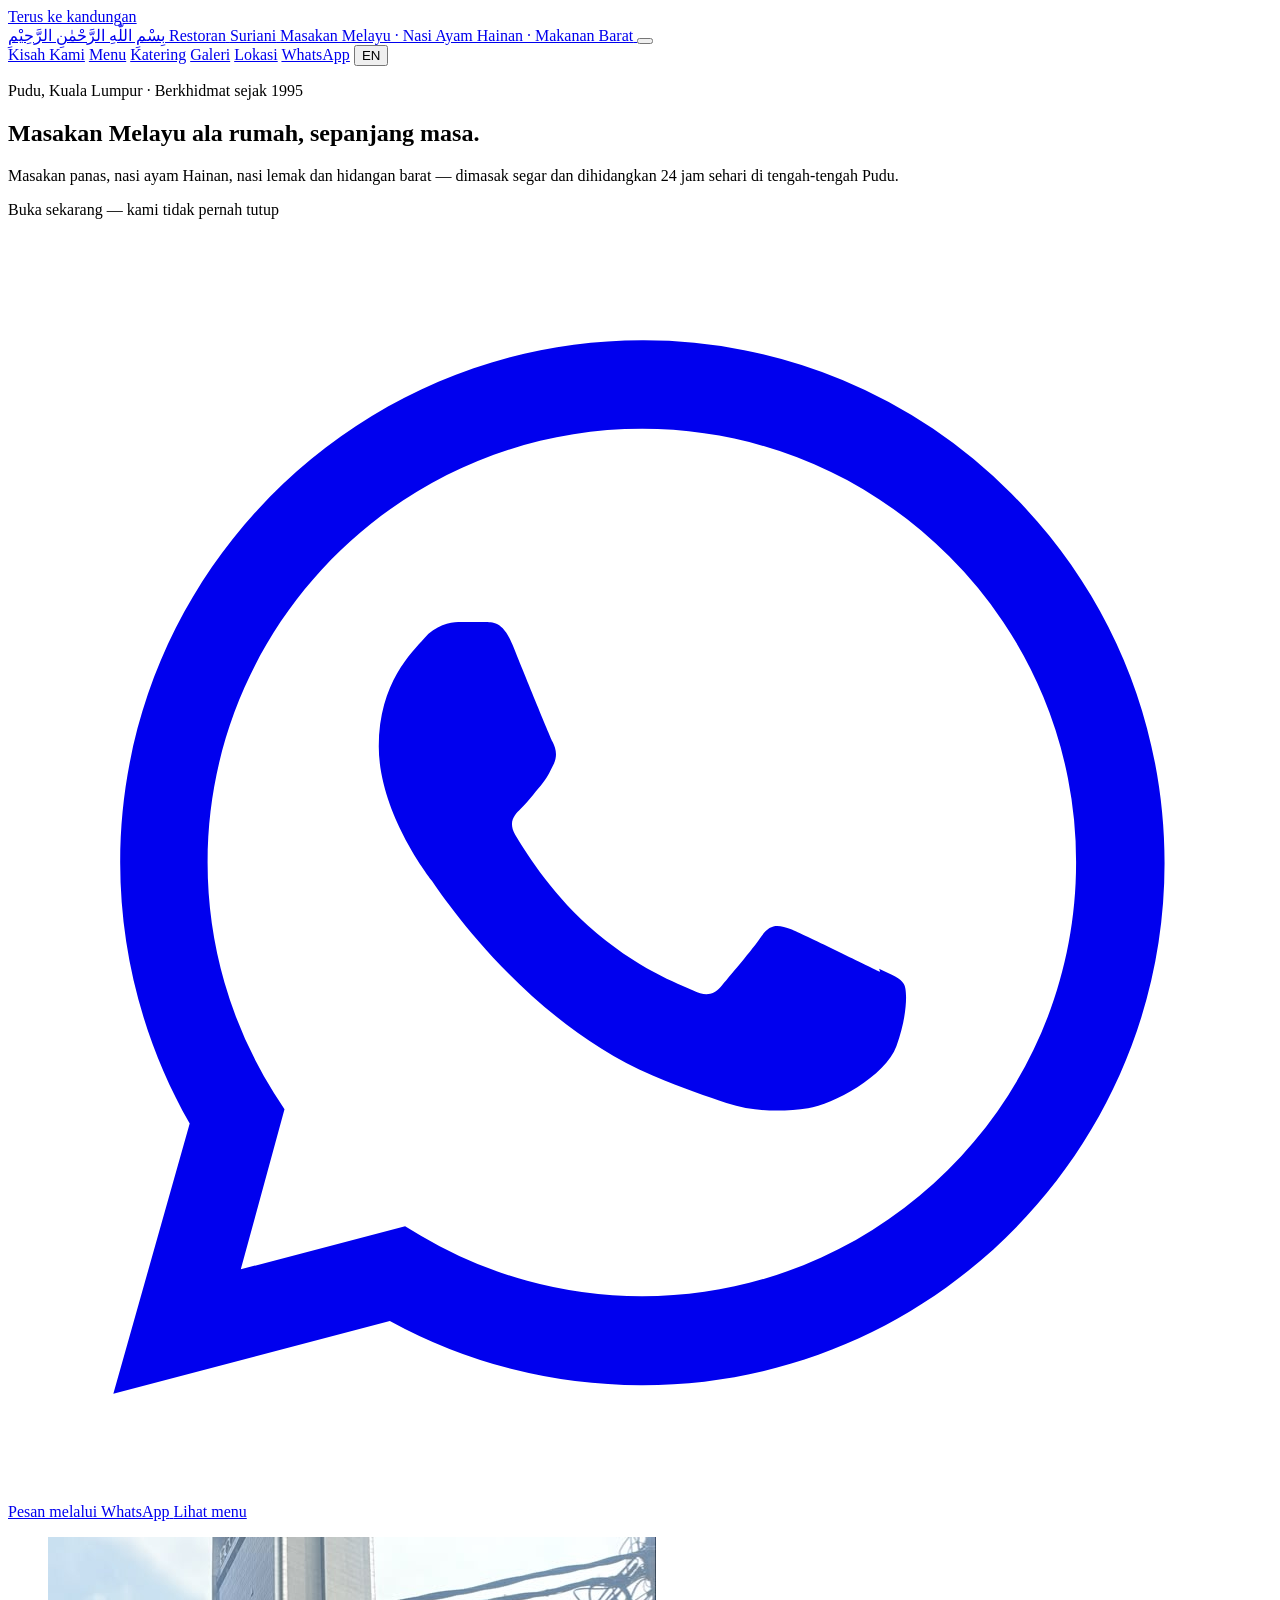
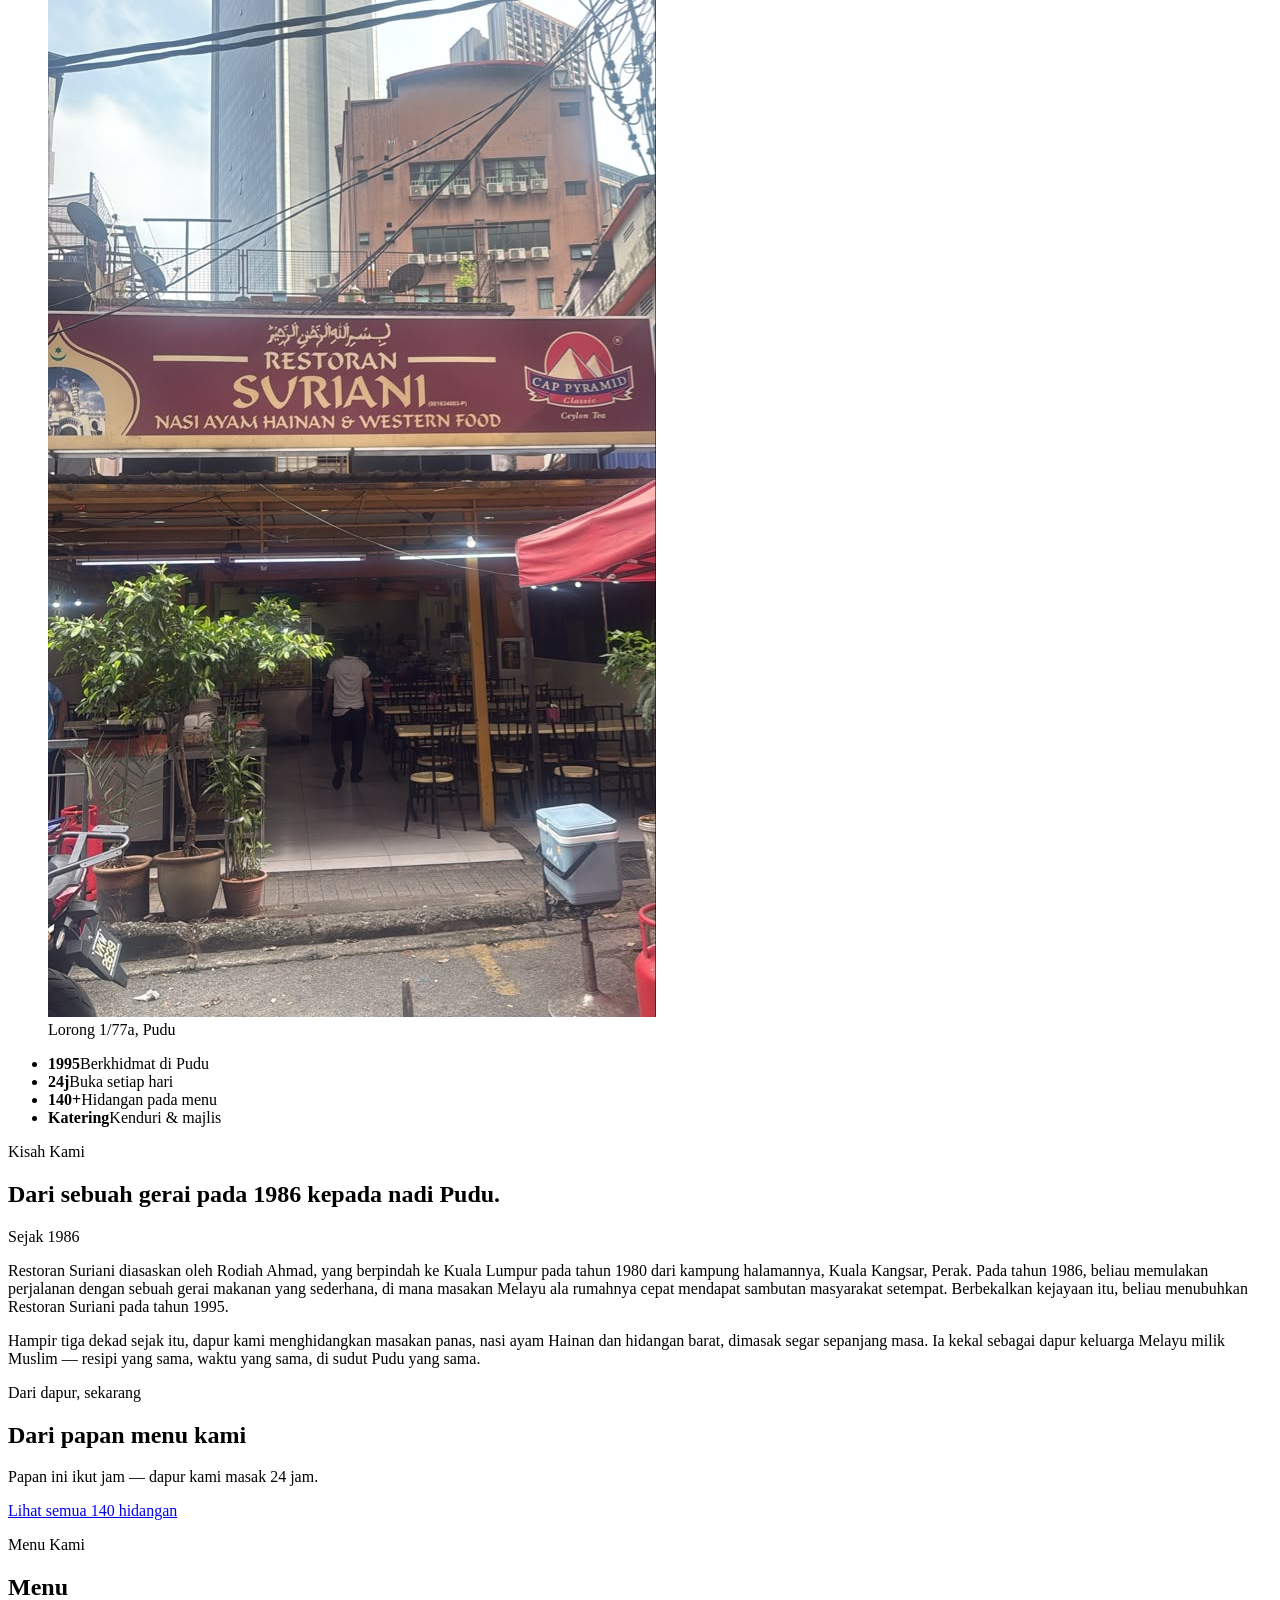
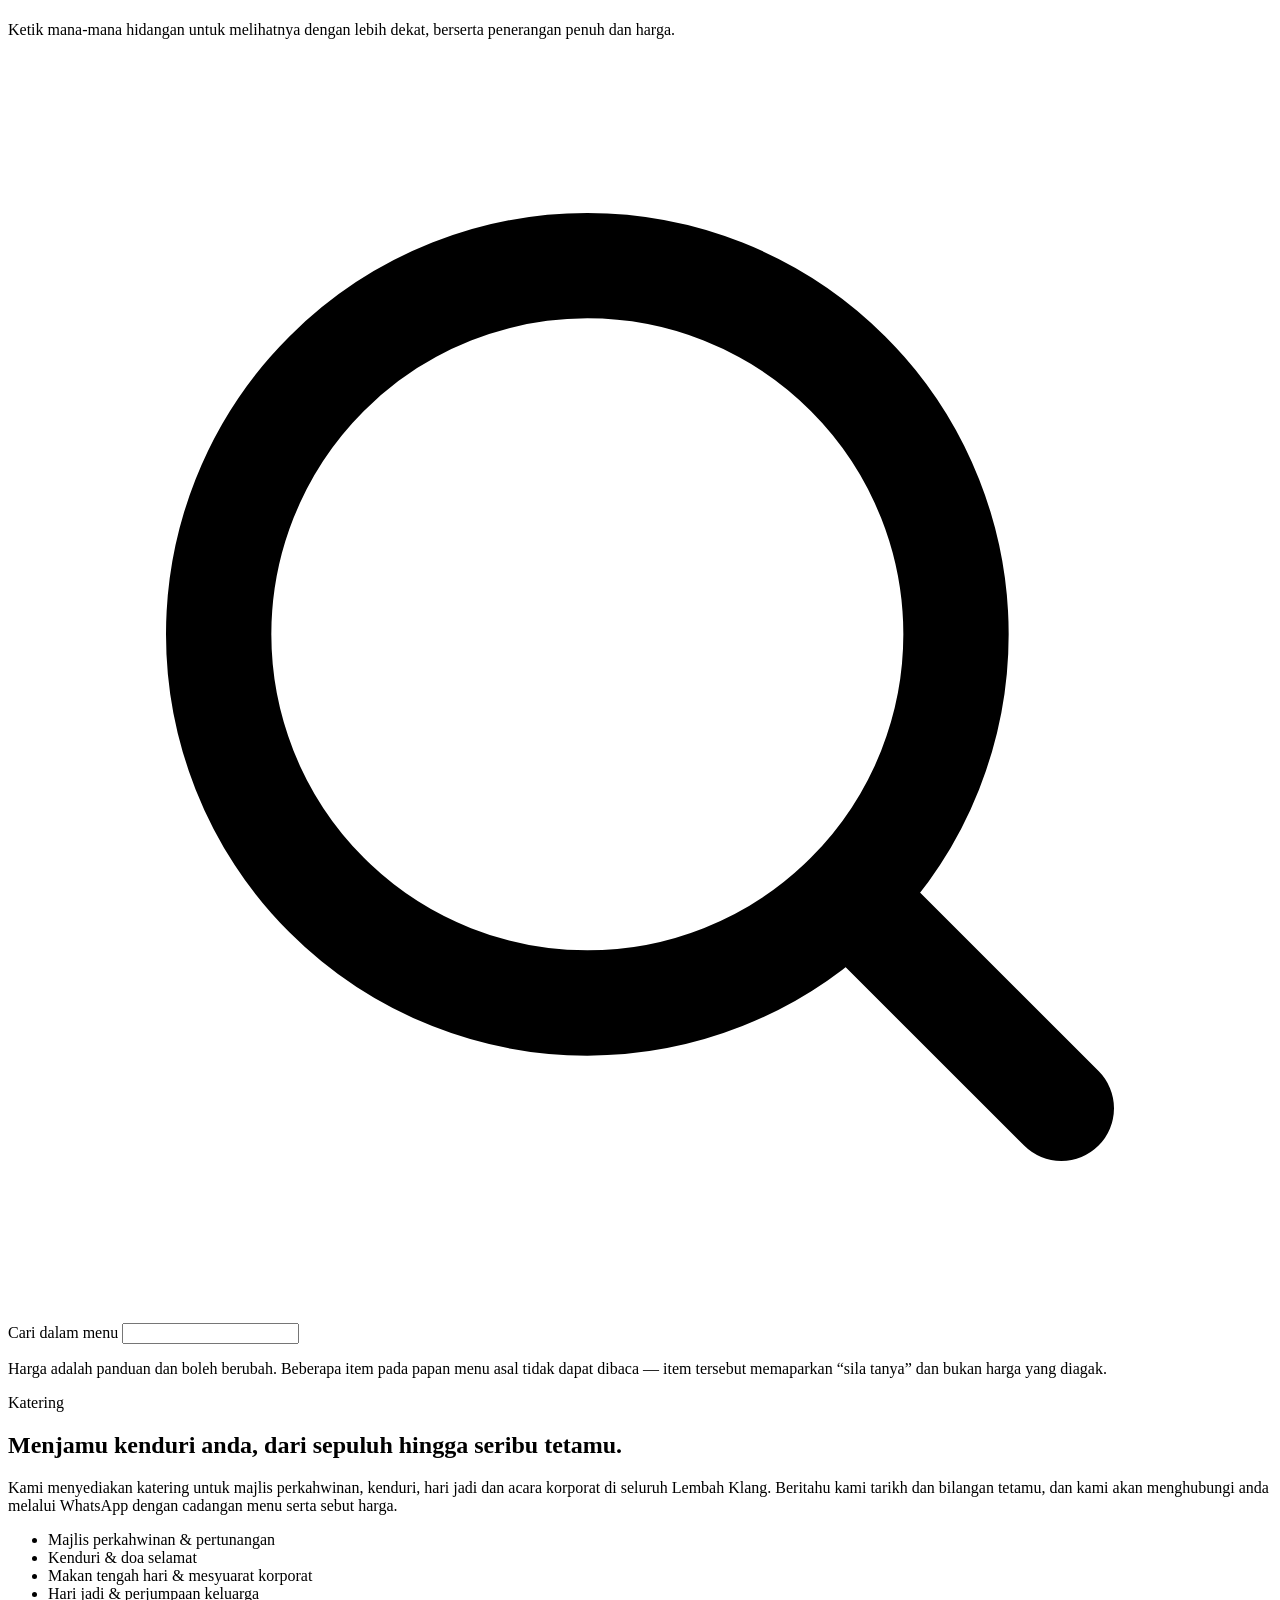
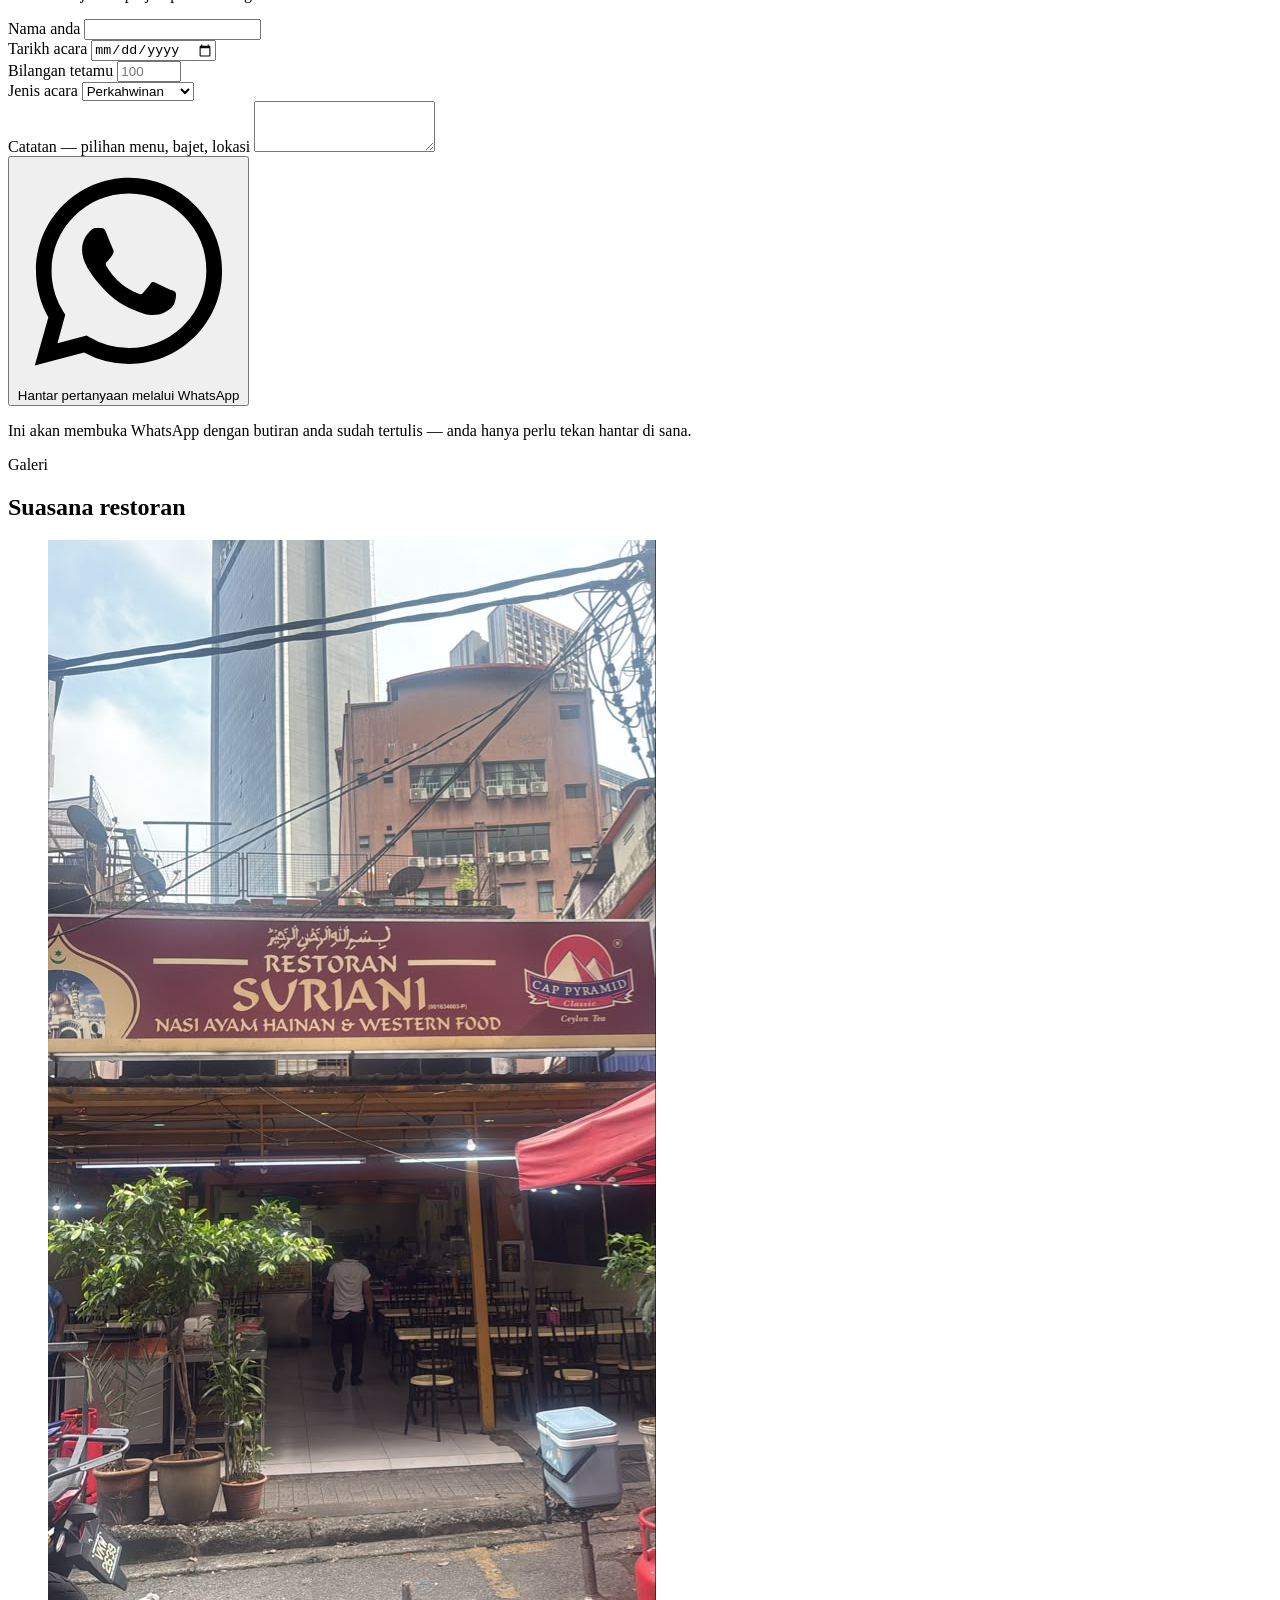
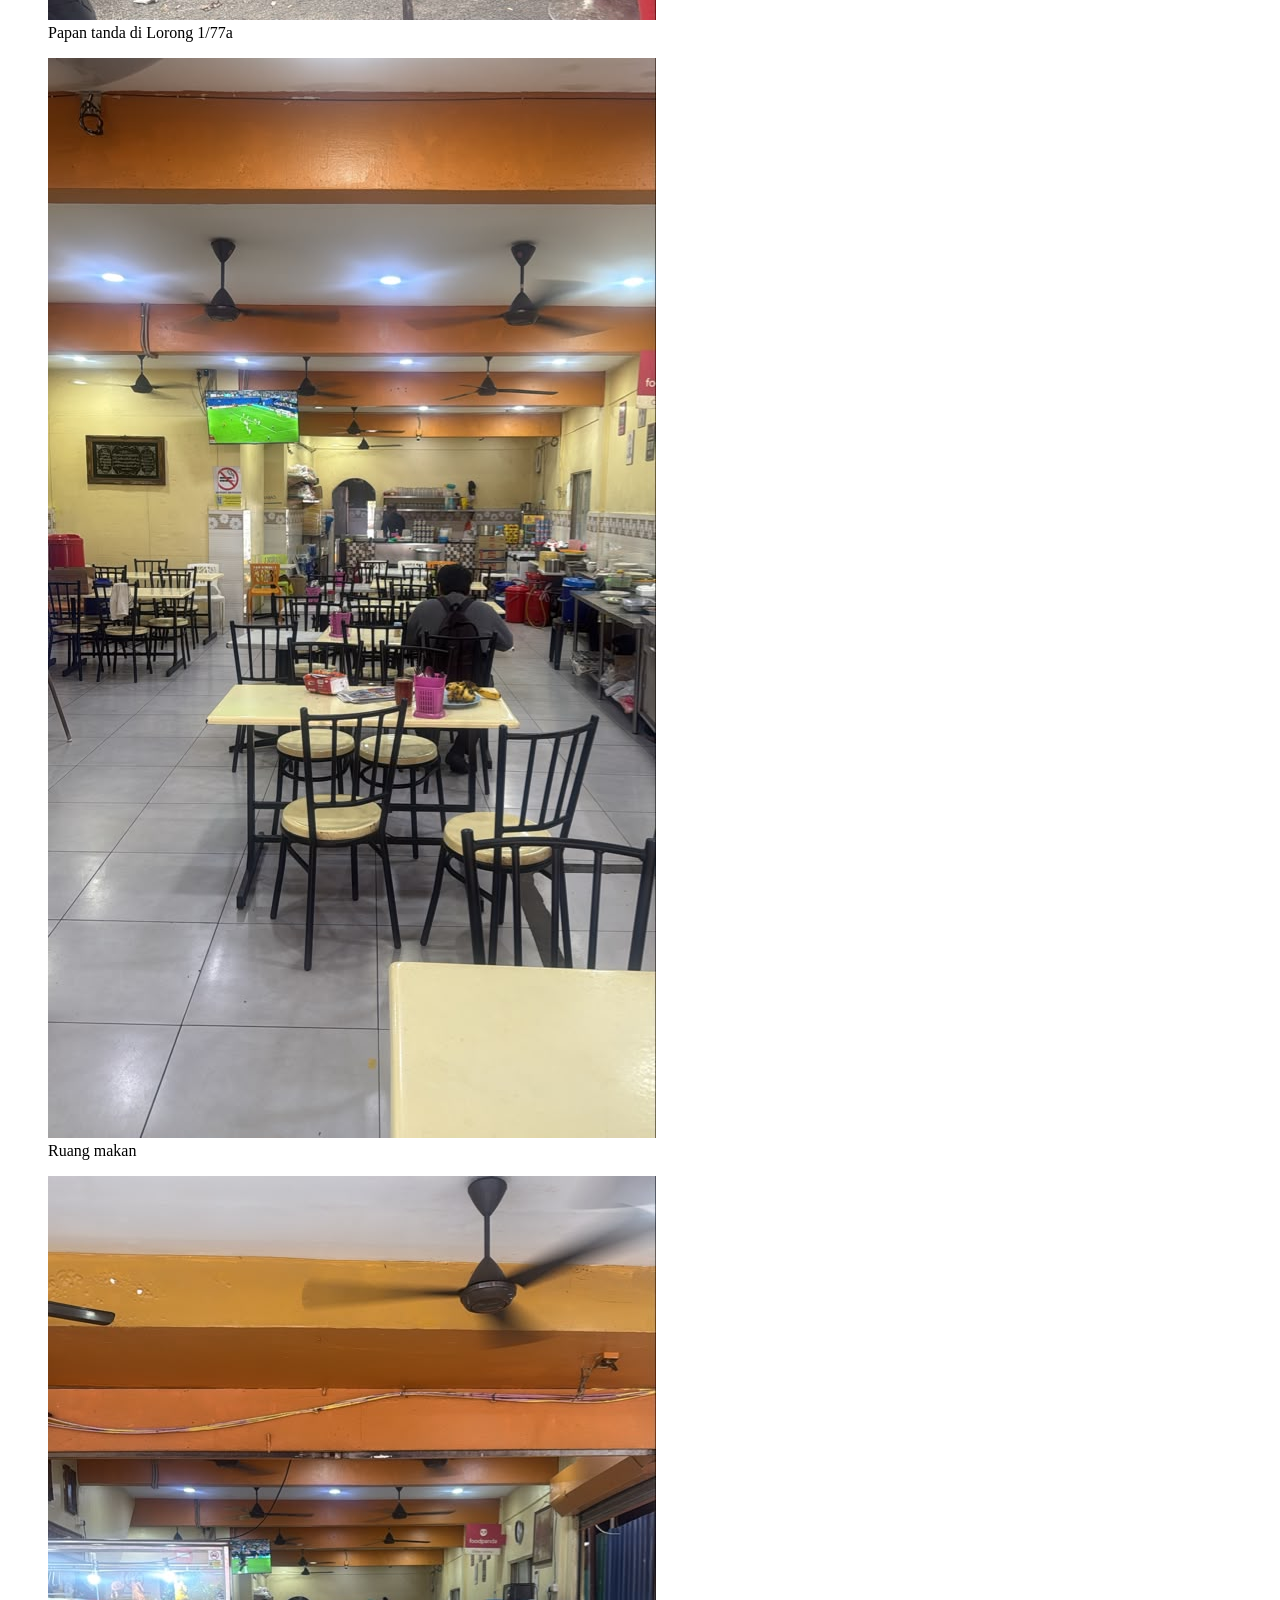
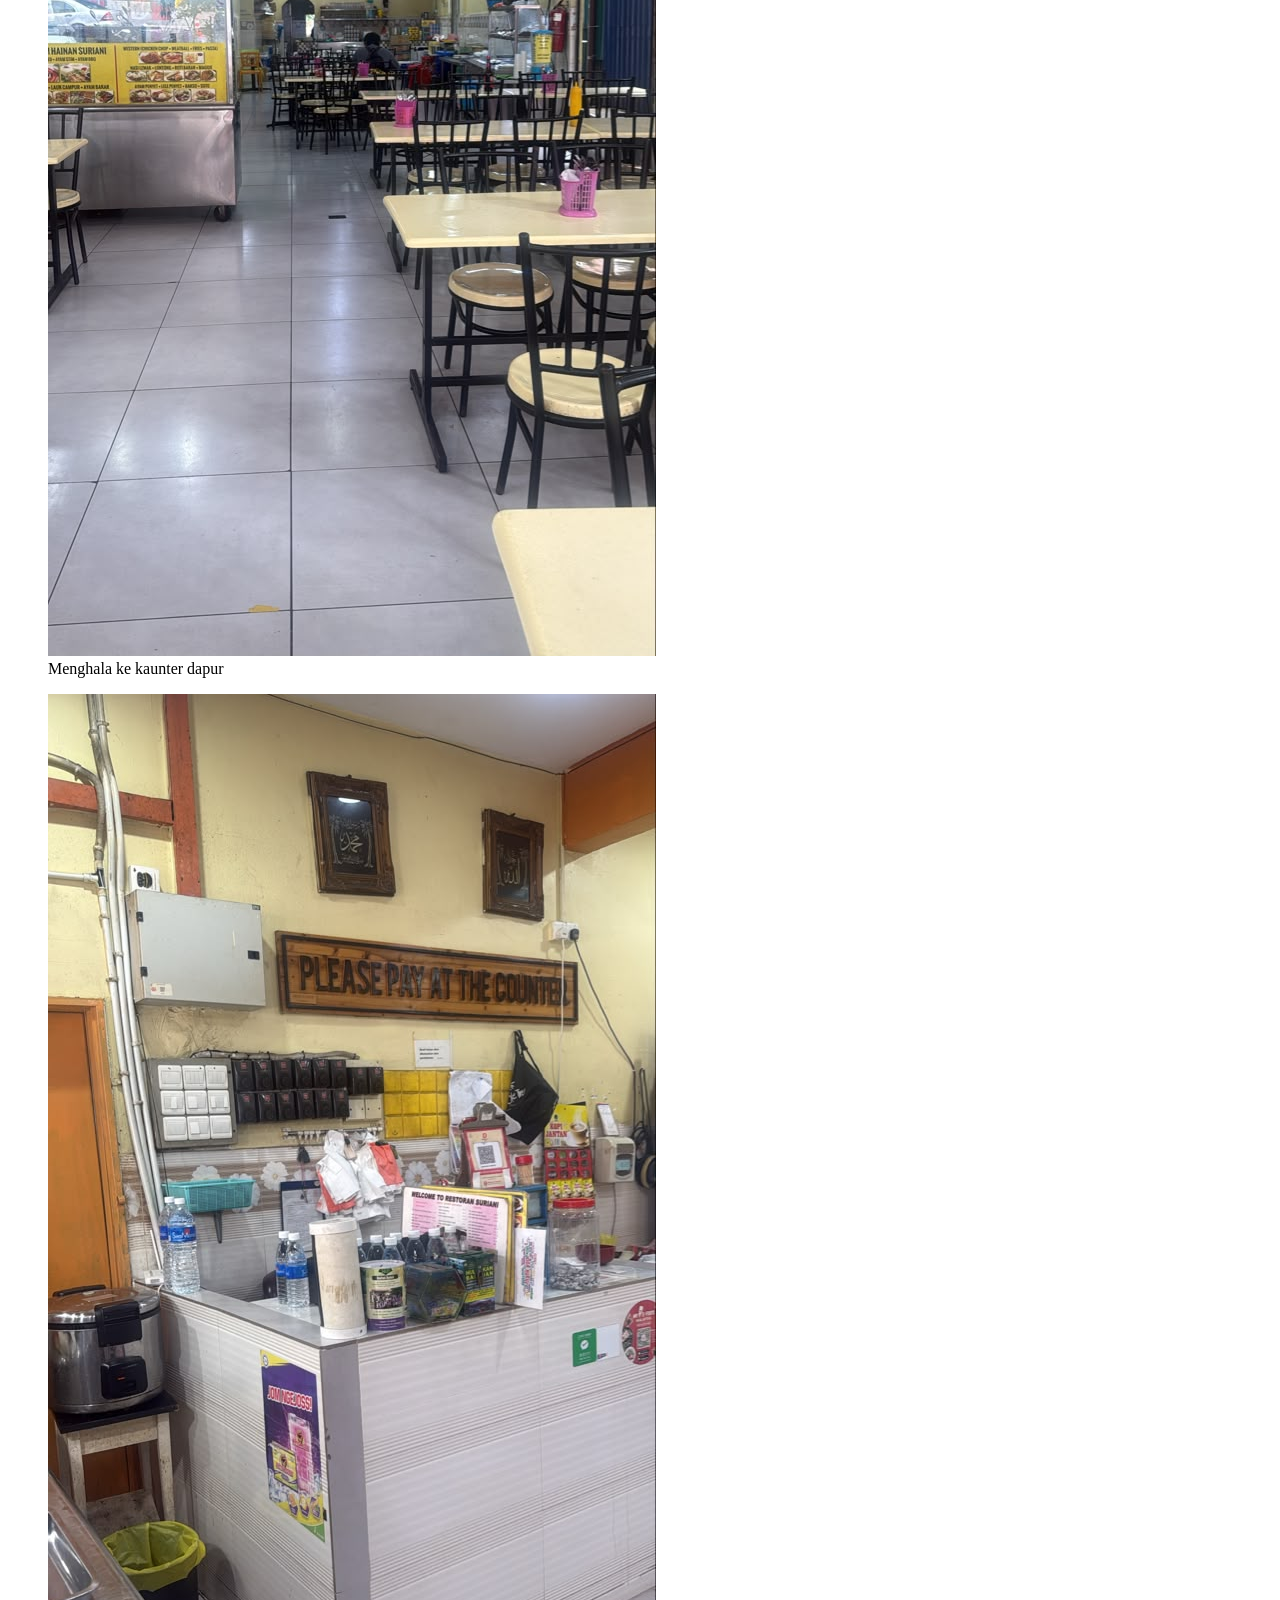
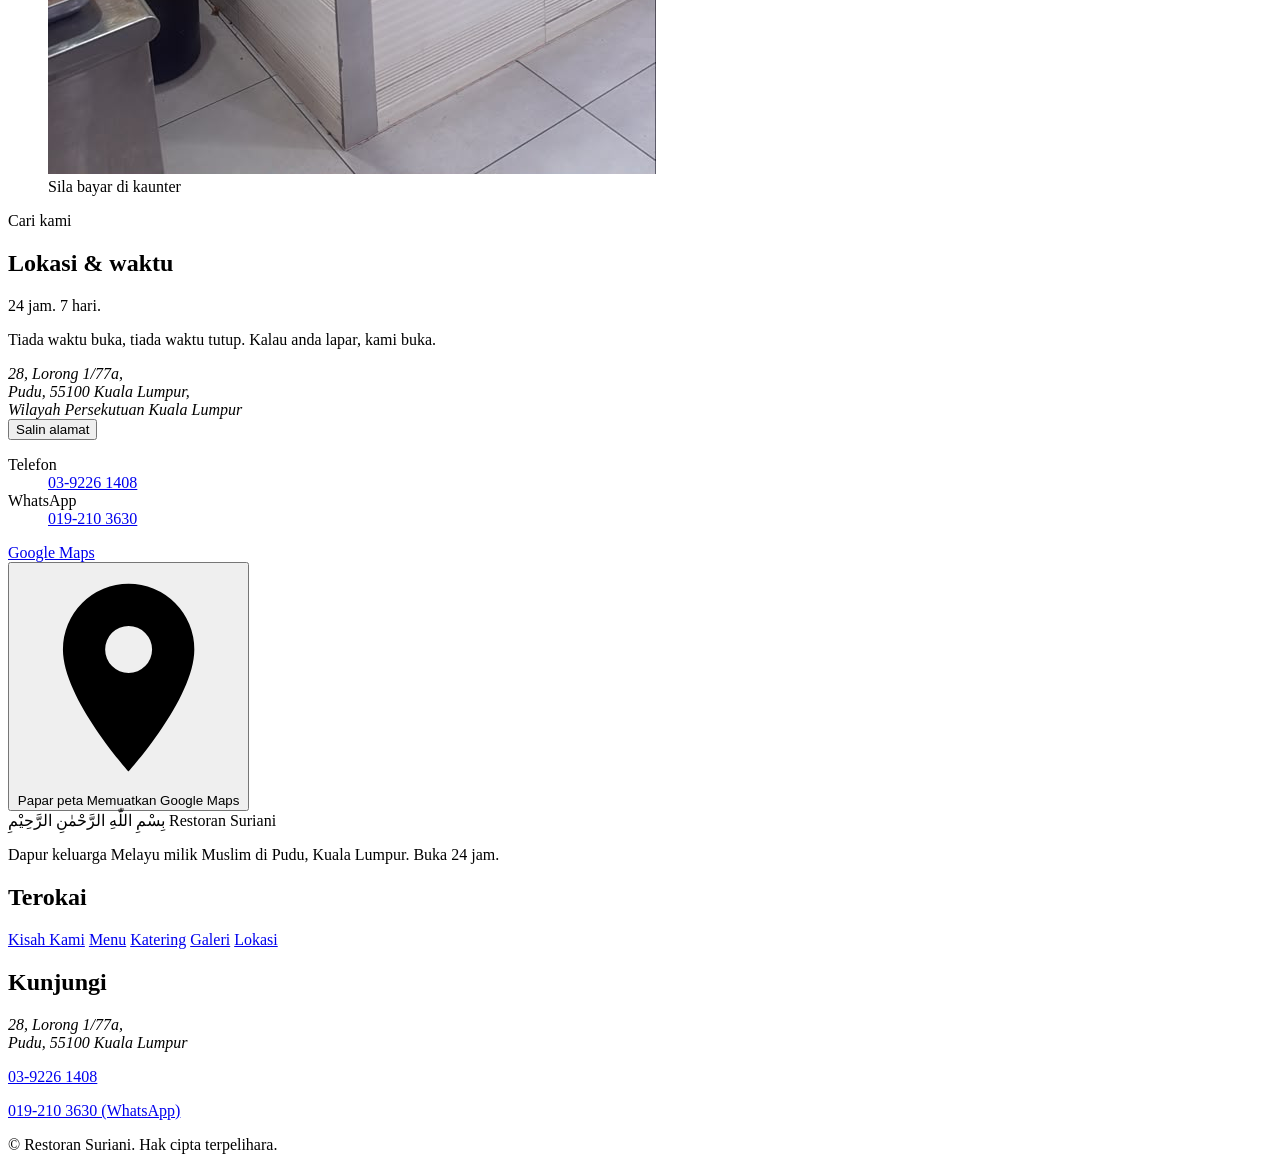
==== public/index.html @ cc097530 "Signboard II: the hand-painted kopitiam The redesign quoted the signboard's shapes in flat digital c" ====
<!DOCTYPE html>
<html lang="ms">
<head>
<meta charset="UTF-8">
<meta name="viewport" content="width=device-width, initial-scale=1.0">

<title>Restoran Suriani — Masakan Melayu &amp; Nasi Ayam Hainan, Pudu KL · Buka 24 Jam</title>
<meta name="description" content="Restoran Suriani di Pudu, Kuala Lumpur. Masakan panas, nasi ayam Hainan, nasi lemak dan makanan barat — buka 24 jam sejak 1995. Tempahan katering melalui WhatsApp.">
<link rel="canonical" href="https://suriani.rest/">
<meta name="theme-color" content="#4a0c14">

<!-- Google Search Console ownership. Kept permanently: Google re-checks it
     and un-verifies the property if it disappears. -->
<meta name="google-site-verification" content="32TdlL1zwr4yjvpR2Qi6vtohPLOQ4MPaTSAkqbSQWdg">

<meta property="og:type" content="restaurant">
<meta property="og:site_name" content="Restoran Suriani">
<meta property="og:title" content="Restoran Suriani — Masakan Melayu &amp; Nasi Ayam Hainan, Pudu KL">
<meta property="og:description" content="Masakan panas, nasi ayam Hainan, nasi lemak dan makanan barat di Pudu, Kuala Lumpur. Buka 24 jam.">
<meta property="og:url" content="https://suriani.rest/">
<meta property="og:locale" content="ms_MY">
<meta property="og:locale:alternate" content="en_MY">
<meta property="og:image" content="https://suriani.rest/assets/og-image.jpg">
<meta property="og:image:type" content="image/jpeg">
<meta property="og:image:width" content="1200">
<meta property="og:image:height" content="630">
<meta property="og:image:alt" content="Restoran Suriani — masakan Melayu, nasi ayam Hainan &amp; makanan barat. Pudu, Kuala Lumpur. Buka 24 jam.">
<meta name="twitter:card" content="summary_large_image">

<link rel="icon" href="/favicon.svg" type="image/svg+xml">
<link rel="apple-touch-icon" href="/apple-touch-icon.png">

<link rel="preload" href="/assets/fonts/figtree-latin-var.woff2" as="font" type="font/woff2" crossorigin>
<link rel="preload" href="/assets/fonts/fraunces-latin-var-2.woff2" as="font" type="font/woff2" crossorigin>
<link rel="stylesheet" href="/styles.css">
</head>
<body id="top">

<a class="skip-link" href="#main" data-en="Skip to content" data-ms="Terus ke kandungan">Terus ke kandungan</a>

<!-- Ogee arch taken from the mosque motif on the restaurant's own signboard.
     Used to frame the hero photograph and the gallery lead image. -->
<svg class="svg-defs" aria-hidden="true" focusable="false" width="0" height="0">
  <defs>
    <clipPath id="arch" clipPathUnits="objectBoundingBox">
      <path d="M0,1 L0,0.5 C0,0.3 0.11,0.23 0.235,0.165 C0.375,0.093 0.458,0.055 0.5,0 C0.542,0.055 0.625,0.093 0.765,0.165 C0.89,0.23 1,0.3 1,0.5 L1,1 Z"/>
    </clipPath>
  </defs>
</svg>

<header class="site-header" id="site-header">
  <div class="container header-inner">

    <a class="brand" href="#top">
      <span class="brand-bismillah" lang="ar" dir="rtl">بِسْمِ اللّٰهِ الرَّحْمٰنِ الرَّحِيْمِ</span>
      <span class="brand-lockup">
        <span class="brand-restoran">Restoran</span>
        <span class="brand-name">Suriani</span>
      </span>
      <span class="brand-tagline" data-en="Malay Cuisine · Hainanese Chicken Rice · Western Food" data-ms="Masakan Melayu · Nasi Ayam Hainan · Makanan Barat">Masakan Melayu · Nasi Ayam Hainan · Makanan Barat</span>
    </a>

    <button class="nav-toggle" id="nav-toggle" type="button" aria-expanded="false" aria-controls="site-nav" aria-label="Menu">
      <span class="nav-toggle-bar" aria-hidden="true"></span>
      <span class="nav-toggle-bar" aria-hidden="true"></span>
      <span class="nav-toggle-bar" aria-hidden="true"></span>
    </button>

    <nav class="site-nav" id="site-nav">
      <a href="#about" data-en="Our Story" data-ms="Kisah Kami">Kisah Kami</a>
      <a href="#menu" data-en="Menu" data-ms="Menu">Menu</a>
      <a href="#catering" data-en="Catering" data-ms="Katering">Katering</a>
      <a href="#gallery" data-en="Gallery" data-ms="Galeri">Galeri</a>
      <a href="#location" data-en="Location" data-ms="Lokasi">Lokasi</a>
      <a class="nav-cta" href="https://wa.me/60192103630" target="_blank" rel="noopener noreferrer" data-en="WhatsApp" data-ms="WhatsApp">WhatsApp</a>
      <button id="lang-toggle" class="lang-toggle" type="button" aria-label="Switch language">EN</button>
    </nav>

  </div>
</header>

<section class="hero">
  <div class="container hero-inner">

    <div class="hero-copy">
      <p class="hero-eyebrow" data-en="Pudu, Kuala Lumpur · Serving since 1995" data-ms="Pudu, Kuala Lumpur · Berkhidmat sejak 1995">Pudu, Kuala Lumpur · Berkhidmat sejak 1995</p>
      <h1 data-en="Home-style Malay cooking, around the clock." data-ms="Masakan Melayu ala rumah, sepanjang masa.">Masakan Melayu ala rumah, sepanjang masa.</h1>
      <p class="hero-tagline" data-en="Masakan panas, Hainanese chicken rice, nasi lemak and western favourites — cooked fresh and served 24 hours a day in the heart of Pudu." data-ms="Masakan panas, nasi ayam Hainan, nasi lemak dan hidangan barat — dimasak segar dan dihidangkan 24 jam sehari di tengah-tengah Pudu.">Masakan panas, nasi ayam Hainan, nasi lemak dan hidangan barat — dimasak segar dan dihidangkan 24 jam sehari di tengah-tengah Pudu.</p>

      <p class="hero-open">
        <span class="open-dot" aria-hidden="true"></span>
        <span data-en="Open now — we never close" data-ms="Buka sekarang — kami tidak pernah tutup">Buka sekarang — kami tidak pernah tutup</span>
      </p>

      <div class="hero-actions">
        <a class="btn btn-whatsapp" href="https://wa.me/60192103630" target="_blank" rel="noopener noreferrer">
          <svg class="btn-icon" viewBox="0 0 24 24" aria-hidden="true" focusable="false"><path fill="currentColor" d="M12.04 2C6.58 2 2.13 6.45 2.13 11.91c0 1.75.46 3.46 1.32 4.96L2 22l5.25-1.38a9.9 9.9 0 0 0 4.79 1.22h.01c5.46 0 9.91-4.45 9.91-9.91 0-2.65-1.03-5.14-2.9-7.01A9.82 9.82 0 0 0 12.04 2Zm0 18.15h-.01a8.2 8.2 0 0 1-4.19-1.15l-.3-.18-3.12.82.83-3.04-.2-.31a8.19 8.19 0 0 1-1.26-4.38c0-4.54 3.7-8.23 8.25-8.23 2.2 0 4.27.86 5.83 2.42a8.18 8.18 0 0 1 2.41 5.82c0 4.54-3.7 8.23-8.24 8.23Zm4.52-6.16c-.25-.12-1.47-.72-1.69-.81-.23-.08-.39-.12-.56.13-.16.24-.64.8-.78.97-.15.16-.29.18-.53.06-.25-.12-1.05-.39-1.99-1.23-.74-.66-1.23-1.47-1.38-1.72-.14-.25-.01-.38.11-.5.11-.11.25-.29.37-.43.13-.15.17-.25.25-.41.08-.17.04-.31-.02-.43-.06-.12-.56-1.34-.76-1.84-.2-.48-.4-.42-.56-.43h-.47c-.16 0-.43.06-.65.31-.22.25-.86.84-.86 2.05s.88 2.38 1 2.54c.12.16 1.73 2.65 4.2 3.71.59.25 1.04.4 1.4.52.59.19 1.12.16 1.55.1.47-.07 1.47-.6 1.68-1.18.21-.58.21-1.07.14-1.18-.06-.11-.22-.17-.47-.29Z"/></svg>
          <span data-en="Order on WhatsApp" data-ms="Pesan melalui WhatsApp">Pesan melalui WhatsApp</span>
        </a>
        <a class="btn btn-outline" href="#menu" data-en="See the menu" data-ms="Lihat menu">Lihat menu</a>
      </div>
    </div>

    <figure class="hero-figure">
      <div class="hero-arch">
        <img src="/assets/storefront.jpg" alt="Papan tanda Restoran Suriani di Lorong 1/77a, Pudu" width="608" height="1080" fetchpriority="high" decoding="async">
      </div>
      <figcaption class="hero-figcaption" data-en="Lorong 1/77a, Pudu" data-ms="Lorong 1/77a, Pudu">Lorong 1/77a, Pudu</figcaption>
    </figure>

  </div>
</section>

<ul class="trust-strip">
  <li><strong>1995</strong><span data-en="Serving Pudu" data-ms="Berkhidmat di Pudu">Berkhidmat di Pudu</span></li>
  <li><strong>24<span class="trust-unit" data-en="h" data-ms="j">j</span></strong><span data-en="Open every day" data-ms="Buka setiap hari">Buka setiap hari</span></li>
  <li><strong>140+</strong><span data-en="Dishes on the menu" data-ms="Hidangan pada menu">Hidangan pada menu</span></li>
  <li><strong data-en="Catering" data-ms="Katering">Katering</strong><span data-en="Kenduri &amp; events" data-ms="Kenduri &amp; majlis">Kenduri &amp; majlis</span></li>
</ul>

<main id="main">

  <section id="about" class="section">
    <div class="container about-grid">
      <div class="about-lead">
        <p class="section-eyebrow" data-en="Our Story" data-ms="Kisah Kami">Kisah Kami</p>
        <h2 data-en="From one stall in 1986 to a Pudu institution." data-ms="Dari sebuah gerai pada 1986 kepada nadi Pudu.">Dari sebuah gerai pada 1986 kepada nadi Pudu.</h2>
        <p class="stamp" data-en="Since 1986" data-ms="Sejak 1986">Sejak 1986</p>
      </div>
      <div class="about-body">
        <p data-en="Restoran Suriani was founded by Rodiah Ahmad, who moved to Kuala Lumpur in 1980 from her hometown of Kuala Kangsar, Perak. In 1986 she started with a modest food stall, where her home-style Malay cooking quickly earned a loyal following in the neighbourhood. Building on that, she opened Restoran Suriani in 1995." data-ms="Restoran Suriani diasaskan oleh Rodiah Ahmad, yang berpindah ke Kuala Lumpur pada tahun 1980 dari kampung halamannya, Kuala Kangsar, Perak. Pada tahun 1986, beliau memulakan perjalanan dengan sebuah gerai makanan yang sederhana, di mana masakan Melayu ala rumahnya cepat mendapat sambutan masyarakat setempat. Berbekalkan kejayaan itu, beliau menubuhkan Restoran Suriani pada tahun 1995.">Restoran Suriani diasaskan oleh Rodiah Ahmad, yang berpindah ke Kuala Lumpur pada tahun 1980 dari kampung halamannya, Kuala Kangsar, Perak. Pada tahun 1986, beliau memulakan perjalanan dengan sebuah gerai makanan yang sederhana, di mana masakan Melayu ala rumahnya cepat mendapat sambutan masyarakat setempat. Berbekalkan kejayaan itu, beliau menubuhkan Restoran Suriani pada tahun 1995.</p>
        <p data-en="For close to three decades since, the kitchen has served masakan panas, Hainanese chicken rice and western favourites, cooked fresh around the clock. It remains a Malay, Muslim-owned family kitchen — the same recipes, the same hours, the same corner of Pudu." data-ms="Hampir tiga dekad sejak itu, dapur kami menghidangkan masakan panas, nasi ayam Hainan dan hidangan barat, dimasak segar sepanjang masa. Ia kekal sebagai dapur keluarga Melayu milik Muslim — resipi yang sama, waktu yang sama, di sudut Pudu yang sama.">Hampir tiga dekad sejak itu, dapur kami menghidangkan masakan panas, nasi ayam Hainan dan hidangan barat, dimasak segar sepanjang masa. Ia kekal sebagai dapur keluarga Melayu milik Muslim — resipi yang sama, waktu yang sama, di sudut Pudu yang sama.</p>
      </div>
    </div>
  </section>

  <!-- The board: four dishes pinned as order chits on a maroon field.
       Which four depends on the hour — script.js swaps the set at breakfast,
       lunch, dinner and the late shift. The 24-hour kitchen, flexing. -->
  <section id="sorotan" class="section section-board">
    <div class="container">
      <p class="section-eyebrow" data-en="From the kitchen, right now" data-ms="Dari dapur, sekarang">Dari dapur, sekarang</p>
      <h2 id="board-title" data-en="From our menu board" data-ms="Dari papan menu kami">Dari papan menu kami</h2>
      <p class="board-note" data-en="This board follows the clock — the kitchen runs 24 hours." data-ms="Papan ini ikut jam — dapur kami masak 24 jam.">Papan ini ikut jam — dapur kami masak 24 jam.</p>
      <div class="board-grid" id="board-grid"></div>
      <p class="board-cta">
        <a class="btn btn-outline" href="#menu" data-en="See all 140 dishes" data-ms="Lihat semua 140 hidangan">Lihat semua 140 hidangan</a>
      </p>
    </div>
  </section>

  <section id="menu" class="section section-alt">
    <div class="container">
      <p class="section-eyebrow" data-en="The Menu" data-ms="Menu Kami">Menu Kami</p>
      <h2 data-en="Menu" data-ms="Menu">Menu</h2>
      <p class="section-note" data-en="Tap any dish to see it larger, with the full description and price." data-ms="Ketik mana-mana hidangan untuk melihatnya dengan lebih dekat, berserta penerangan penuh dan harga.">Ketik mana-mana hidangan untuk melihatnya dengan lebih dekat, berserta penerangan penuh dan harga.</p>

      <div class="menu-controls">
        <div class="menu-search">
          <svg class="menu-search-icon" viewBox="0 0 24 24" aria-hidden="true" focusable="false"><path fill="none" stroke="currentColor" stroke-width="2" stroke-linecap="round" d="M11 4a7 7 0 1 0 0 14 7 7 0 0 0 0-14Zm5 12 4 4"/></svg>
          <label class="visually-hidden" for="menu-search" data-en="Search the menu" data-ms="Cari dalam menu">Cari dalam menu</label>
          <input type="search" id="menu-search" autocomplete="off" data-placeholder-en="Search for a dish — e.g. ayam, mee, tomyam" data-placeholder-ms="Cari hidangan — cth. ayam, mee, tomyam">
          <button type="button" class="menu-search-clear" id="menu-search-clear" hidden aria-label="Clear">&times;</button>
        </div>
      </div>

      <div class="menu-rail-wrap">
        <div class="menu-rail" id="menu-tabs" role="tablist"></div>
      </div>

      <p class="menu-category-note" id="menu-category-note"></p>
      <div class="menu-panels" id="menu-panels" aria-live="polite"></div>
      <p class="menu-empty" id="menu-empty" hidden data-en="No dishes match that search." data-ms="Tiada hidangan sepadan dengan carian itu.">Tiada hidangan sepadan dengan carian itu.</p>

      <p class="menu-disclaimer" data-en="Prices are a guide and may change. A few items on the original menu boards were unreadable — those show &ldquo;ask staff&rdquo; rather than a guessed price." data-ms="Harga adalah panduan dan boleh berubah. Beberapa item pada papan menu asal tidak dapat dibaca — item tersebut memaparkan &ldquo;sila tanya&rdquo; dan bukan harga yang diagak.">Harga adalah panduan dan boleh berubah. Beberapa item pada papan menu asal tidak dapat dibaca — item tersebut memaparkan &ldquo;sila tanya&rdquo; dan bukan harga yang diagak.</p>
    </div>
  </section>

  <section id="catering" class="section">
    <div class="container catering-grid">

      <div class="catering-copy">
        <p class="section-eyebrow" data-en="Catering" data-ms="Katering">Katering</p>
        <h2 data-en="Feeding your kenduri, from ten guests to a thousand." data-ms="Menjamu kenduri anda, dari sepuluh hingga seribu tetamu.">Menjamu kenduri anda, dari sepuluh hingga seribu tetamu.</h2>
        <p data-en="We cater weddings, kenduri, birthdays and corporate events across the Klang Valley. Tell us the date and the number of guests and we will come back to you on WhatsApp with a menu and a quote." data-ms="Kami menyediakan katering untuk majlis perkahwinan, kenduri, hari jadi dan acara korporat di seluruh Lembah Klang. Beritahu kami tarikh dan bilangan tetamu, dan kami akan menghubungi anda melalui WhatsApp dengan cadangan menu serta sebut harga.">Kami menyediakan katering untuk majlis perkahwinan, kenduri, hari jadi dan acara korporat di seluruh Lembah Klang. Beritahu kami tarikh dan bilangan tetamu, dan kami akan menghubungi anda melalui WhatsApp dengan cadangan menu serta sebut harga.</p>
        <ul class="catering-list">
          <li data-en="Weddings &amp; engagements" data-ms="Majlis perkahwinan &amp; pertunangan">Majlis perkahwinan &amp; pertunangan</li>
          <li data-en="Kenduri &amp; doa selamat" data-ms="Kenduri &amp; doa selamat">Kenduri &amp; doa selamat</li>
          <li data-en="Corporate lunches &amp; meetings" data-ms="Makan tengah hari &amp; mesyuarat korporat">Makan tengah hari &amp; mesyuarat korporat</li>
          <li data-en="Birthdays &amp; family gatherings" data-ms="Hari jadi &amp; perjumpaan keluarga">Hari jadi &amp; perjumpaan keluarga</li>
        </ul>
      </div>

      <form class="catering-form" id="catering-form" novalidate>
        <div class="form-row">
          <label for="catering-name" data-en="Your name" data-ms="Nama anda">Nama anda</label>
          <input type="text" id="catering-name" name="name" autocomplete="name" required>
          <p class="field-error" id="err-name" hidden data-en="Please tell us your name." data-ms="Sila nyatakan nama anda.">Sila nyatakan nama anda.</p>
        </div>

        <div class="form-row form-row-split">
          <div>
            <label for="catering-date" data-en="Event date" data-ms="Tarikh acara">Tarikh acara</label>
            <input type="date" id="catering-date" name="date" required>
            <p class="field-error" id="err-date" hidden data-en="Please choose a date." data-ms="Sila pilih tarikh.">Sila pilih tarikh.</p>
          </div>
          <div>
            <label for="catering-pax" data-en="Number of guests" data-ms="Bilangan tetamu">Bilangan tetamu</label>
            <input type="number" id="catering-pax" name="pax" min="1" max="5000" inputmode="numeric" placeholder="100" required>
            <p class="field-error" id="err-pax" hidden data-en="Please enter how many guests." data-ms="Sila masukkan bilangan tetamu.">Sila masukkan bilangan tetamu.</p>
          </div>
        </div>

        <div class="form-row">
          <label for="catering-event-type" data-en="Event type" data-ms="Jenis acara">Jenis acara</label>
          <select id="catering-event-type" name="eventType">
            <option data-en="Wedding" data-ms="Perkahwinan">Perkahwinan</option>
            <option data-en="Birthday" data-ms="Hari Jadi">Hari Jadi</option>
            <option data-en="Corporate Event" data-ms="Acara Korporat">Acara Korporat</option>
            <option data-en="Kenduri" data-ms="Kenduri">Kenduri</option>
            <option data-en="Other" data-ms="Lain-lain">Lain-lain</option>
          </select>
        </div>

        <div class="form-row">
          <label for="catering-notes" data-en="Notes — menu preferences, budget, location" data-ms="Catatan — pilihan menu, bajet, lokasi">Catatan — pilihan menu, bajet, lokasi</label>
          <textarea id="catering-notes" name="notes" rows="3"></textarea>
        </div>

        <button type="submit" class="btn btn-whatsapp btn-block">
          <svg class="btn-icon" viewBox="0 0 24 24" aria-hidden="true" focusable="false"><path fill="currentColor" d="M12.04 2C6.58 2 2.13 6.45 2.13 11.91c0 1.75.46 3.46 1.32 4.96L2 22l5.25-1.38a9.9 9.9 0 0 0 4.79 1.22h.01c5.46 0 9.91-4.45 9.91-9.91 0-2.65-1.03-5.14-2.9-7.01A9.82 9.82 0 0 0 12.04 2Zm0 18.15h-.01a8.2 8.2 0 0 1-4.19-1.15l-.3-.18-3.12.82.83-3.04-.2-.31a8.19 8.19 0 0 1-1.26-4.38c0-4.54 3.7-8.23 8.25-8.23 2.2 0 4.27.86 5.83 2.42a8.18 8.18 0 0 1 2.41 5.82c0 4.54-3.7 8.23-8.24 8.23Zm4.52-6.16c-.25-.12-1.47-.72-1.69-.81-.23-.08-.39-.12-.56.13-.16.24-.64.8-.78.97-.15.16-.29.18-.53.06-.25-.12-1.05-.39-1.99-1.23-.74-.66-1.23-1.47-1.38-1.72-.14-.25-.01-.38.11-.5.11-.11.25-.29.37-.43.13-.15.17-.25.25-.41.08-.17.04-.31-.02-.43-.06-.12-.56-1.34-.76-1.84-.2-.48-.4-.42-.56-.43h-.47c-.16 0-.43.06-.65.31-.22.25-.86.84-.86 2.05s.88 2.38 1 2.54c.12.16 1.73 2.65 4.2 3.71.59.25 1.04.4 1.4.52.59.19 1.12.16 1.55.1.47-.07 1.47-.6 1.68-1.18.21-.58.21-1.07.14-1.18-.06-.11-.22-.17-.47-.29Z"/></svg>
          <span data-en="Send enquiry via WhatsApp" data-ms="Hantar pertanyaan melalui WhatsApp">Hantar pertanyaan melalui WhatsApp</span>
        </button>
        <p class="form-footnote" data-en="This opens WhatsApp with your details already written out — you still press send there." data-ms="Ini akan membuka WhatsApp dengan butiran anda sudah tertulis — anda hanya perlu tekan hantar di sana.">Ini akan membuka WhatsApp dengan butiran anda sudah tertulis — anda hanya perlu tekan hantar di sana.</p>
      </form>

    </div>
  </section>

  <section id="gallery" class="section section-alt">
    <div class="container">
      <p class="section-eyebrow" data-en="Gallery" data-ms="Galeri">Galeri</p>
      <h2 data-en="Inside the restaurant" data-ms="Suasana restoran">Suasana restoran</h2>

      <div class="gallery-grid">
        <figure class="gallery-item gallery-item-lead">
          <div class="gallery-arch">
            <img src="/assets/storefront.jpg" alt="Papan tanda dan muka hadapan Restoran Suriani" width="608" height="1080" loading="lazy" decoding="async">
          </div>
          <figcaption data-en="The signboard on Lorong 1/77a" data-ms="Papan tanda di Lorong 1/77a">Papan tanda di Lorong 1/77a</figcaption>
        </figure>
        <figure class="gallery-item">
          <img src="/assets/interior.jpg" alt="Ruang makan Restoran Suriani" width="608" height="1080" loading="lazy" decoding="async">
          <figcaption data-en="The dining room" data-ms="Ruang makan">Ruang makan</figcaption>
        </figure>
        <figure class="gallery-item">
          <img src="/assets/dining-area.jpg" alt="Ruang makan dan kaunter hidangan Restoran Suriani" width="608" height="1080" loading="lazy" decoding="async">
          <figcaption data-en="Towards the kitchen counter" data-ms="Menghala ke kaunter dapur">Menghala ke kaunter dapur</figcaption>
        </figure>
        <figure class="gallery-item gallery-item-detail">
          <img src="/assets/counter.jpg" alt="Papan kayu bertulis Please Pay At The Counter di dalam Restoran Suriani" width="608" height="1080" loading="lazy" decoding="async">
          <figcaption data-en="Please pay at the counter" data-ms="Sila bayar di kaunter">Sila bayar di kaunter</figcaption>
        </figure>
      </div>
    </div>
  </section>

  <section id="location" class="section">
    <div class="container location-grid">

      <div class="location-info">
        <p class="section-eyebrow" data-en="Find us" data-ms="Cari kami">Cari kami</p>
        <h2 data-en="Location &amp; hours" data-ms="Lokasi &amp; waktu">Lokasi &amp; waktu</h2>

        <p class="hours-giant">
          <span data-en="24 hours." data-ms="24 jam.">24 jam.</span>
          <span class="hours-alt" data-en="7 days." data-ms="7 hari.">7 hari.</span>
        </p>
        <p class="hours-sub" data-en="No opening time, no closing time. If you are hungry, we are open." data-ms="Tiada waktu buka, tiada waktu tutup. Kalau anda lapar, kami buka.">Tiada waktu buka, tiada waktu tutup. Kalau anda lapar, kami buka.</p>

        <address class="location-address">
          28, Lorong 1/77a,<br>
          Pudu, 55100 Kuala Lumpur,<br>
          Wilayah Persekutuan Kuala Lumpur
        </address>
        <button type="button" class="link-button" id="copy-address" data-en="Copy address" data-ms="Salin alamat" data-copied-en="Copied" data-copied-ms="Disalin">Salin alamat</button>

        <dl class="location-facts">
          <dt data-en="Phone" data-ms="Telefon">Telefon</dt>
          <dd><a href="tel:+60392261408">03-9226 1408</a></dd>
          <dt data-en="WhatsApp" data-ms="WhatsApp">WhatsApp</dt>
          <dd><a href="https://wa.me/60192103630" target="_blank" rel="noopener noreferrer">019-210 3630</a></dd>
        </dl>

        <div class="location-actions">
          <a class="btn btn-outline btn-sm" href="https://www.google.com/maps/search/?api=1&amp;query=Restoran+Suriani%2C+28+Lorong+1%2F77a%2C+Pudu%2C+55100+Kuala+Lumpur" target="_blank" rel="noopener noreferrer" data-en="Google Maps" data-ms="Google Maps">Google Maps</a>
        </div>

        <div class="delivery-row" id="delivery-row" hidden>
          <p class="delivery-label" data-en="Also available on" data-ms="Turut tersedia di">Turut tersedia di</p>
          <div class="delivery-links" id="delivery-links"></div>
        </div>
      </div>

      <div class="map-frame">
        <button type="button" class="map-facade" id="map-facade">
          <span class="map-facade-inner">
            <svg class="map-pin" viewBox="0 0 24 24" aria-hidden="true" focusable="false"><path fill="currentColor" d="M12 2a7 7 0 0 0-7 7c0 5.25 7 13 7 13s7-7.75 7-13a7 7 0 0 0-7-7Zm0 9.5A2.5 2.5 0 1 1 12 6.5a2.5 2.5 0 0 1 0 5Z"/></svg>
            <span class="map-facade-text" data-en="Show the map" data-ms="Papar peta">Papar peta</span>
            <span class="map-facade-note" data-en="Loads Google Maps" data-ms="Memuatkan Google Maps">Memuatkan Google Maps</span>
          </span>
        </button>
      </div>

    </div>
  </section>

</main>

<footer class="site-footer">
  <div class="container footer-grid">

    <div class="footer-brand">
      <span class="brand-bismillah" lang="ar" dir="rtl">بِسْمِ اللّٰهِ الرَّحْمٰنِ الرَّحِيْمِ</span>
      <span class="brand-lockup">
        <span class="brand-restoran">Restoran</span>
        <span class="brand-name">Suriani</span>
      </span>
      <p class="footer-blurb" data-en="A Malay, Muslim-owned family kitchen in Pudu, Kuala Lumpur. Open 24 hours." data-ms="Dapur keluarga Melayu milik Muslim di Pudu, Kuala Lumpur. Buka 24 jam.">Dapur keluarga Melayu milik Muslim di Pudu, Kuala Lumpur. Buka 24 jam.</p>
    </div>

    <nav class="footer-links">
      <h2 data-en="Explore" data-ms="Terokai">Terokai</h2>
      <a href="#about" data-en="Our Story" data-ms="Kisah Kami">Kisah Kami</a>
      <a href="#menu" data-en="Menu" data-ms="Menu">Menu</a>
      <a href="#catering" data-en="Catering" data-ms="Katering">Katering</a>
      <a href="#gallery" data-en="Gallery" data-ms="Galeri">Galeri</a>
      <a href="#location" data-en="Location" data-ms="Lokasi">Lokasi</a>
    </nav>

    <div class="footer-contact">
      <h2 data-en="Visit" data-ms="Kunjungi">Kunjungi</h2>
      <address>
        28, Lorong 1/77a,<br>
        Pudu, 55100 Kuala Lumpur
      </address>
      <p><a href="tel:+60392261408">03-9226 1408</a></p>
      <p><a href="https://wa.me/60192103630" target="_blank" rel="noopener noreferrer">019-210 3630 (WhatsApp)</a></p>
    </div>

  </div>

  <div class="container footer-bottom">
    <p>&copy; <span id="year"></span> Restoran Suriani. <span data-en="All rights reserved." data-ms="Hak cipta terpelihara.">Hak cipta terpelihara.</span></p>
  </div>
</footer>

<div class="modal" id="menu-modal" hidden>
  <div class="modal-backdrop" data-close-modal></div>
  <div class="modal-card" role="dialog" aria-modal="true" aria-labelledby="modal-name">
    <button class="modal-close" type="button" data-close-modal aria-label="Close">&times;</button>
    <p class="modal-code" id="modal-code" hidden></p>
    <div class="modal-media" id="modal-icon"></div>
    <p class="modal-illustration-tag" id="modal-illustration-tag" data-en="Illustration — not an actual photo" data-ms="Ilustrasi — bukan foto sebenar">Ilustrasi — bukan foto sebenar</p>
    <h3 id="modal-name"></h3>
    <p class="modal-desc" id="modal-desc"></p>
    <div class="modal-price" id="modal-price"></div>
    <p class="modal-note" id="modal-note"></p>
    <a class="btn btn-whatsapp btn-sm modal-order" id="modal-order" href="https://wa.me/60192103630" target="_blank" rel="noopener noreferrer">
      <svg class="btn-icon" viewBox="0 0 24 24" aria-hidden="true" focusable="false"><path fill="currentColor" d="M12.04 2C6.58 2 2.13 6.45 2.13 11.91c0 1.75.46 3.46 1.32 4.96L2 22l5.25-1.38a9.9 9.9 0 0 0 4.79 1.22h.01c5.46 0 9.91-4.45 9.91-9.91 0-2.65-1.03-5.14-2.9-7.01A9.82 9.82 0 0 0 12.04 2Zm0 18.15h-.01a8.2 8.2 0 0 1-4.19-1.15l-.3-.18-3.12.82.83-3.04-.2-.31a8.19 8.19 0 0 1-1.26-4.38c0-4.54 3.7-8.23 8.25-8.23 2.2 0 4.27.86 5.83 2.42a8.18 8.18 0 0 1 2.41 5.82c0 4.54-3.7 8.23-8.24 8.23Zm4.52-6.16c-.25-.12-1.47-.72-1.69-.81-.23-.08-.39-.12-.56.13-.16.24-.64.8-.78.97-.15.16-.29.18-.53.06-.25-.12-1.05-.39-1.99-1.23-.74-.66-1.23-1.47-1.38-1.72-.14-.25-.01-.38.11-.5.11-.11.25-.29.37-.43.13-.15.17-.25.25-.41.08-.17.04-.31-.02-.43-.06-.12-.56-1.34-.76-1.84-.2-.48-.4-.42-.56-.43h-.47c-.16 0-.43.06-.65.31-.22.25-.86.84-.86 2.05s.88 2.38 1 2.54c.12.16 1.73 2.65 4.2 3.71.59.25 1.04.4 1.4.52.59.19 1.12.16 1.55.1.47-.07 1.47-.6 1.68-1.18.21-.58.21-1.07.14-1.18-.06-.11-.22-.17-.47-.29Z"/></svg>
      <span data-en="Order this on WhatsApp" data-ms="Pesan ini melalui WhatsApp">Pesan ini melalui WhatsApp</span>
    </a>
  </div>
</div>

<script type="application/ld+json">
{
  "@context": "https://schema.org",
  "@type": "Restaurant",
  "@id": "https://suriani.rest/#restaurant",
  "name": "Restoran Suriani",
  "url": "https://suriani.rest/",
  "image": [
    "https://suriani.rest/assets/photo-1x1.jpg",
    "https://suriani.rest/assets/photo-4x3.jpg",
    "https://suriani.rest/assets/photo-16x9.jpg"
  ],
  "description": "Malay restaurant in Pudu, Kuala Lumpur serving masakan panas, Hainanese chicken rice, nasi lemak and western food. Open 24 hours.",
  "foundingDate": "1995",
  "telephone": "+60392261408",
  "priceRange": "RM",
  "currenciesAccepted": "MYR",
  "servesCuisine": ["Malay", "Indonesian", "Hainanese", "Western"],
  "address": {
    "@type": "PostalAddress",
    "streetAddress": "28, Lorong 1/77a, Pudu",
    "addressLocality": "Kuala Lumpur",
    "postalCode": "55100",
    "addressRegion": "Wilayah Persekutuan Kuala Lumpur",
    "addressCountry": "MY"
  },
  "openingHoursSpecification": [{
    "@type": "OpeningHoursSpecification",
    "dayOfWeek": ["Monday", "Tuesday", "Wednesday", "Thursday", "Friday", "Saturday", "Sunday"],
    "opens": "00:00",
    "closes": "23:59"
  }],
  "hasMenu": "https://suriani.rest/#menu",
  "acceptsReservations": "https://wa.me/60192103630",
  "sameAs": [
    "https://www.foodpanda.my/ms/restaurant/r2qc/restoran-suriani-jalan-imbi"
  ],
  "hasMap": "https://www.google.com/maps/search/?api=1&query=Restoran+Suriani%2C+28+Lorong+1%2F77a%2C+Pudu%2C+55100+Kuala+Lumpur"
}
</script>

<script src="/menu-icons.js"></script>
<script src="/menu-data.js"></script>
<script src="/script.js"></script>
</body>
</html>
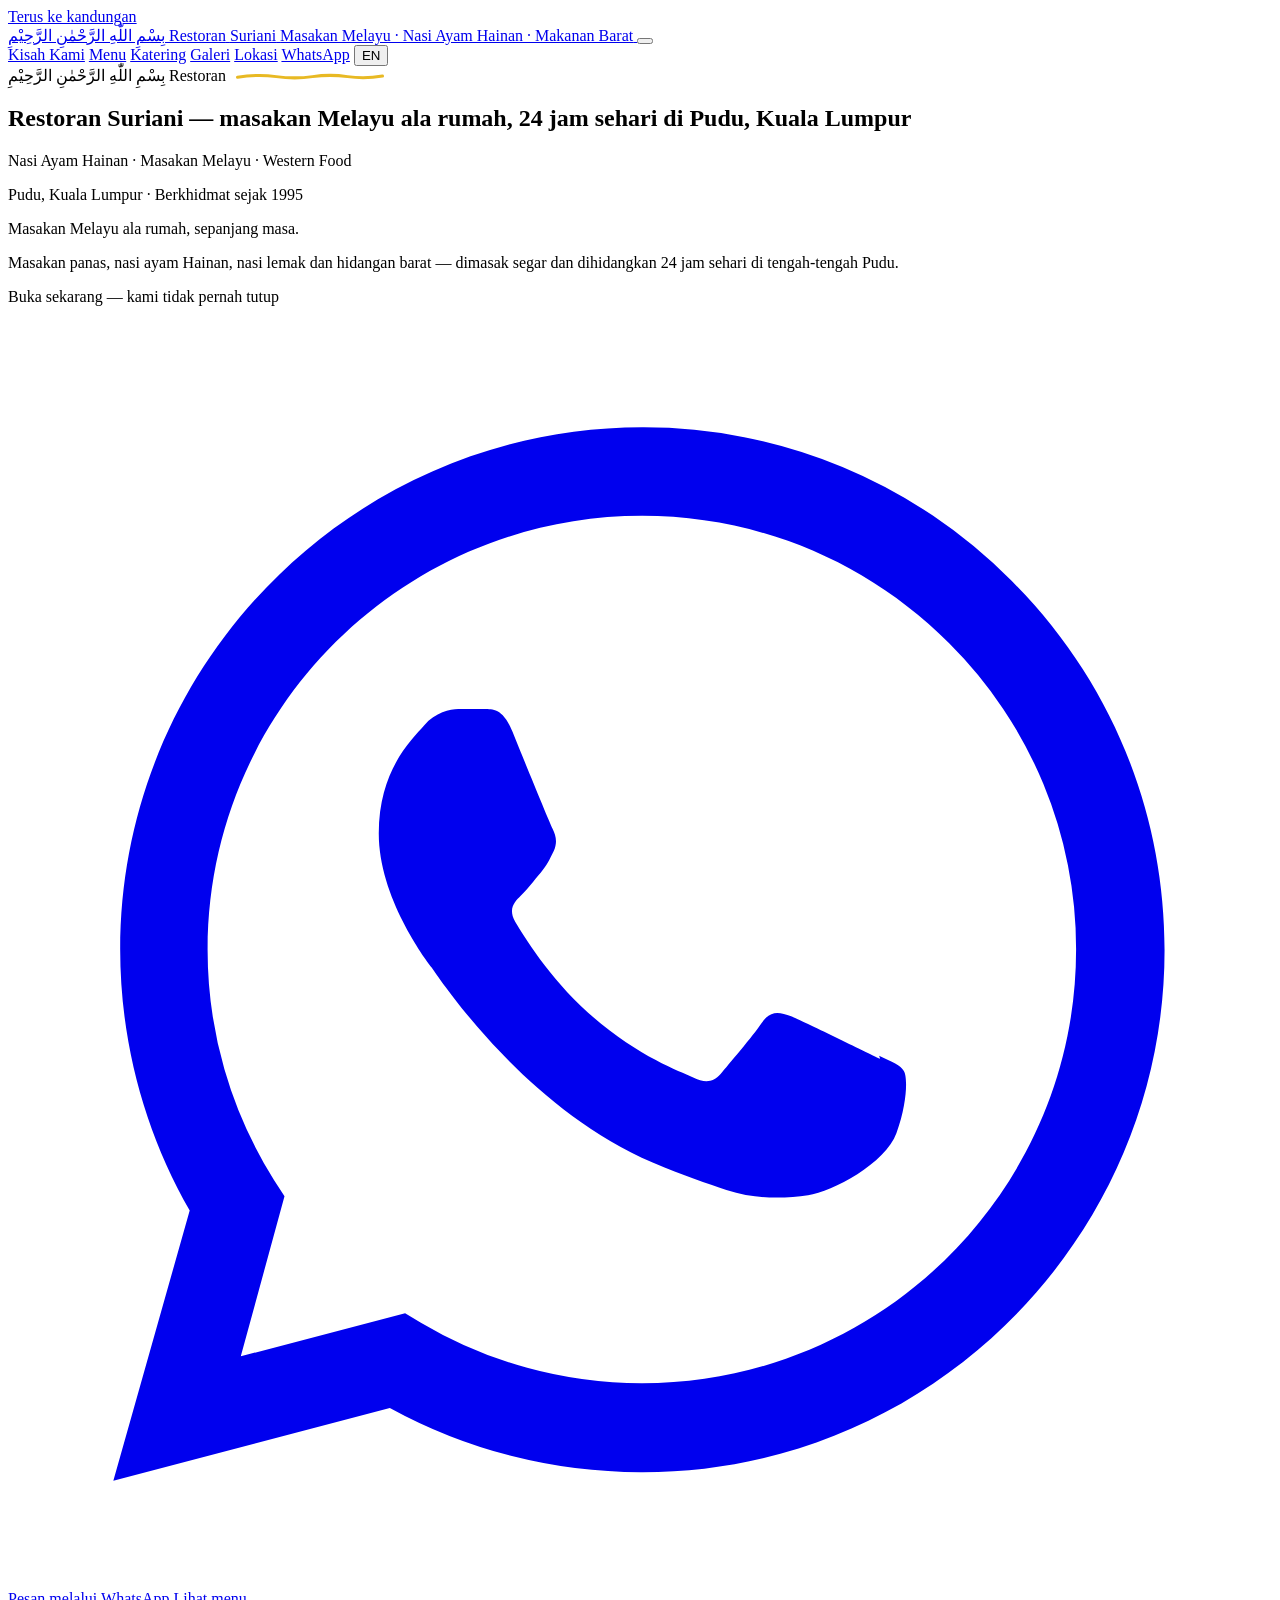
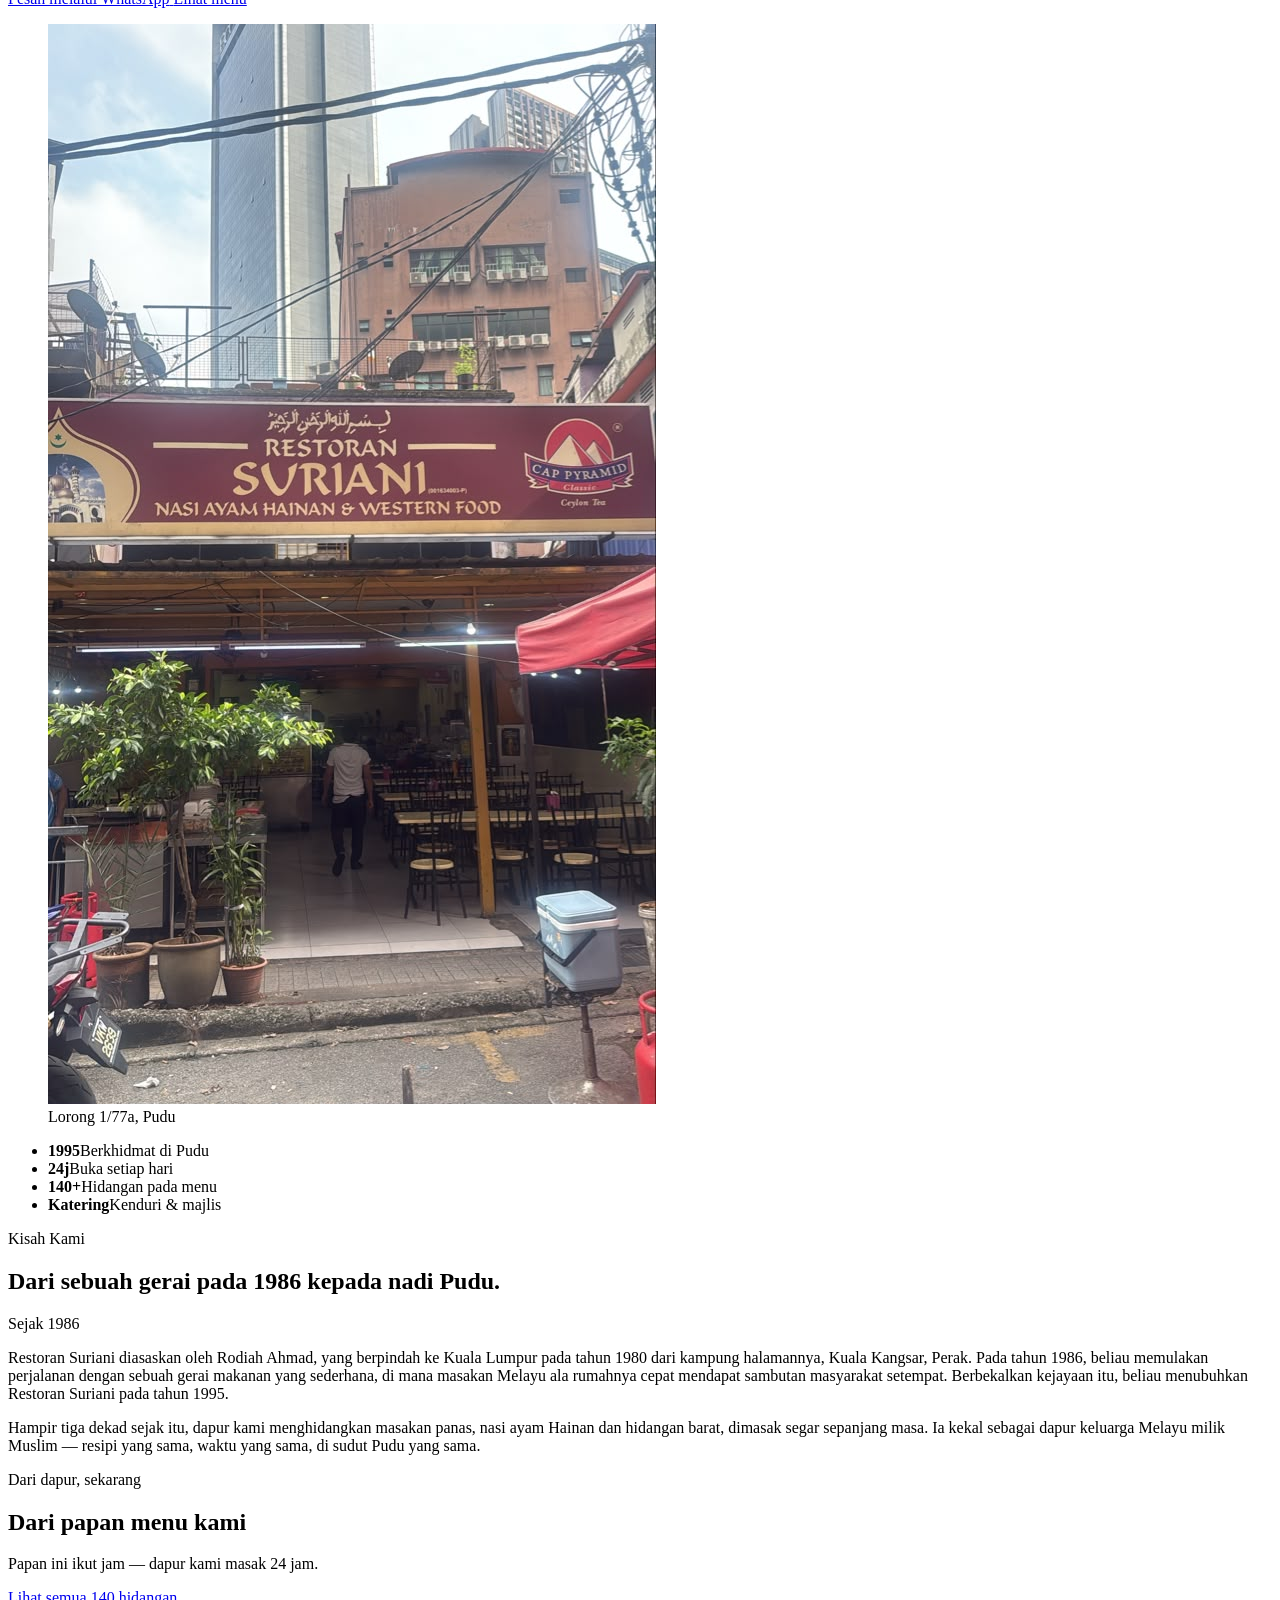
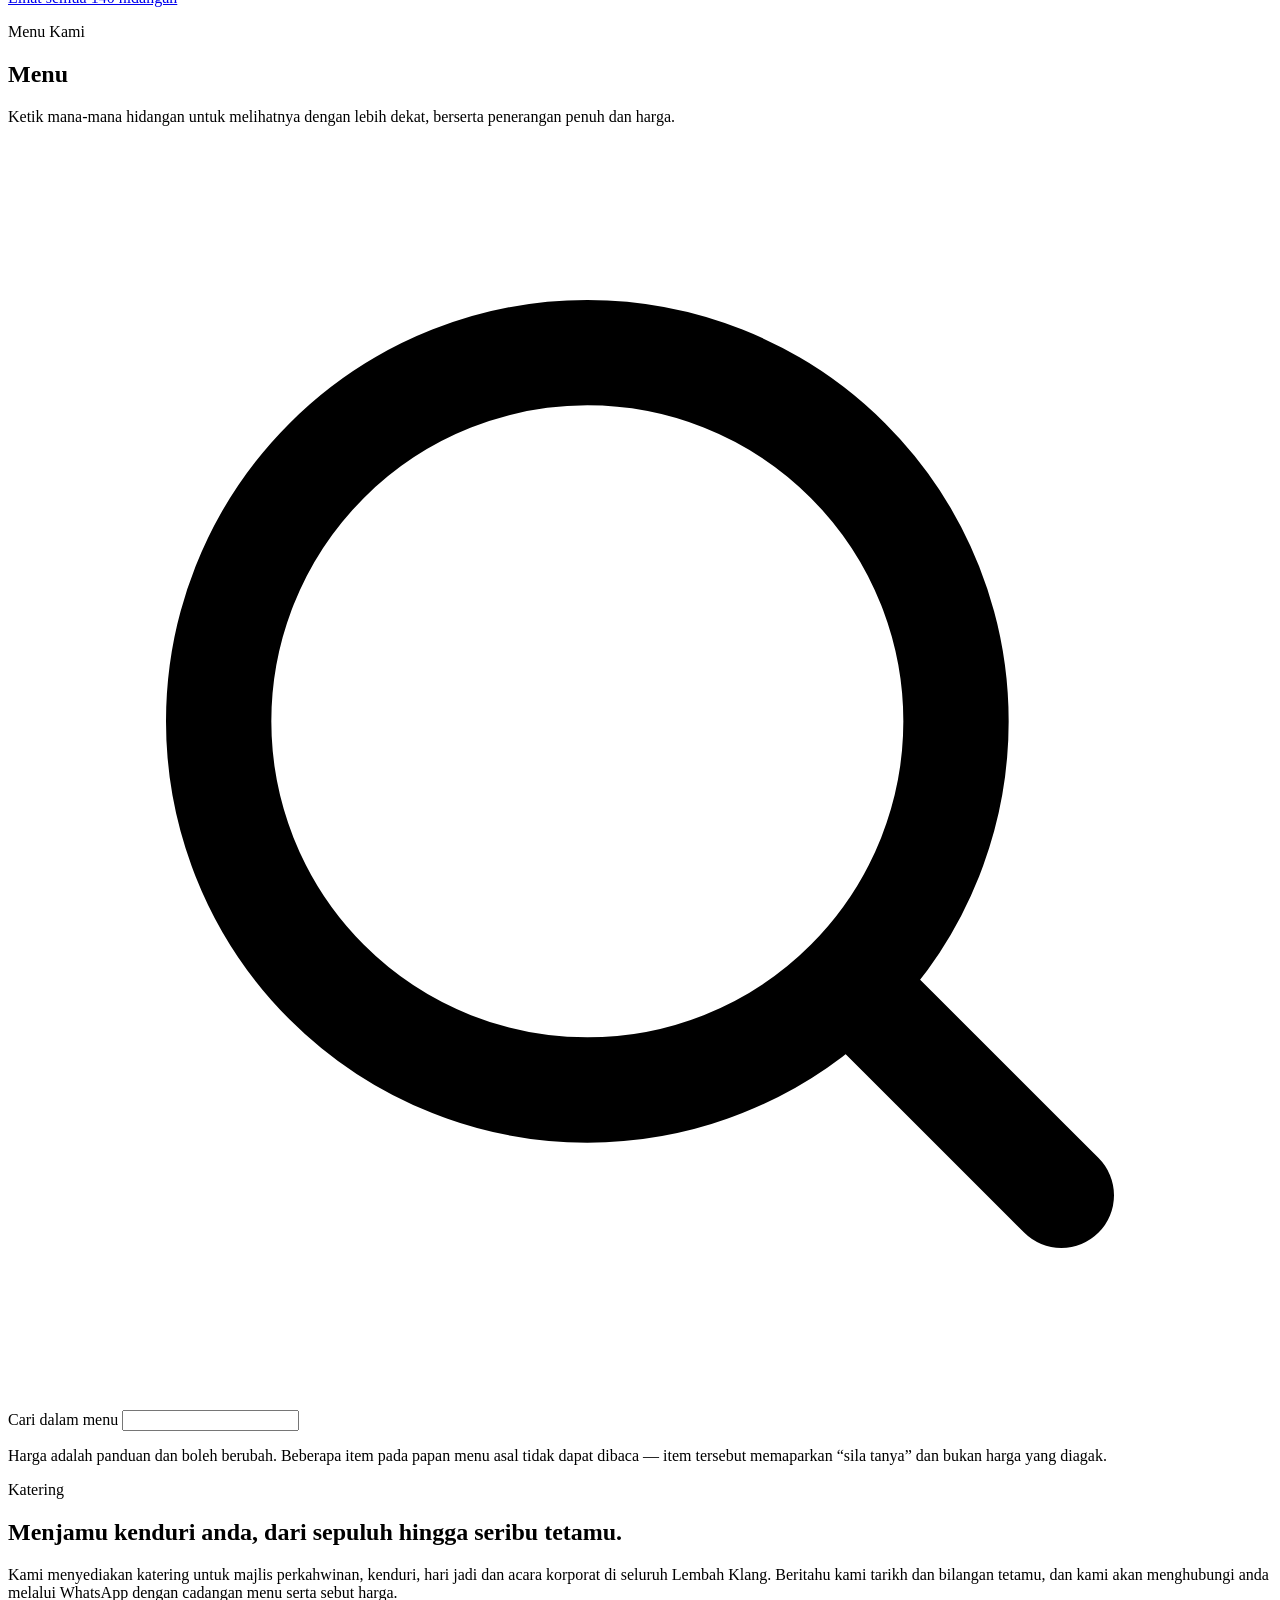
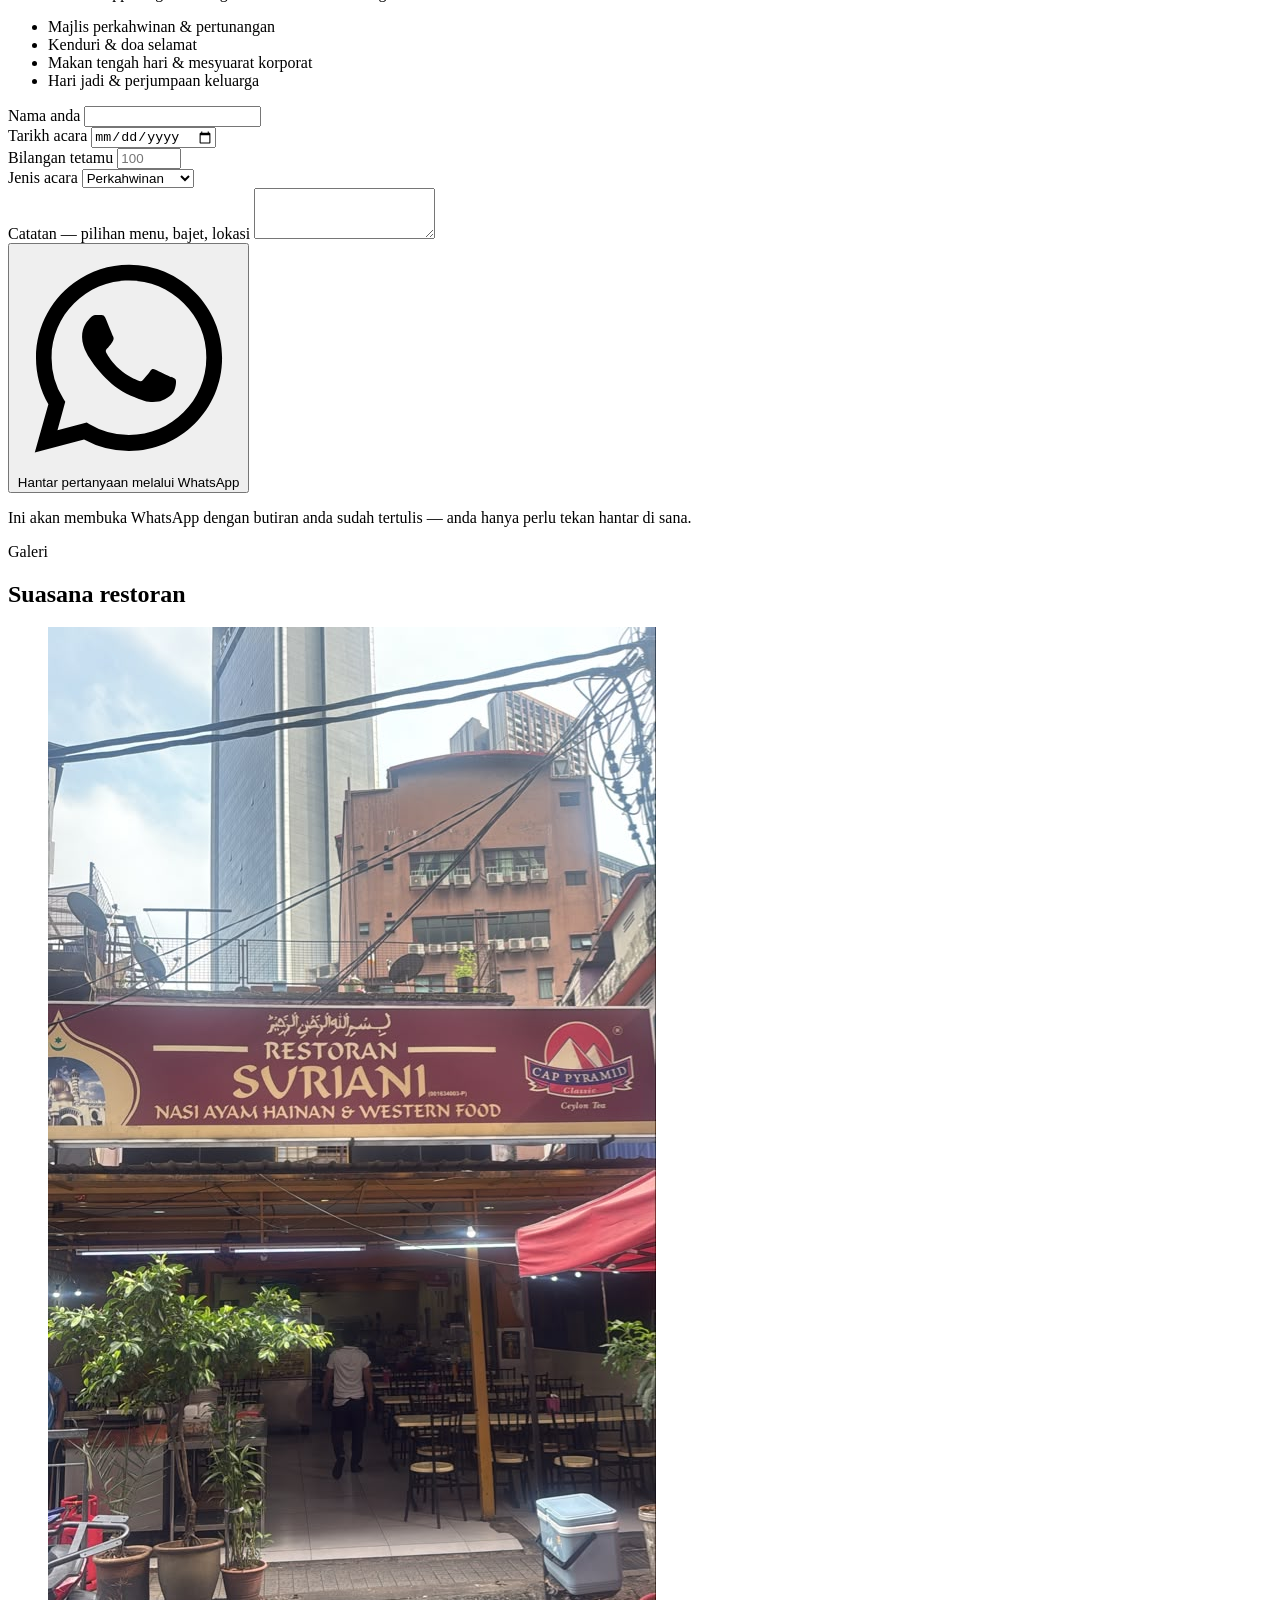
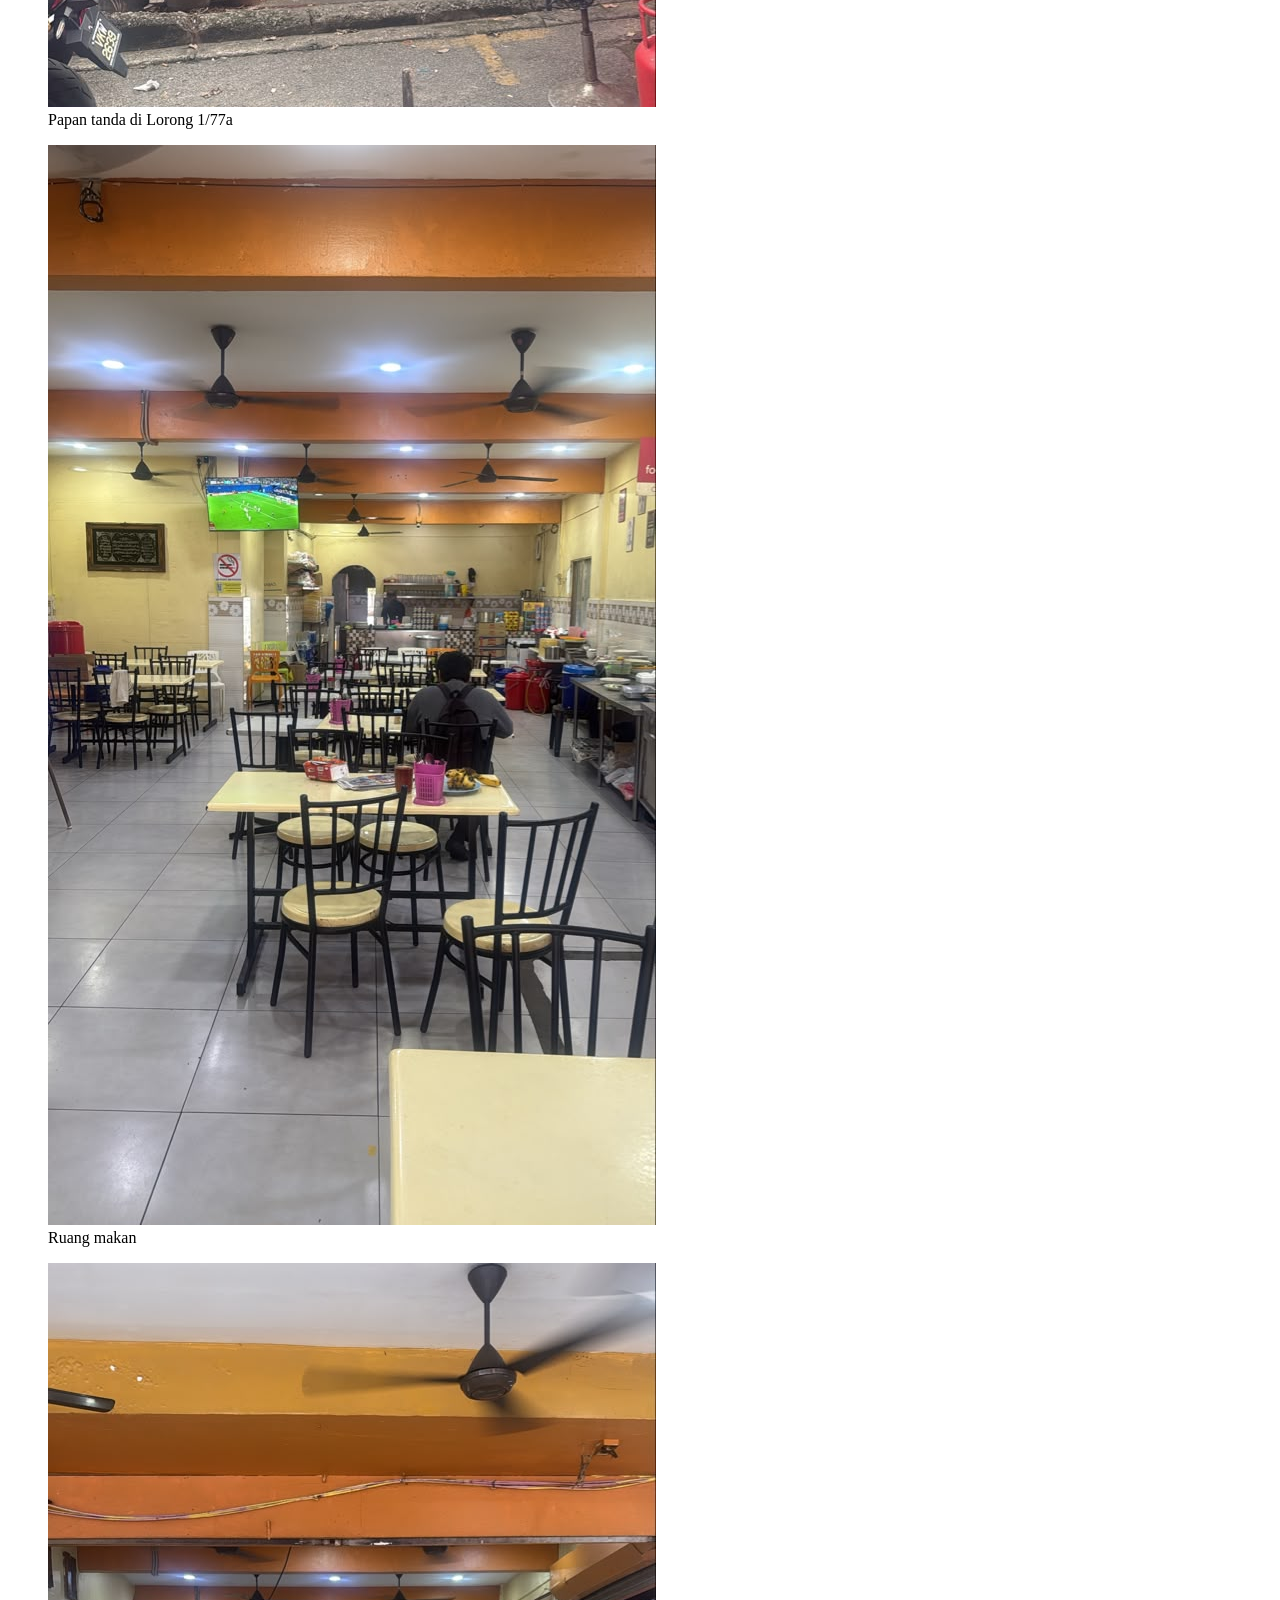
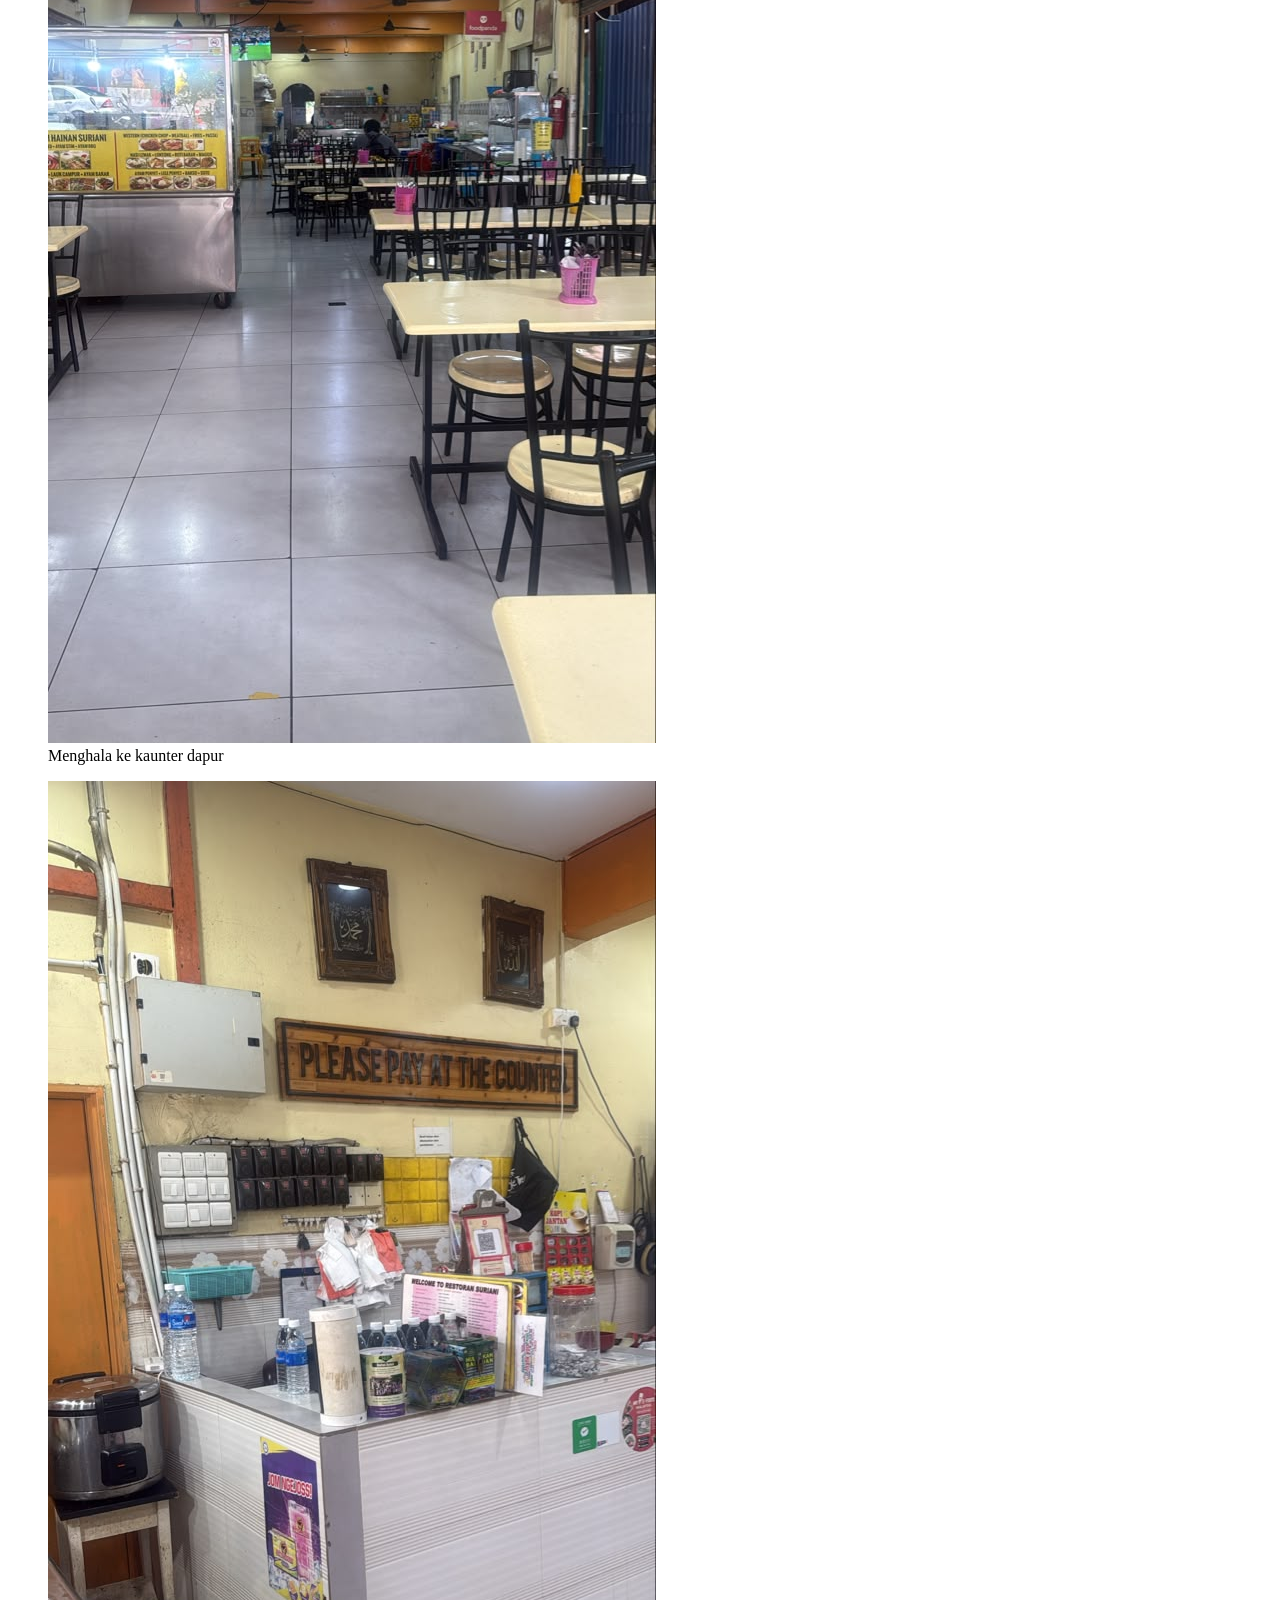
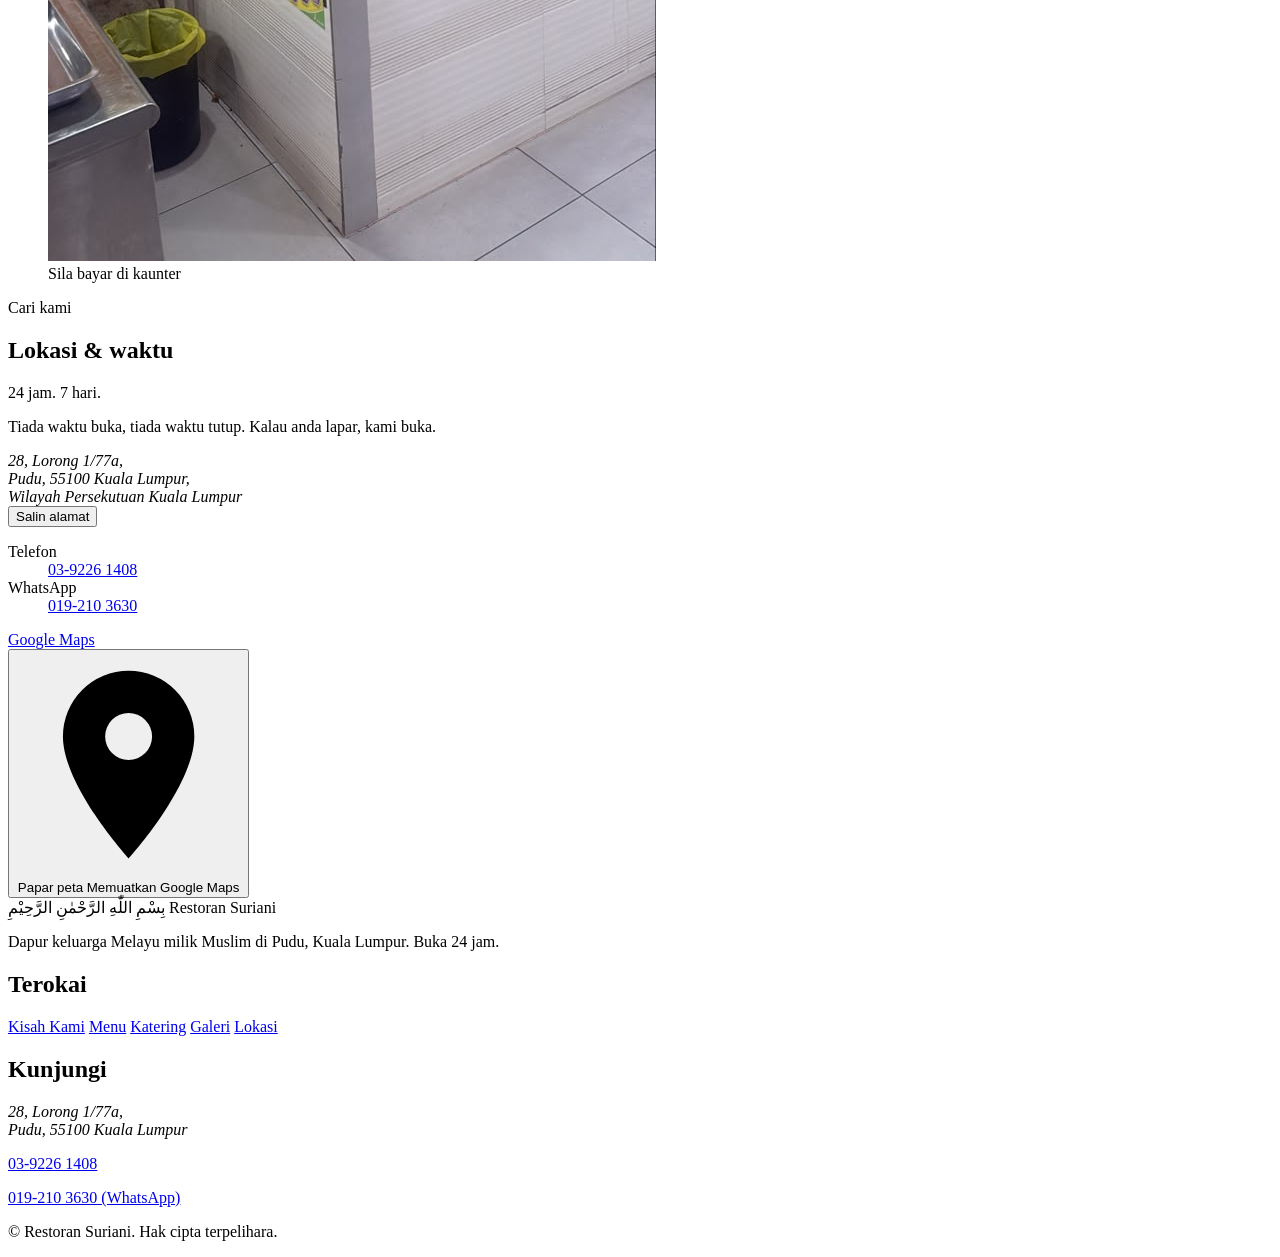
==== commit 729480cd: "Hero: set the signboard at monument scale The previous hero was, structurally, the most standard arr" ====
--- a/public/index.html
+++ b/public/index.html
@@ -80,11 +80,25 @@
 </header>
 
 <section class="hero">
+
+  <!-- The signboard itself, set at monument scale: the same stack as the
+       physical sign on Lorong 1/77a — bismillah, RESTORAN, the rule, the
+       name — with the signwriter's painted drop-shade behind the gold. -->
+  <div class="container hero-sign">
+    <span class="hero-bismillah" lang="ar" dir="rtl">بِسْمِ اللّٰهِ الرَّحْمٰنِ الرَّحِيْمِ</span>
+    <span class="hero-restoran">Restoran</span>
+    <svg class="hero-rule" viewBox="0 0 120 8" width="160" height="10" aria-hidden="true" focusable="false">
+      <path d="M2 5 Q 18 2.5 33 4.5 T 62 4.5 T 90 4.5 T 118 4" fill="none" stroke="#e8b923" stroke-width="2.4" stroke-linecap="round"/>
+    </svg>
+    <h1 class="hero-word"><span class="visually-hidden" data-en="Restoran " data-ms="Restoran ">Restoran </span>Suriani<span class="visually-hidden" data-en=" — home-style Malay cooking, 24 hours a day in Pudu, Kuala Lumpur" data-ms=" — masakan Melayu ala rumah, 24 jam sehari di Pudu, Kuala Lumpur"> — masakan Melayu ala rumah, 24 jam sehari di Pudu, Kuala Lumpur</span></h1>
+    <p class="hero-strap" data-en="Nasi Ayam Hainan · Masakan Melayu · Western Food" data-ms="Nasi Ayam Hainan · Masakan Melayu · Western Food">Nasi Ayam Hainan · Masakan Melayu · Western Food</p>
+  </div>
+
   <div class="container hero-inner">
 
     <div class="hero-copy">
       <p class="hero-eyebrow" data-en="Pudu, Kuala Lumpur · Serving since 1995" data-ms="Pudu, Kuala Lumpur · Berkhidmat sejak 1995">Pudu, Kuala Lumpur · Berkhidmat sejak 1995</p>
-      <h1 data-en="Home-style Malay cooking, around the clock." data-ms="Masakan Melayu ala rumah, sepanjang masa.">Masakan Melayu ala rumah, sepanjang masa.</h1>
+      <p class="hero-lead" data-en="Home-style Malay cooking, around the clock." data-ms="Masakan Melayu ala rumah, sepanjang masa.">Masakan Melayu ala rumah, sepanjang masa.</p>
       <p class="hero-tagline" data-en="Masakan panas, Hainanese chicken rice, nasi lemak and western favourites — cooked fresh and served 24 hours a day in the heart of Pudu." data-ms="Masakan panas, nasi ayam Hainan, nasi lemak dan hidangan barat — dimasak segar dan dihidangkan 24 jam sehari di tengah-tengah Pudu.">Masakan panas, nasi ayam Hainan, nasi lemak dan hidangan barat — dimasak segar dan dihidangkan 24 jam sehari di tengah-tengah Pudu.</p>
 
       <p class="hero-open">
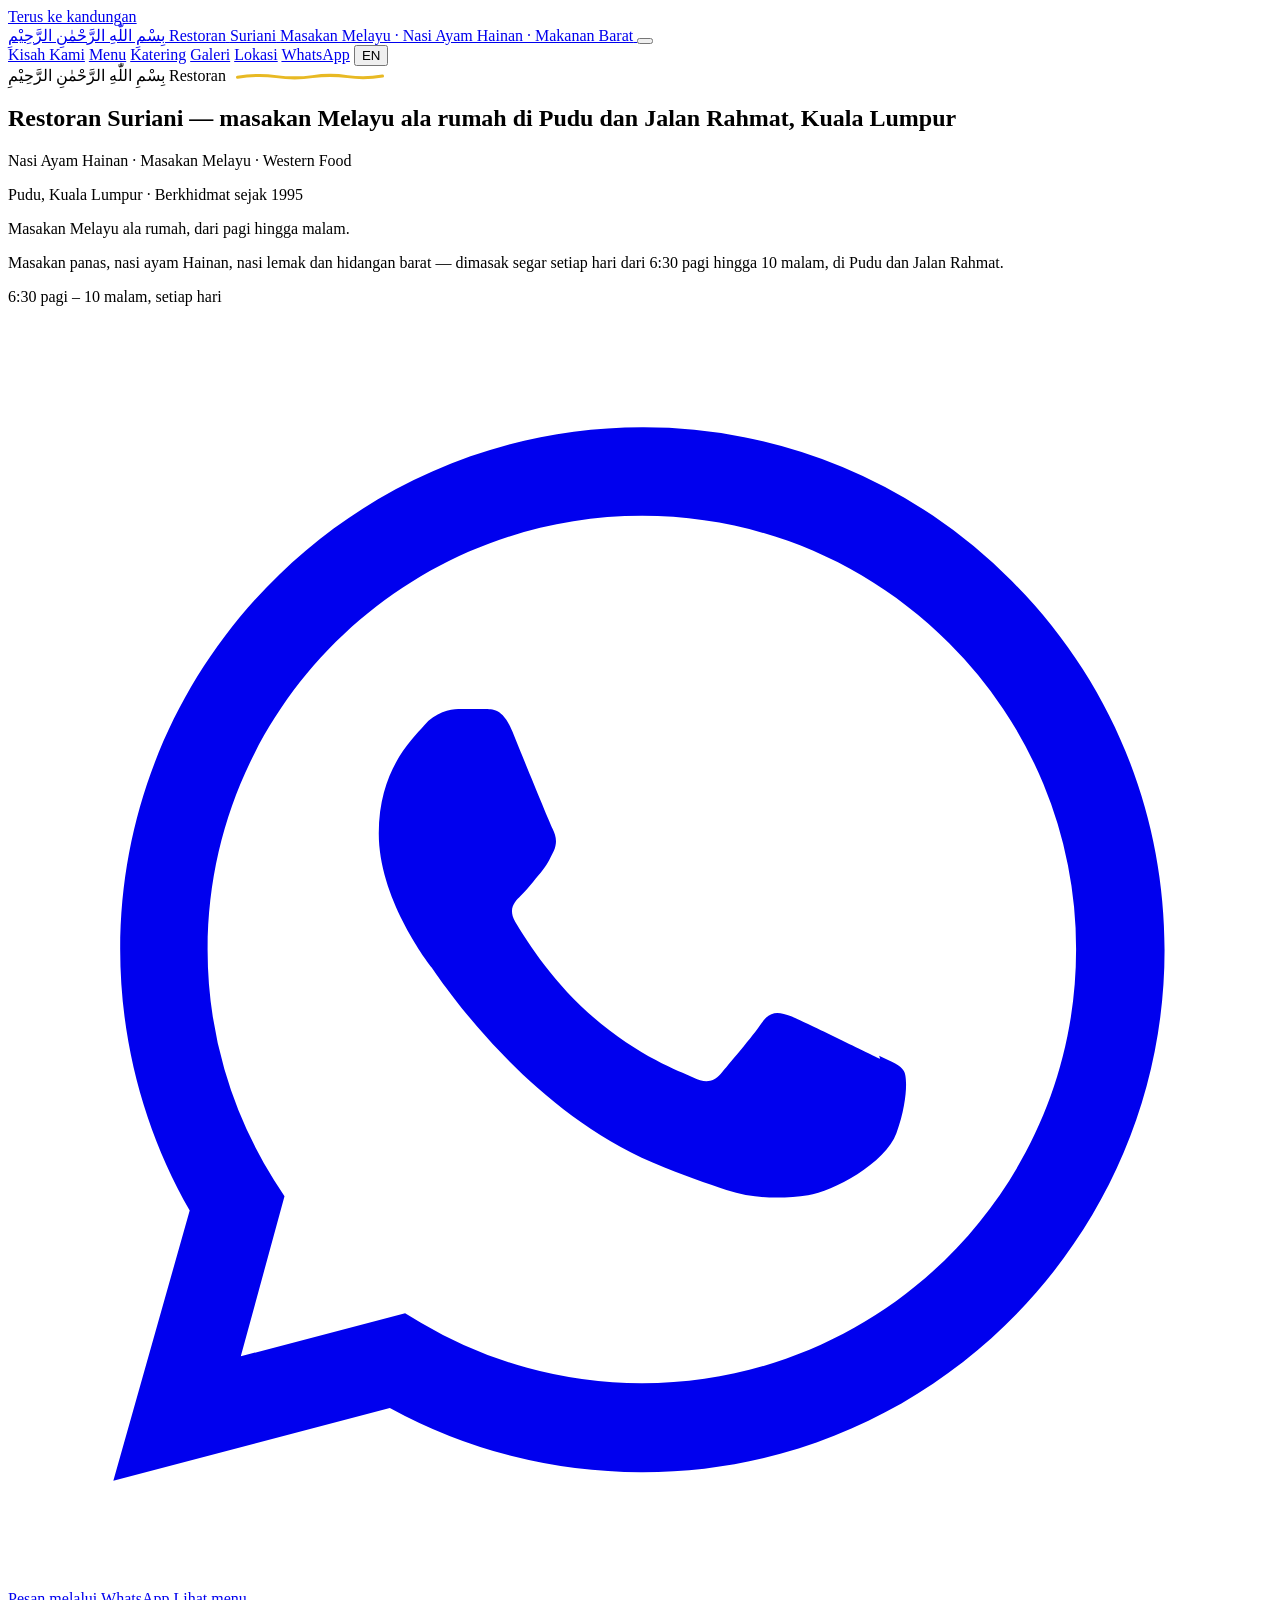
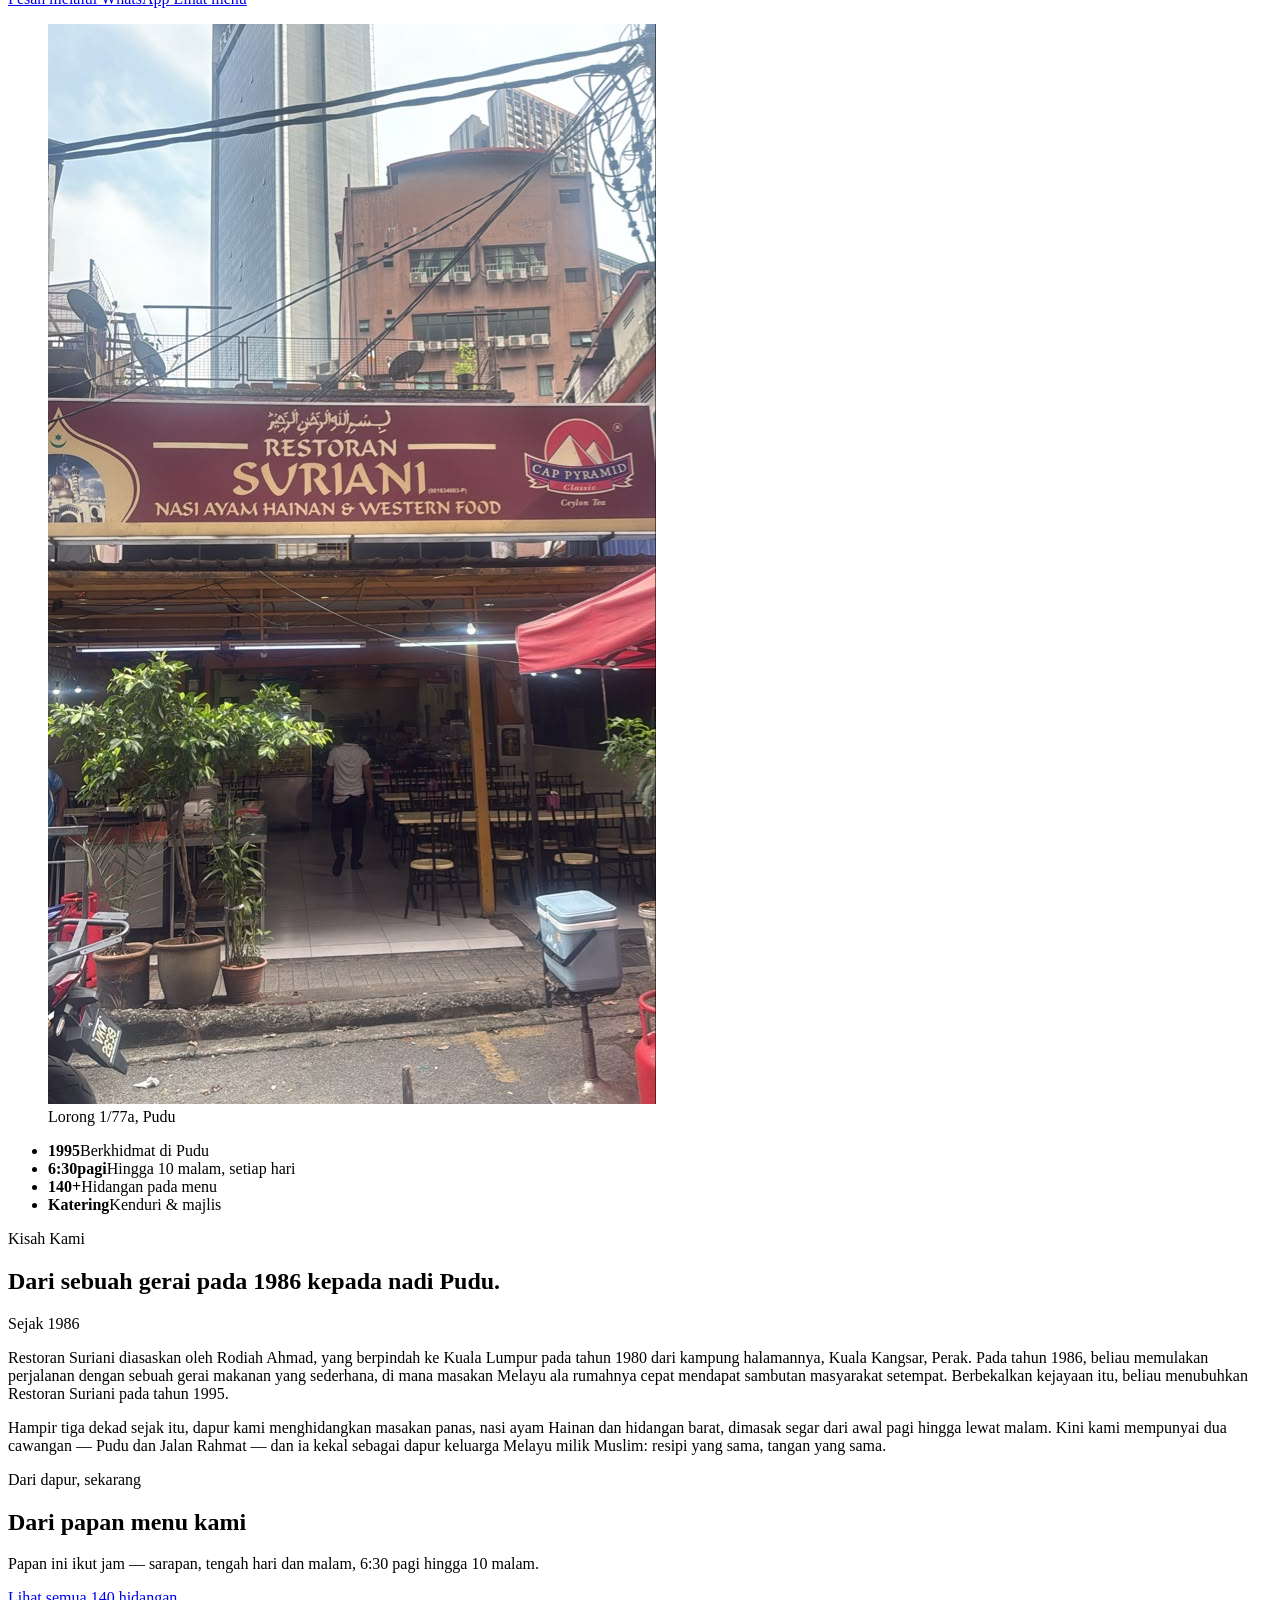
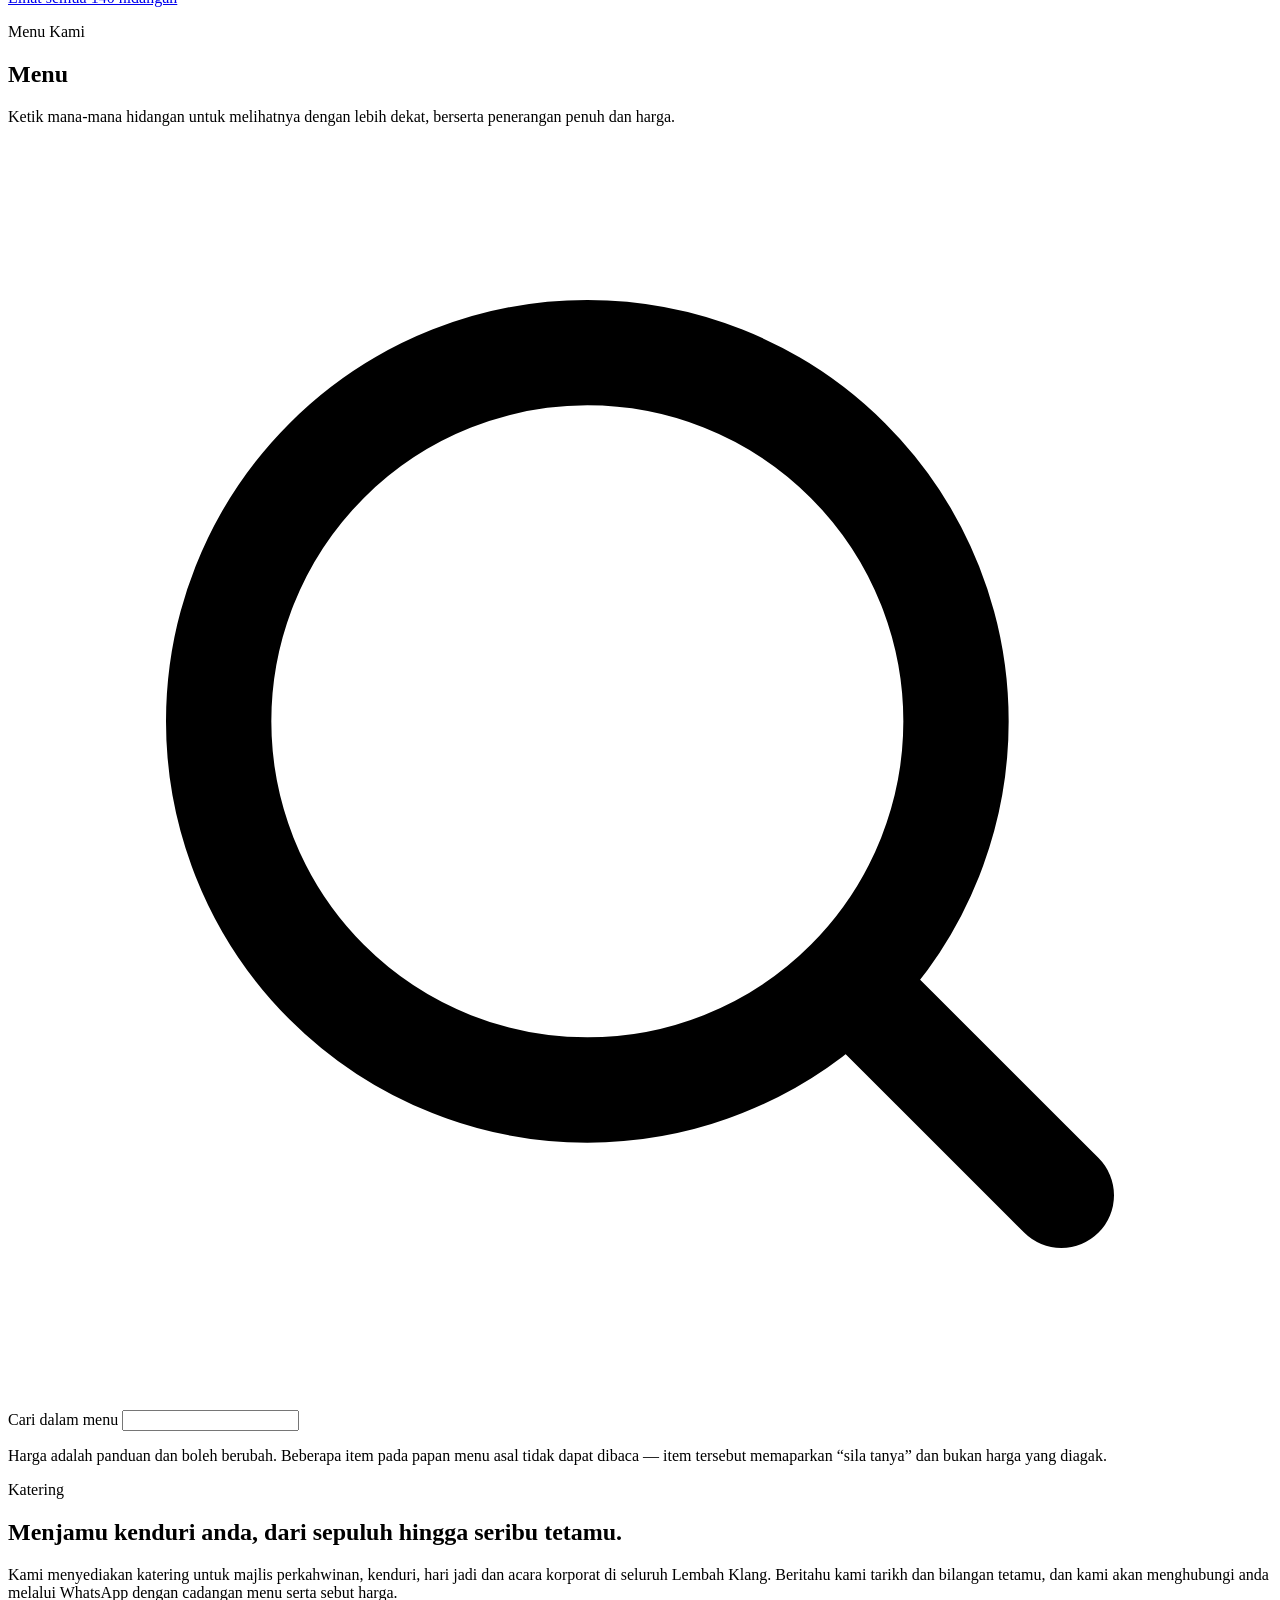
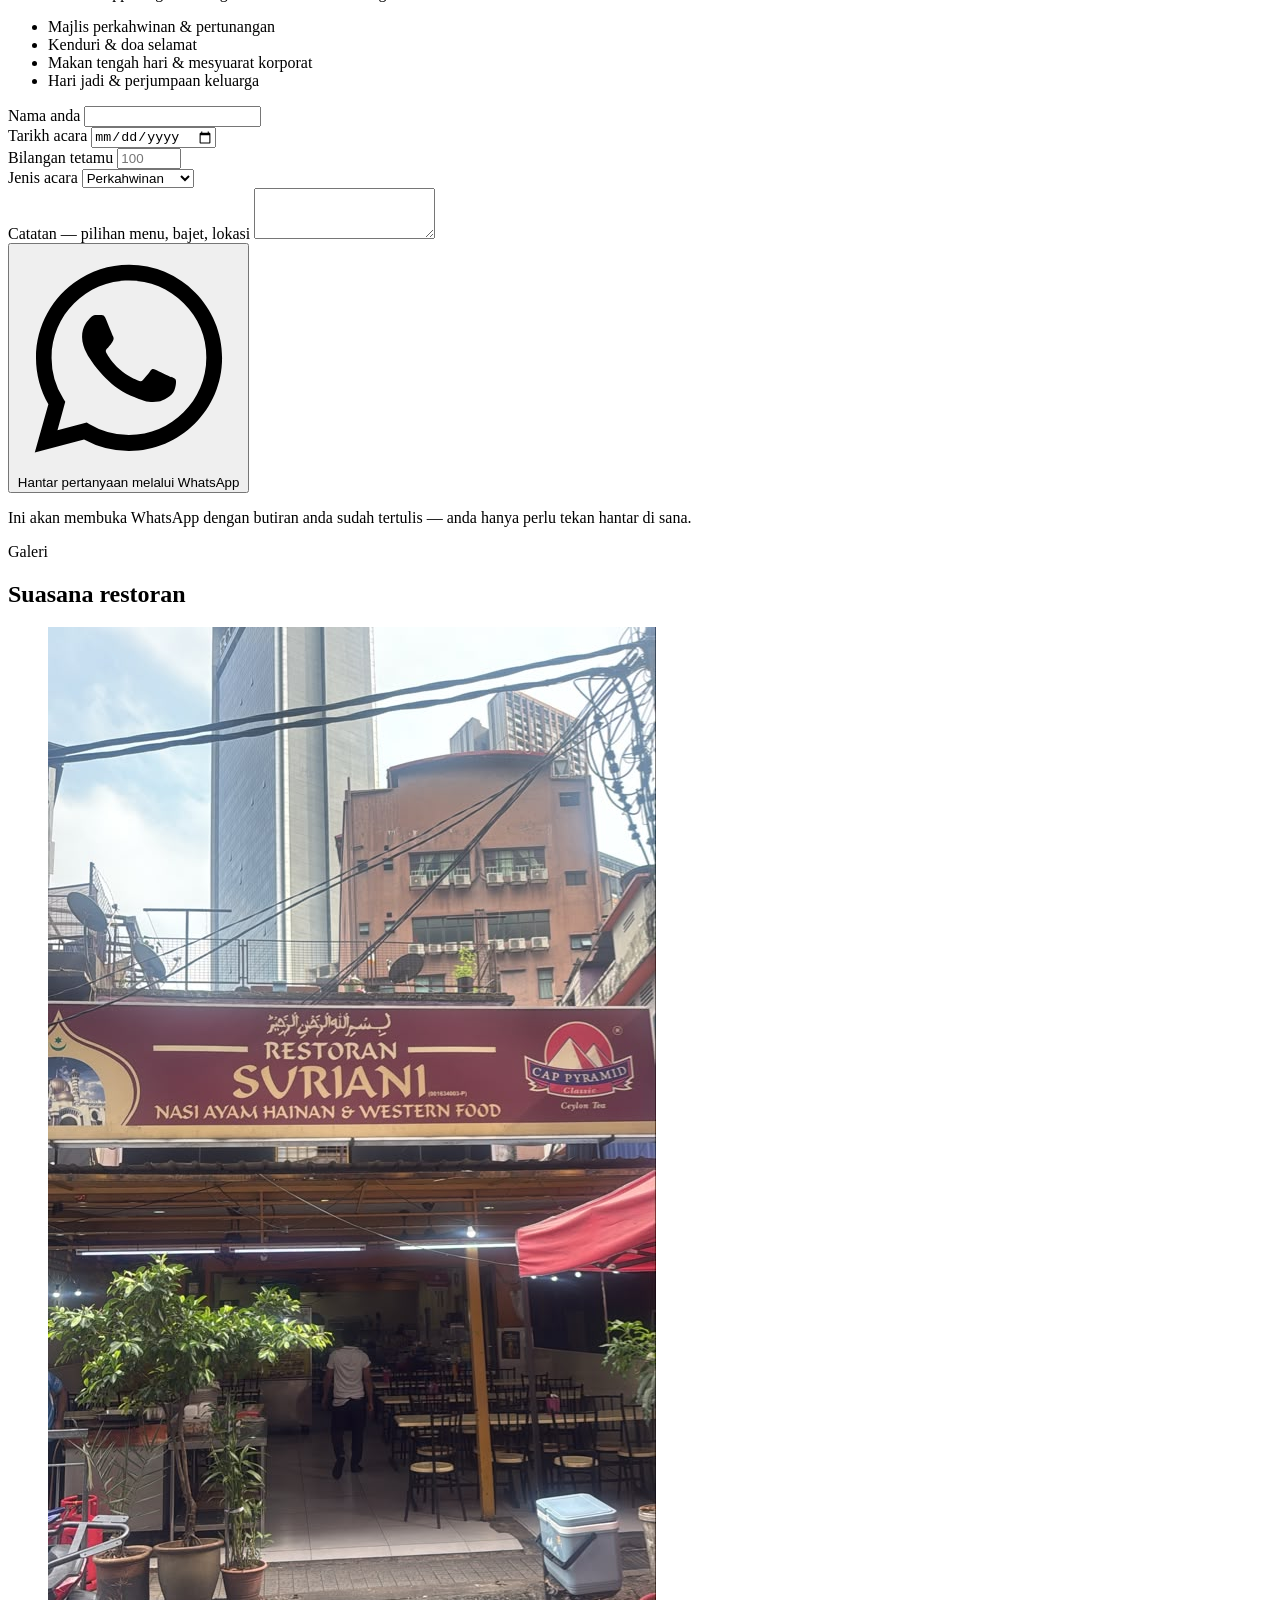
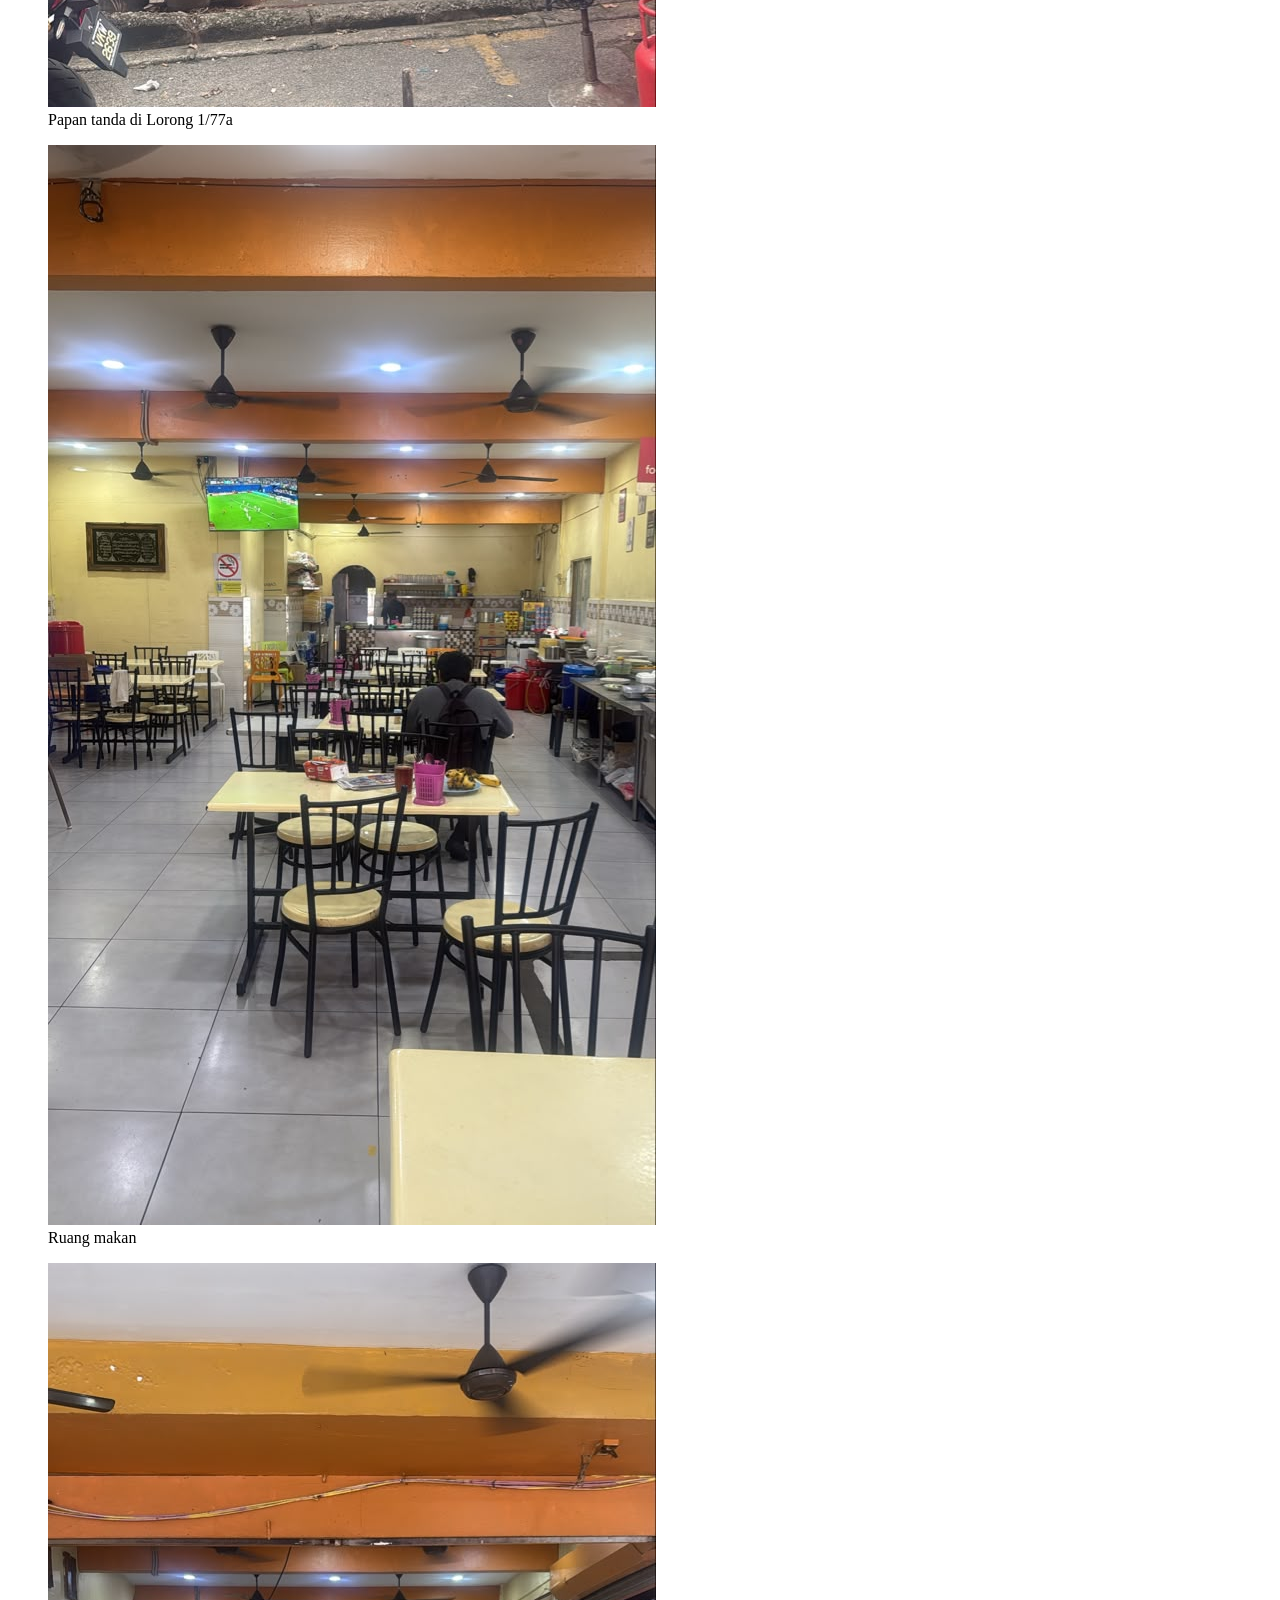
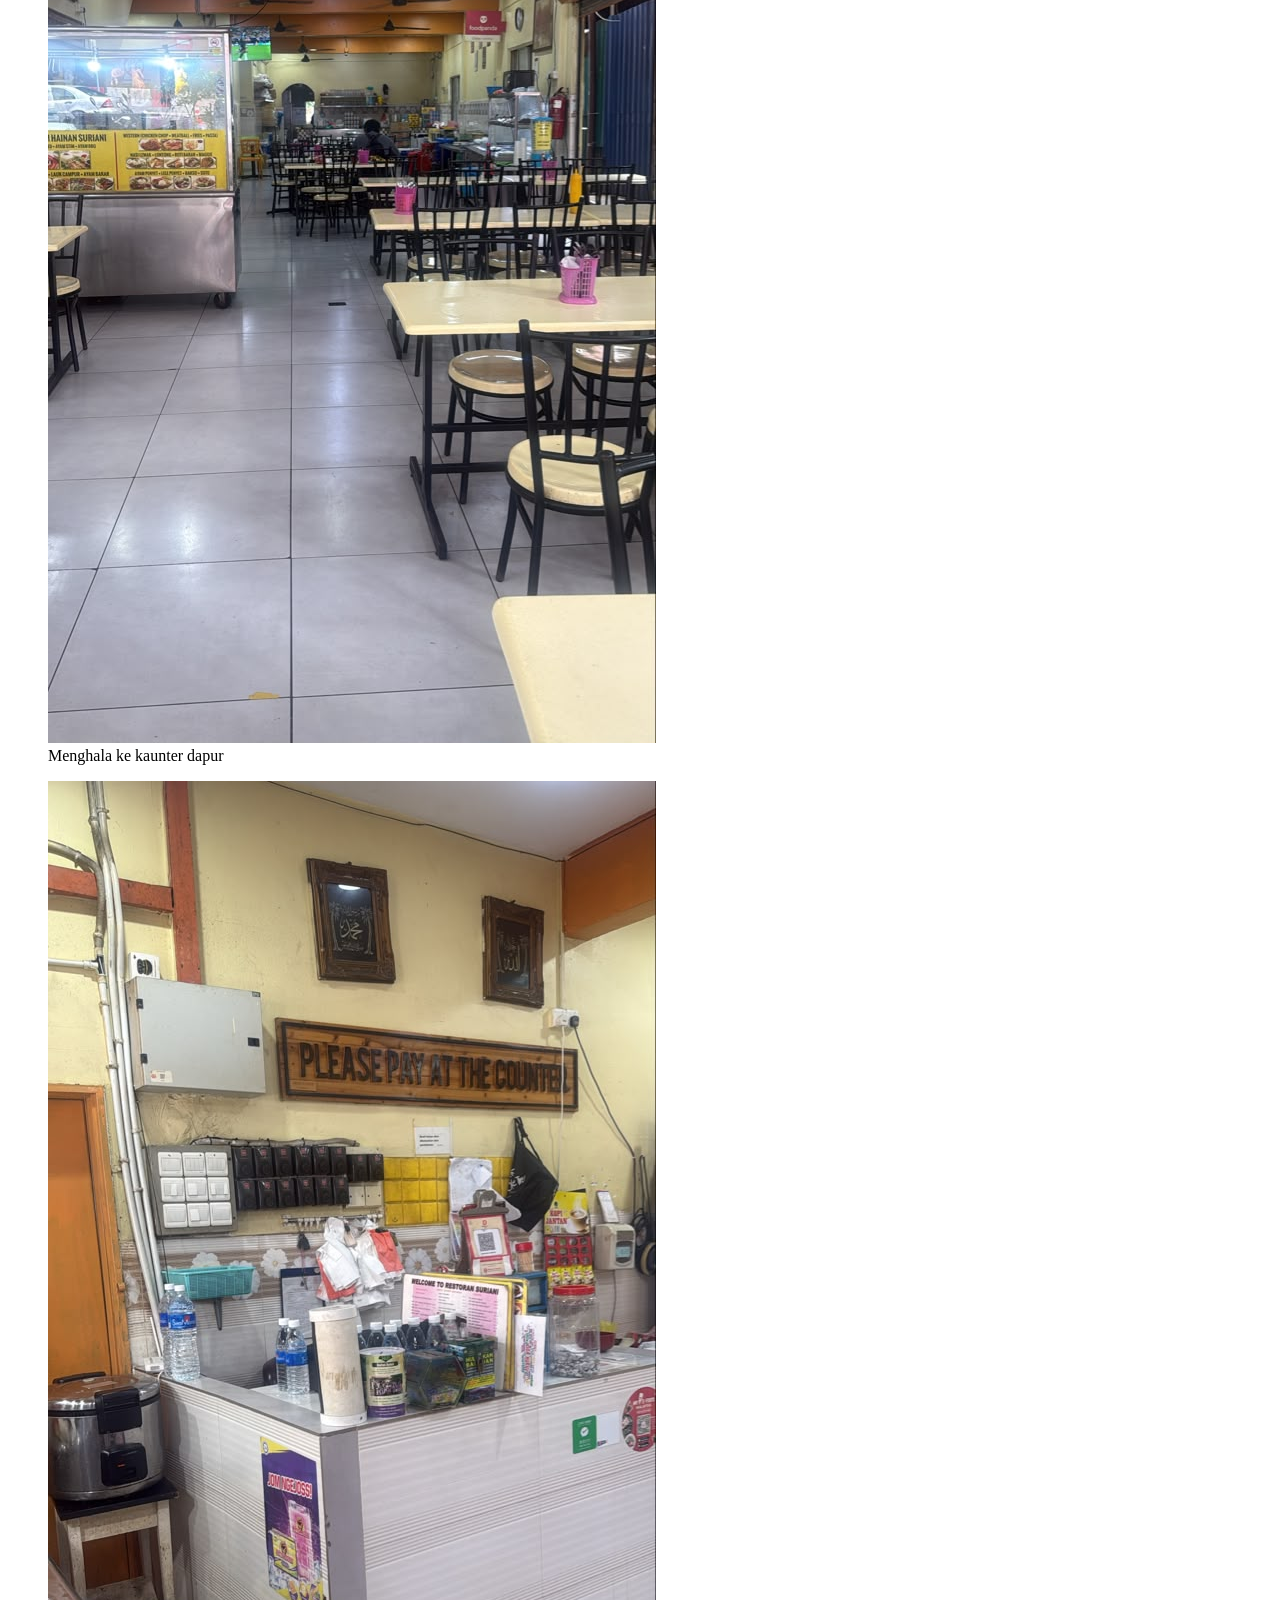
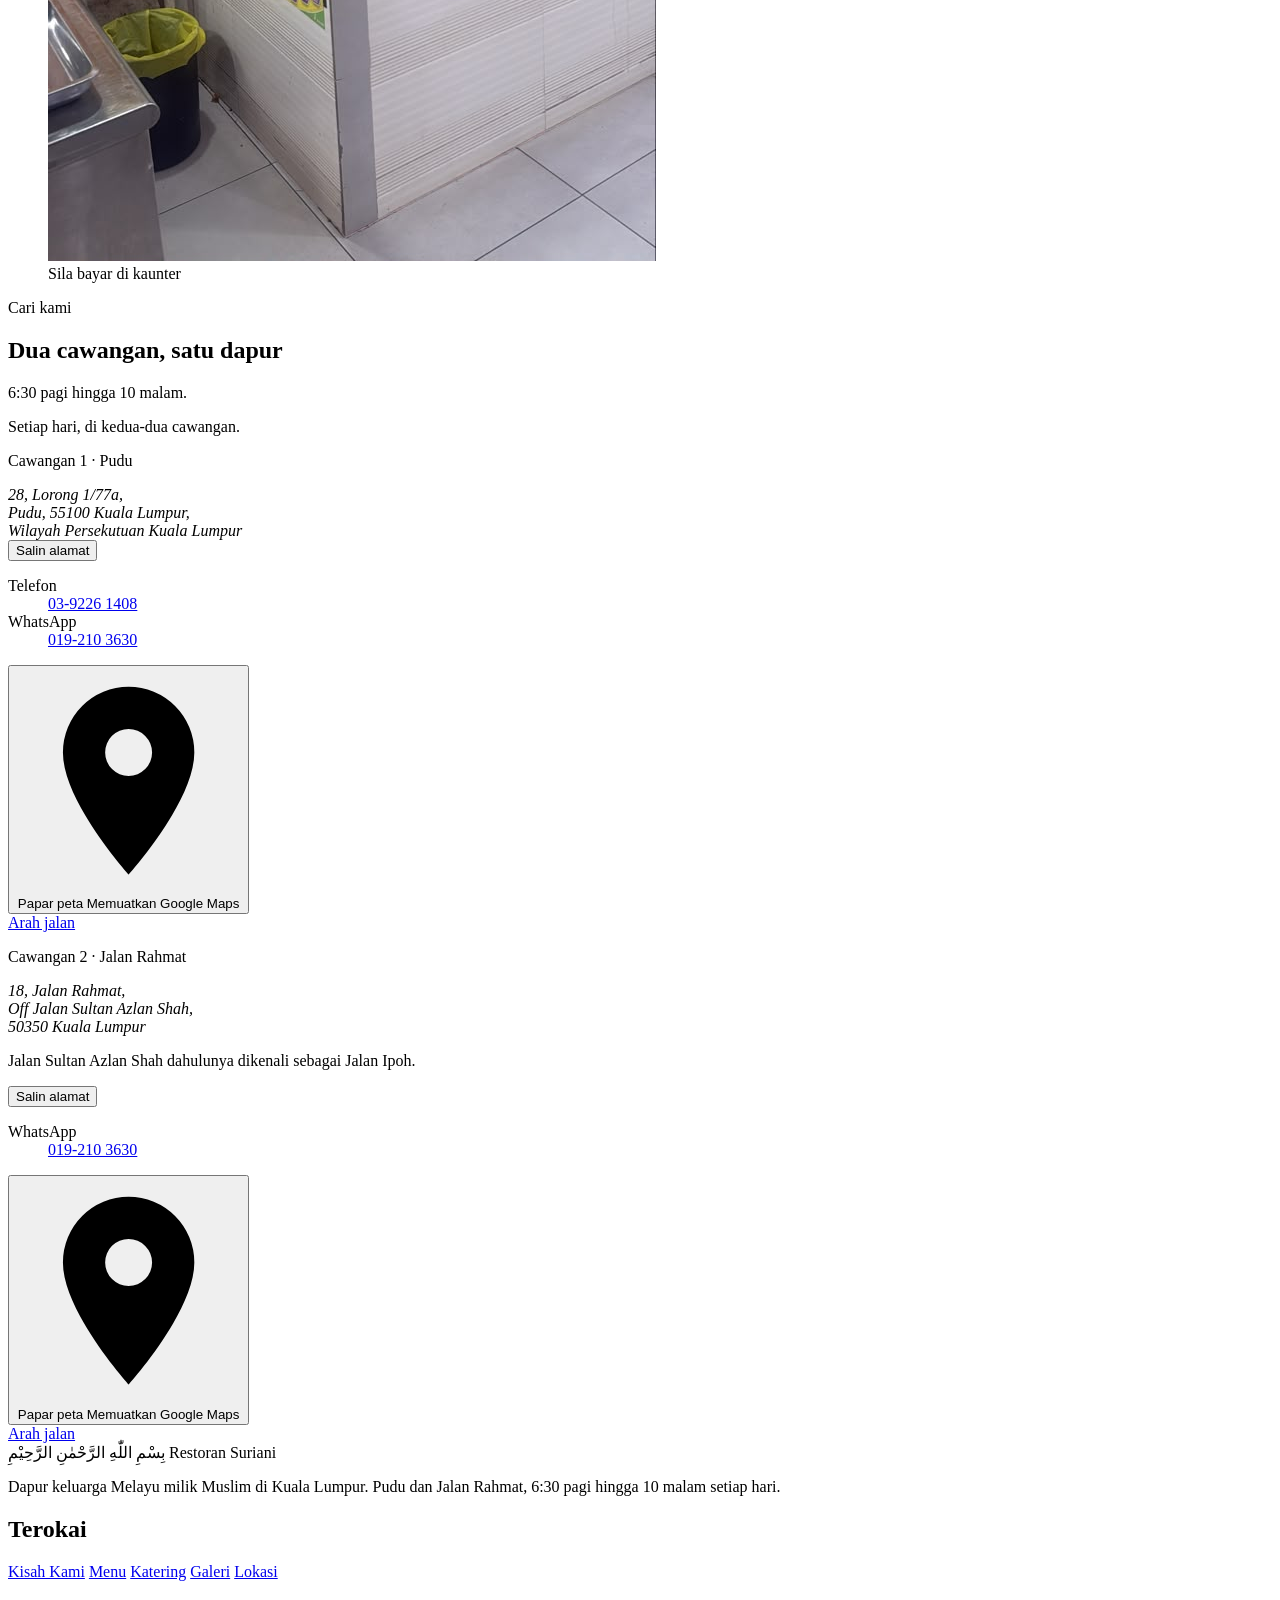
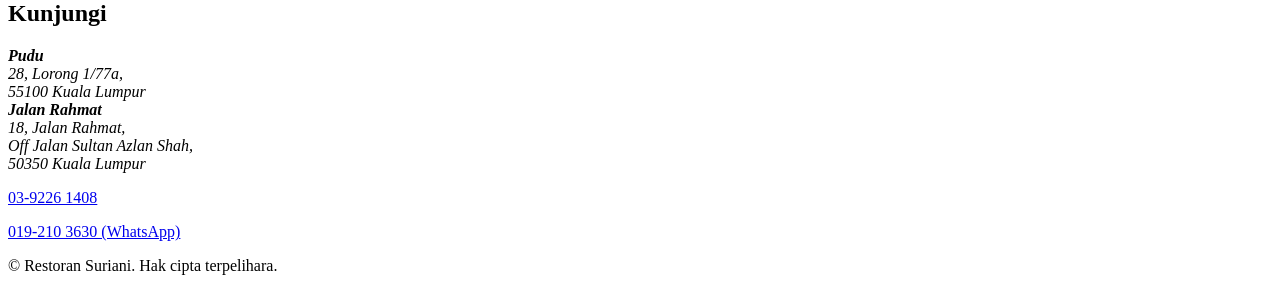
==== commit fa35876c: "Trading hours 6:30am-10pm, and a second branch on Jalan Rahmat Hours change from 24/7 to 06:30-22:00" ====
--- a/public/index.html
+++ b/public/index.html
@@ -4,8 +4,8 @@
 <meta charset="UTF-8">
 <meta name="viewport" content="width=device-width, initial-scale=1.0">
 
-<title>Restoran Suriani — Masakan Melayu &amp; Nasi Ayam Hainan, Pudu KL · Buka 24 Jam</title>
-<meta name="description" content="Restoran Suriani di Pudu, Kuala Lumpur. Masakan panas, nasi ayam Hainan, nasi lemak dan makanan barat — buka 24 jam sejak 1995. Tempahan katering melalui WhatsApp.">
+<title>Restoran Suriani — Masakan Melayu &amp; Nasi Ayam Hainan, Pudu &amp; Jalan Rahmat KL</title>
+<meta name="description" content="Restoran Suriani di Pudu dan Jalan Rahmat, Kuala Lumpur. Masakan panas, nasi ayam Hainan, nasi lemak dan makanan barat — buka 6:30 pagi hingga 10 malam setiap hari. Tempahan katering melalui WhatsApp.">
 <link rel="canonical" href="https://suriani.rest/">
 <meta name="theme-color" content="#4a0c14">
 
@@ -15,8 +15,8 @@
 
 <meta property="og:type" content="restaurant">
 <meta property="og:site_name" content="Restoran Suriani">
-<meta property="og:title" content="Restoran Suriani — Masakan Melayu &amp; Nasi Ayam Hainan, Pudu KL">
-<meta property="og:description" content="Masakan panas, nasi ayam Hainan, nasi lemak dan makanan barat di Pudu, Kuala Lumpur. Buka 24 jam.">
+<meta property="og:title" content="Restoran Suriani — Masakan Melayu &amp; Nasi Ayam Hainan, Kuala Lumpur">
+<meta property="og:description" content="Masakan panas, nasi ayam Hainan, nasi lemak dan makanan barat. Dua cawangan di Pudu dan Jalan Rahmat, Kuala Lumpur. Buka 6:30 pagi hingga 10 malam.">
 <meta property="og:url" content="https://suriani.rest/">
 <meta property="og:locale" content="ms_MY">
 <meta property="og:locale:alternate" content="en_MY">
@@ -24,7 +24,7 @@
 <meta property="og:image:type" content="image/jpeg">
 <meta property="og:image:width" content="1200">
 <meta property="og:image:height" content="630">
-<meta property="og:image:alt" content="Restoran Suriani — masakan Melayu, nasi ayam Hainan &amp; makanan barat. Pudu, Kuala Lumpur. Buka 24 jam.">
+<meta property="og:image:alt" content="Restoran Suriani — masakan Melayu, nasi ayam Hainan &amp; makanan barat. Pudu &amp; Jalan Rahmat, Kuala Lumpur.">
 <meta name="twitter:card" content="summary_large_image">
 
 <link rel="icon" href="/favicon.svg" type="image/svg+xml">
@@ -90,7 +90,7 @@
     <svg class="hero-rule" viewBox="0 0 120 8" width="160" height="10" aria-hidden="true" focusable="false">
       <path d="M2 5 Q 18 2.5 33 4.5 T 62 4.5 T 90 4.5 T 118 4" fill="none" stroke="#e8b923" stroke-width="2.4" stroke-linecap="round"/>
     </svg>
-    <h1 class="hero-word"><span class="visually-hidden" data-en="Restoran " data-ms="Restoran ">Restoran </span>Suriani<span class="visually-hidden" data-en=" — home-style Malay cooking, 24 hours a day in Pudu, Kuala Lumpur" data-ms=" — masakan Melayu ala rumah, 24 jam sehari di Pudu, Kuala Lumpur"> — masakan Melayu ala rumah, 24 jam sehari di Pudu, Kuala Lumpur</span></h1>
+    <h1 class="hero-word"><span class="visually-hidden" data-en="Restoran " data-ms="Restoran ">Restoran </span>Suriani<span class="visually-hidden" data-en=" — home-style Malay cooking in Pudu and Jalan Rahmat, Kuala Lumpur" data-ms=" — masakan Melayu ala rumah di Pudu dan Jalan Rahmat, Kuala Lumpur"> — masakan Melayu ala rumah di Pudu dan Jalan Rahmat, Kuala Lumpur</span></h1>
     <p class="hero-strap" data-en="Nasi Ayam Hainan · Masakan Melayu · Western Food" data-ms="Nasi Ayam Hainan · Masakan Melayu · Western Food">Nasi Ayam Hainan · Masakan Melayu · Western Food</p>
   </div>
 
@@ -98,12 +98,20 @@
 
     <div class="hero-copy">
       <p class="hero-eyebrow" data-en="Pudu, Kuala Lumpur · Serving since 1995" data-ms="Pudu, Kuala Lumpur · Berkhidmat sejak 1995">Pudu, Kuala Lumpur · Berkhidmat sejak 1995</p>
-      <p class="hero-lead" data-en="Home-style Malay cooking, around the clock." data-ms="Masakan Melayu ala rumah, sepanjang masa.">Masakan Melayu ala rumah, sepanjang masa.</p>
-      <p class="hero-tagline" data-en="Masakan panas, Hainanese chicken rice, nasi lemak and western favourites — cooked fresh and served 24 hours a day in the heart of Pudu." data-ms="Masakan panas, nasi ayam Hainan, nasi lemak dan hidangan barat — dimasak segar dan dihidangkan 24 jam sehari di tengah-tengah Pudu.">Masakan panas, nasi ayam Hainan, nasi lemak dan hidangan barat — dimasak segar dan dihidangkan 24 jam sehari di tengah-tengah Pudu.</p>
-
+      <p class="hero-lead" data-en="Home-style Malay cooking, from sunrise to late." data-ms="Masakan Melayu ala rumah, dari pagi hingga malam.">Masakan Melayu ala rumah, dari pagi hingga malam.</p>
+      <p class="hero-tagline" data-en="Masakan panas, Hainanese chicken rice, nasi lemak and western favourites — cooked fresh every day from 6:30 am to 10 pm, at Pudu and Jalan Rahmat." data-ms="Masakan panas, nasi ayam Hainan, nasi lemak dan hidangan barat — dimasak segar setiap hari dari 6:30 pagi hingga 10 malam, di Pudu dan Jalan Rahmat.">Masakan panas, nasi ayam Hainan, nasi lemak dan hidangan barat — dimasak segar setiap hari dari 6:30 pagi hingga 10 malam, di Pudu dan Jalan Rahmat.</p>
+
+      <!-- The status text is computed from the clock in script.js, so it is
+           deliberately NOT a data-en/data-ms pair (those get overwritten by
+           the language switch). It ships stating the hours plainly, which
+           stays true with no JS; script.js then swaps in open/closed. -->
       <p class="hero-open">
-        <span class="open-dot" aria-hidden="true"></span>
-        <span data-en="Open now — we never close" data-ms="Buka sekarang — kami tidak pernah tutup">Buka sekarang — kami tidak pernah tutup</span>
+        <span class="open-dot" id="open-dot" aria-hidden="true"></span>
+        <span id="open-status"
+              data-open-ms="Buka sekarang — hingga 10 malam"
+              data-open-en="Open now — until 10 pm"
+              data-closed-ms="Tutup sekarang — buka 6:30 pagi"
+              data-closed-en="Closed now — we open at 6:30 am">6:30 pagi &ndash; 10 malam, setiap hari</span>
       </p>
 
       <div class="hero-actions">
@@ -127,7 +135,7 @@
 
 <ul class="trust-strip">
   <li><strong>1995</strong><span data-en="Serving Pudu" data-ms="Berkhidmat di Pudu">Berkhidmat di Pudu</span></li>
-  <li><strong>24<span class="trust-unit" data-en="h" data-ms="j">j</span></strong><span data-en="Open every day" data-ms="Buka setiap hari">Buka setiap hari</span></li>
+  <li><strong>6:30<span class="trust-unit" data-en="am" data-ms="pagi">pagi</span></strong><span data-en="Until 10 pm, daily" data-ms="Hingga 10 malam, setiap hari">Hingga 10 malam, setiap hari</span></li>
   <li><strong>140+</strong><span data-en="Dishes on the menu" data-ms="Hidangan pada menu">Hidangan pada menu</span></li>
   <li><strong data-en="Catering" data-ms="Katering">Katering</strong><span data-en="Kenduri &amp; events" data-ms="Kenduri &amp; majlis">Kenduri &amp; majlis</span></li>
 </ul>
@@ -143,7 +151,7 @@
       </div>
       <div class="about-body">
         <p data-en="Restoran Suriani was founded by Rodiah Ahmad, who moved to Kuala Lumpur in 1980 from her hometown of Kuala Kangsar, Perak. In 1986 she started with a modest food stall, where her home-style Malay cooking quickly earned a loyal following in the neighbourhood. Building on that, she opened Restoran Suriani in 1995." data-ms="Restoran Suriani diasaskan oleh Rodiah Ahmad, yang berpindah ke Kuala Lumpur pada tahun 1980 dari kampung halamannya, Kuala Kangsar, Perak. Pada tahun 1986, beliau memulakan perjalanan dengan sebuah gerai makanan yang sederhana, di mana masakan Melayu ala rumahnya cepat mendapat sambutan masyarakat setempat. Berbekalkan kejayaan itu, beliau menubuhkan Restoran Suriani pada tahun 1995.">Restoran Suriani diasaskan oleh Rodiah Ahmad, yang berpindah ke Kuala Lumpur pada tahun 1980 dari kampung halamannya, Kuala Kangsar, Perak. Pada tahun 1986, beliau memulakan perjalanan dengan sebuah gerai makanan yang sederhana, di mana masakan Melayu ala rumahnya cepat mendapat sambutan masyarakat setempat. Berbekalkan kejayaan itu, beliau menubuhkan Restoran Suriani pada tahun 1995.</p>
-        <p data-en="For close to three decades since, the kitchen has served masakan panas, Hainanese chicken rice and western favourites, cooked fresh around the clock. It remains a Malay, Muslim-owned family kitchen — the same recipes, the same hours, the same corner of Pudu." data-ms="Hampir tiga dekad sejak itu, dapur kami menghidangkan masakan panas, nasi ayam Hainan dan hidangan barat, dimasak segar sepanjang masa. Ia kekal sebagai dapur keluarga Melayu milik Muslim — resipi yang sama, waktu yang sama, di sudut Pudu yang sama.">Hampir tiga dekad sejak itu, dapur kami menghidangkan masakan panas, nasi ayam Hainan dan hidangan barat, dimasak segar sepanjang masa. Ia kekal sebagai dapur keluarga Melayu milik Muslim — resipi yang sama, waktu yang sama, di sudut Pudu yang sama.</p>
+        <p data-en="For close to three decades since, the kitchen has served masakan panas, Hainanese chicken rice and western favourites, cooked fresh from early morning until late. Today there are two branches — Pudu and Jalan Rahmat — and it remains a Malay, Muslim-owned family kitchen: the same recipes, the same hands." data-ms="Hampir tiga dekad sejak itu, dapur kami menghidangkan masakan panas, nasi ayam Hainan dan hidangan barat, dimasak segar dari awal pagi hingga lewat malam. Kini kami mempunyai dua cawangan — Pudu dan Jalan Rahmat — dan ia kekal sebagai dapur keluarga Melayu milik Muslim: resipi yang sama, tangan yang sama.">Hampir tiga dekad sejak itu, dapur kami menghidangkan masakan panas, nasi ayam Hainan dan hidangan barat, dimasak segar dari awal pagi hingga lewat malam. Kini kami mempunyai dua cawangan — Pudu dan Jalan Rahmat — dan ia kekal sebagai dapur keluarga Melayu milik Muslim: resipi yang sama, tangan yang sama.</p>
       </div>
     </div>
   </section>
@@ -155,7 +163,7 @@
     <div class="container">
       <p class="section-eyebrow" data-en="From the kitchen, right now" data-ms="Dari dapur, sekarang">Dari dapur, sekarang</p>
       <h2 id="board-title" data-en="From our menu board" data-ms="Dari papan menu kami">Dari papan menu kami</h2>
-      <p class="board-note" data-en="This board follows the clock — the kitchen runs 24 hours." data-ms="Papan ini ikut jam — dapur kami masak 24 jam.">Papan ini ikut jam — dapur kami masak 24 jam.</p>
+      <p class="board-note" data-en="This board follows the clock — breakfast, lunch and dinner, 6:30 am to 10 pm." data-ms="Papan ini ikut jam — sarapan, tengah hari dan malam, 6:30 pagi hingga 10 malam.">Papan ini ikut jam — sarapan, tengah hari dan malam, 6:30 pagi hingga 10 malam.</p>
       <div class="board-grid" id="board-grid"></div>
       <p class="board-cta">
         <a class="btn btn-outline" href="#menu" data-en="See all 140 dishes" data-ms="Lihat semua 140 hidangan">Lihat semua 140 hidangan</a>
@@ -280,50 +288,85 @@
   </section>
 
   <section id="location" class="section">
-    <div class="container location-grid">
-
-      <div class="location-info">
-        <p class="section-eyebrow" data-en="Find us" data-ms="Cari kami">Cari kami</p>
-        <h2 data-en="Location &amp; hours" data-ms="Lokasi &amp; waktu">Lokasi &amp; waktu</h2>
-
-        <p class="hours-giant">
-          <span data-en="24 hours." data-ms="24 jam.">24 jam.</span>
-          <span class="hours-alt" data-en="7 days." data-ms="7 hari.">7 hari.</span>
-        </p>
-        <p class="hours-sub" data-en="No opening time, no closing time. If you are hungry, we are open." data-ms="Tiada waktu buka, tiada waktu tutup. Kalau anda lapar, kami buka.">Tiada waktu buka, tiada waktu tutup. Kalau anda lapar, kami buka.</p>
-
-        <address class="location-address">
-          28, Lorong 1/77a,<br>
-          Pudu, 55100 Kuala Lumpur,<br>
-          Wilayah Persekutuan Kuala Lumpur
-        </address>
-        <button type="button" class="link-button" id="copy-address" data-en="Copy address" data-ms="Salin alamat" data-copied-en="Copied" data-copied-ms="Disalin">Salin alamat</button>
-
-        <dl class="location-facts">
-          <dt data-en="Phone" data-ms="Telefon">Telefon</dt>
-          <dd><a href="tel:+60392261408">03-9226 1408</a></dd>
-          <dt data-en="WhatsApp" data-ms="WhatsApp">WhatsApp</dt>
-          <dd><a href="https://wa.me/60192103630" target="_blank" rel="noopener noreferrer">019-210 3630</a></dd>
-        </dl>
-
-        <div class="location-actions">
-          <a class="btn btn-outline btn-sm" href="https://www.google.com/maps/search/?api=1&amp;query=Restoran+Suriani%2C+28+Lorong+1%2F77a%2C+Pudu%2C+55100+Kuala+Lumpur" target="_blank" rel="noopener noreferrer" data-en="Google Maps" data-ms="Google Maps">Google Maps</a>
-        </div>
-
-        <div class="delivery-row" id="delivery-row" hidden>
-          <p class="delivery-label" data-en="Also available on" data-ms="Turut tersedia di">Turut tersedia di</p>
-          <div class="delivery-links" id="delivery-links"></div>
-        </div>
-      </div>
-
-      <div class="map-frame">
-        <button type="button" class="map-facade" id="map-facade">
-          <span class="map-facade-inner">
-            <svg class="map-pin" viewBox="0 0 24 24" aria-hidden="true" focusable="false"><path fill="currentColor" d="M12 2a7 7 0 0 0-7 7c0 5.25 7 13 7 13s7-7.75 7-13a7 7 0 0 0-7-7Zm0 9.5A2.5 2.5 0 1 1 12 6.5a2.5 2.5 0 0 1 0 5Z"/></svg>
-            <span class="map-facade-text" data-en="Show the map" data-ms="Papar peta">Papar peta</span>
-            <span class="map-facade-note" data-en="Loads Google Maps" data-ms="Memuatkan Google Maps">Memuatkan Google Maps</span>
-          </span>
-        </button>
+    <div class="container">
+
+      <p class="section-eyebrow" data-en="Find us" data-ms="Cari kami">Cari kami</p>
+      <h2 data-en="Two branches, same kitchen" data-ms="Dua cawangan, satu dapur">Dua cawangan, satu dapur</h2>
+
+      <p class="hours-giant">
+        <span data-en="6:30 am" data-ms="6:30 pagi">6:30 pagi</span>
+        <span class="hours-alt" data-en="to 10 pm." data-ms="hingga 10 malam.">hingga 10 malam.</span>
+      </p>
+      <p class="hours-sub" data-en="Every day of the week, at both branches." data-ms="Setiap hari, di kedua-dua cawangan.">Setiap hari, di kedua-dua cawangan.</p>
+
+      <div class="branches">
+
+        <article class="branch">
+          <p class="branch-label" data-en="Branch 1 · Pudu" data-ms="Cawangan 1 · Pudu">Cawangan 1 · Pudu</p>
+          <address class="location-address">
+            28, Lorong 1/77a,<br>
+            Pudu, 55100 Kuala Lumpur,<br>
+            Wilayah Persekutuan Kuala Lumpur
+          </address>
+          <button type="button" class="link-button copy-address" data-copy="Restoran Suriani, 28, Lorong 1/77a, Pudu, 55100 Kuala Lumpur, Wilayah Persekutuan Kuala Lumpur" data-en="Copy address" data-ms="Salin alamat" data-copied-en="Copied" data-copied-ms="Disalin">Salin alamat</button>
+
+          <dl class="location-facts">
+            <dt data-en="Phone" data-ms="Telefon">Telefon</dt>
+            <dd><a href="tel:+60392261408">03-9226 1408</a></dd>
+            <dt data-en="WhatsApp" data-ms="WhatsApp">WhatsApp</dt>
+            <dd><a href="https://wa.me/60192103630" target="_blank" rel="noopener noreferrer">019-210 3630</a></dd>
+          </dl>
+
+          <div class="map-frame">
+            <button type="button" class="map-facade" data-map-query="Restoran Suriani, 28, Lorong 1/77a, Pudu, 55100 Kuala Lumpur, Wilayah Persekutuan Kuala Lumpur" data-map-title="Restoran Suriani, Pudu">
+              <span class="map-facade-inner">
+                <svg class="map-pin" viewBox="0 0 24 24" aria-hidden="true" focusable="false"><path fill="currentColor" d="M12 2a7 7 0 0 0-7 7c0 5.25 7 13 7 13s7-7.75 7-13a7 7 0 0 0-7-7Zm0 9.5A2.5 2.5 0 1 1 12 6.5a2.5 2.5 0 0 1 0 5Z"/></svg>
+                <span class="map-facade-text" data-en="Show the map" data-ms="Papar peta">Papar peta</span>
+                <span class="map-facade-note" data-en="Loads Google Maps" data-ms="Memuatkan Google Maps">Memuatkan Google Maps</span>
+              </span>
+            </button>
+          </div>
+
+          <div class="location-actions">
+            <a class="btn btn-outline btn-sm" href="https://www.google.com/maps/search/?api=1&amp;query=Restoran+Suriani%2C+28+Lorong+1%2F77a%2C+Pudu%2C+55100+Kuala+Lumpur" target="_blank" rel="noopener noreferrer" data-en="Directions" data-ms="Arah jalan">Arah jalan</a>
+          </div>
+        </article>
+
+        <article class="branch">
+          <p class="branch-label" data-en="Branch 2 · Jalan Rahmat" data-ms="Cawangan 2 · Jalan Rahmat">Cawangan 2 · Jalan Rahmat</p>
+          <address class="location-address">
+            18, Jalan Rahmat,<br>
+            Off Jalan Sultan Azlan Shah,<br>
+            50350 Kuala Lumpur
+          </address>
+          <p class="branch-note" data-en="Jalan Sultan Azlan Shah was formerly known as Jalan Ipoh." data-ms="Jalan Sultan Azlan Shah dahulunya dikenali sebagai Jalan Ipoh.">Jalan Sultan Azlan Shah dahulunya dikenali sebagai Jalan Ipoh.</p>
+          <button type="button" class="link-button copy-address" data-copy="Restoran Suriani, 18, Jalan Rahmat, Off Jalan Sultan Azlan Shah, 50350 Kuala Lumpur" data-en="Copy address" data-ms="Salin alamat" data-copied-en="Copied" data-copied-ms="Disalin">Salin alamat</button>
+
+          <dl class="location-facts">
+            <dt data-en="WhatsApp" data-ms="WhatsApp">WhatsApp</dt>
+            <dd><a href="https://wa.me/60192103630" target="_blank" rel="noopener noreferrer">019-210 3630</a></dd>
+          </dl>
+
+          <div class="map-frame">
+            <button type="button" class="map-facade" data-map-query="Restoran Suriani, 18, Jalan Rahmat, Off Jalan Sultan Azlan Shah, 50350 Kuala Lumpur" data-map-title="Restoran Suriani, Jalan Rahmat">
+              <span class="map-facade-inner">
+                <svg class="map-pin" viewBox="0 0 24 24" aria-hidden="true" focusable="false"><path fill="currentColor" d="M12 2a7 7 0 0 0-7 7c0 5.25 7 13 7 13s7-7.75 7-13a7 7 0 0 0-7-7Zm0 9.5A2.5 2.5 0 1 1 12 6.5a2.5 2.5 0 0 1 0 5Z"/></svg>
+                <span class="map-facade-text" data-en="Show the map" data-ms="Papar peta">Papar peta</span>
+                <span class="map-facade-note" data-en="Loads Google Maps" data-ms="Memuatkan Google Maps">Memuatkan Google Maps</span>
+              </span>
+            </button>
+          </div>
+
+          <div class="location-actions">
+            <a class="btn btn-outline btn-sm" href="https://www.google.com/maps/search/?api=1&amp;query=Restoran+Suriani%2C+18+Jalan+Rahmat%2C+Off+Jalan+Sultan+Azlan+Shah%2C+50350+Kuala+Lumpur" target="_blank" rel="noopener noreferrer" data-en="Directions" data-ms="Arah jalan">Arah jalan</a>
+          </div>
+        </article>
+
+      </div>
+
+      <div class="delivery-row" id="delivery-row" hidden>
+        <p class="delivery-label" data-en="Also available on" data-ms="Turut tersedia di">Turut tersedia di</p>
+        <div class="delivery-links" id="delivery-links"></div>
       </div>
 
     </div>
@@ -340,7 +383,7 @@
         <span class="brand-restoran">Restoran</span>
         <span class="brand-name">Suriani</span>
       </span>
-      <p class="footer-blurb" data-en="A Malay, Muslim-owned family kitchen in Pudu, Kuala Lumpur. Open 24 hours." data-ms="Dapur keluarga Melayu milik Muslim di Pudu, Kuala Lumpur. Buka 24 jam.">Dapur keluarga Melayu milik Muslim di Pudu, Kuala Lumpur. Buka 24 jam.</p>
+      <p class="footer-blurb" data-en="A Malay, Muslim-owned family kitchen in Kuala Lumpur. Pudu and Jalan Rahmat, 6:30 am to 10 pm daily." data-ms="Dapur keluarga Melayu milik Muslim di Kuala Lumpur. Pudu dan Jalan Rahmat, 6:30 pagi hingga 10 malam setiap hari.">Dapur keluarga Melayu milik Muslim di Kuala Lumpur. Pudu dan Jalan Rahmat, 6:30 pagi hingga 10 malam setiap hari.</p>
     </div>
 
     <nav class="footer-links">
@@ -355,8 +398,15 @@
     <div class="footer-contact">
       <h2 data-en="Visit" data-ms="Kunjungi">Kunjungi</h2>
       <address>
+        <strong data-en="Pudu" data-ms="Pudu">Pudu</strong><br>
         28, Lorong 1/77a,<br>
-        Pudu, 55100 Kuala Lumpur
+        55100 Kuala Lumpur
+      </address>
+      <address>
+        <strong data-en="Jalan Rahmat" data-ms="Jalan Rahmat">Jalan Rahmat</strong><br>
+        18, Jalan Rahmat,<br>
+        Off Jalan Sultan Azlan Shah,<br>
+        50350 Kuala Lumpur
       </address>
       <p><a href="tel:+60392261408">03-9226 1408</a></p>
       <p><a href="https://wa.me/60192103630" target="_blank" rel="noopener noreferrer">019-210 3630 (WhatsApp)</a></p>
@@ -390,41 +440,72 @@
 <script type="application/ld+json">
 {
   "@context": "https://schema.org",
-  "@type": "Restaurant",
-  "@id": "https://suriani.rest/#restaurant",
-  "name": "Restoran Suriani",
-  "url": "https://suriani.rest/",
-  "image": [
-    "https://suriani.rest/assets/photo-1x1.jpg",
-    "https://suriani.rest/assets/photo-4x3.jpg",
-    "https://suriani.rest/assets/photo-16x9.jpg"
-  ],
-  "description": "Malay restaurant in Pudu, Kuala Lumpur serving masakan panas, Hainanese chicken rice, nasi lemak and western food. Open 24 hours.",
-  "foundingDate": "1995",
-  "telephone": "+60392261408",
-  "priceRange": "RM",
-  "currenciesAccepted": "MYR",
-  "servesCuisine": ["Malay", "Indonesian", "Hainanese", "Western"],
-  "address": {
-    "@type": "PostalAddress",
-    "streetAddress": "28, Lorong 1/77a, Pudu",
-    "addressLocality": "Kuala Lumpur",
-    "postalCode": "55100",
-    "addressRegion": "Wilayah Persekutuan Kuala Lumpur",
-    "addressCountry": "MY"
-  },
-  "openingHoursSpecification": [{
-    "@type": "OpeningHoursSpecification",
-    "dayOfWeek": ["Monday", "Tuesday", "Wednesday", "Thursday", "Friday", "Saturday", "Sunday"],
-    "opens": "00:00",
-    "closes": "23:59"
-  }],
-  "hasMenu": "https://suriani.rest/#menu",
-  "acceptsReservations": "https://wa.me/60192103630",
-  "sameAs": [
-    "https://www.foodpanda.my/ms/restaurant/r2qc/restoran-suriani-jalan-imbi"
-  ],
-  "hasMap": "https://www.google.com/maps/search/?api=1&query=Restoran+Suriani%2C+28+Lorong+1%2F77a%2C+Pudu%2C+55100+Kuala+Lumpur"
+  "@graph": [
+    {
+      "@type": "Restaurant",
+      "@id": "https://suriani.rest/#restaurant",
+      "name": "Restoran Suriani",
+      "url": "https://suriani.rest/",
+      "image": [
+        "https://suriani.rest/assets/photo-1x1.jpg",
+        "https://suriani.rest/assets/photo-4x3.jpg",
+        "https://suriani.rest/assets/photo-16x9.jpg"
+      ],
+      "description": "Malay restaurant in Pudu, Kuala Lumpur serving masakan panas, Hainanese chicken rice, nasi lemak and western food. Open 6:30 am to 10 pm daily.",
+      "foundingDate": "1995",
+      "telephone": "+60392261408",
+      "priceRange": "RM",
+      "currenciesAccepted": "MYR",
+      "servesCuisine": ["Malay", "Indonesian", "Hainanese", "Western"],
+      "address": {
+        "@type": "PostalAddress",
+        "streetAddress": "28, Lorong 1/77a, Pudu",
+        "addressLocality": "Kuala Lumpur",
+        "postalCode": "55100",
+        "addressRegion": "Wilayah Persekutuan Kuala Lumpur",
+        "addressCountry": "MY"
+      },
+      "openingHoursSpecification": [{
+        "@type": "OpeningHoursSpecification",
+        "dayOfWeek": ["Monday", "Tuesday", "Wednesday", "Thursday", "Friday", "Saturday", "Sunday"],
+        "opens": "06:30",
+        "closes": "22:00"
+      }],
+      "hasMenu": "https://suriani.rest/#menu",
+      "acceptsReservations": "https://wa.me/60192103630",
+      "sameAs": [
+        "https://www.foodpanda.my/ms/restaurant/r2qc/restoran-suriani-jalan-imbi"
+      ],
+      "hasMap": "https://www.google.com/maps/search/?api=1&query=Restoran+Suriani%2C+28+Lorong+1%2F77a%2C+Pudu%2C+55100+Kuala+Lumpur"
+    },
+    {
+      "@type": "Restaurant",
+      "@id": "https://suriani.rest/#restaurant-jalan-rahmat",
+      "name": "Restoran Suriani — Jalan Rahmat",
+      "branchOf": { "@id": "https://suriani.rest/#restaurant" },
+      "url": "https://suriani.rest/#location",
+      "description": "Second branch of Restoran Suriani, on Jalan Rahmat off Jalan Sultan Azlan Shah (formerly Jalan Ipoh), Kuala Lumpur.",
+      "priceRange": "RM",
+      "currenciesAccepted": "MYR",
+      "servesCuisine": ["Malay", "Indonesian", "Hainanese", "Western"],
+      "address": {
+        "@type": "PostalAddress",
+        "streetAddress": "18, Jalan Rahmat, Off Jalan Sultan Azlan Shah",
+        "addressLocality": "Kuala Lumpur",
+        "postalCode": "50350",
+        "addressRegion": "Wilayah Persekutuan Kuala Lumpur",
+        "addressCountry": "MY"
+      },
+      "openingHoursSpecification": [{
+        "@type": "OpeningHoursSpecification",
+        "dayOfWeek": ["Monday", "Tuesday", "Wednesday", "Thursday", "Friday", "Saturday", "Sunday"],
+        "opens": "06:30",
+        "closes": "22:00"
+      }],
+      "hasMenu": "https://suriani.rest/#menu",
+      "hasMap": "https://www.google.com/maps/search/?api=1&query=Restoran+Suriani%2C+18+Jalan+Rahmat%2C+Off+Jalan+Sultan+Azlan+Shah%2C+50350+Kuala+Lumpur"
+    }
+  ]
 }
 </script>
 
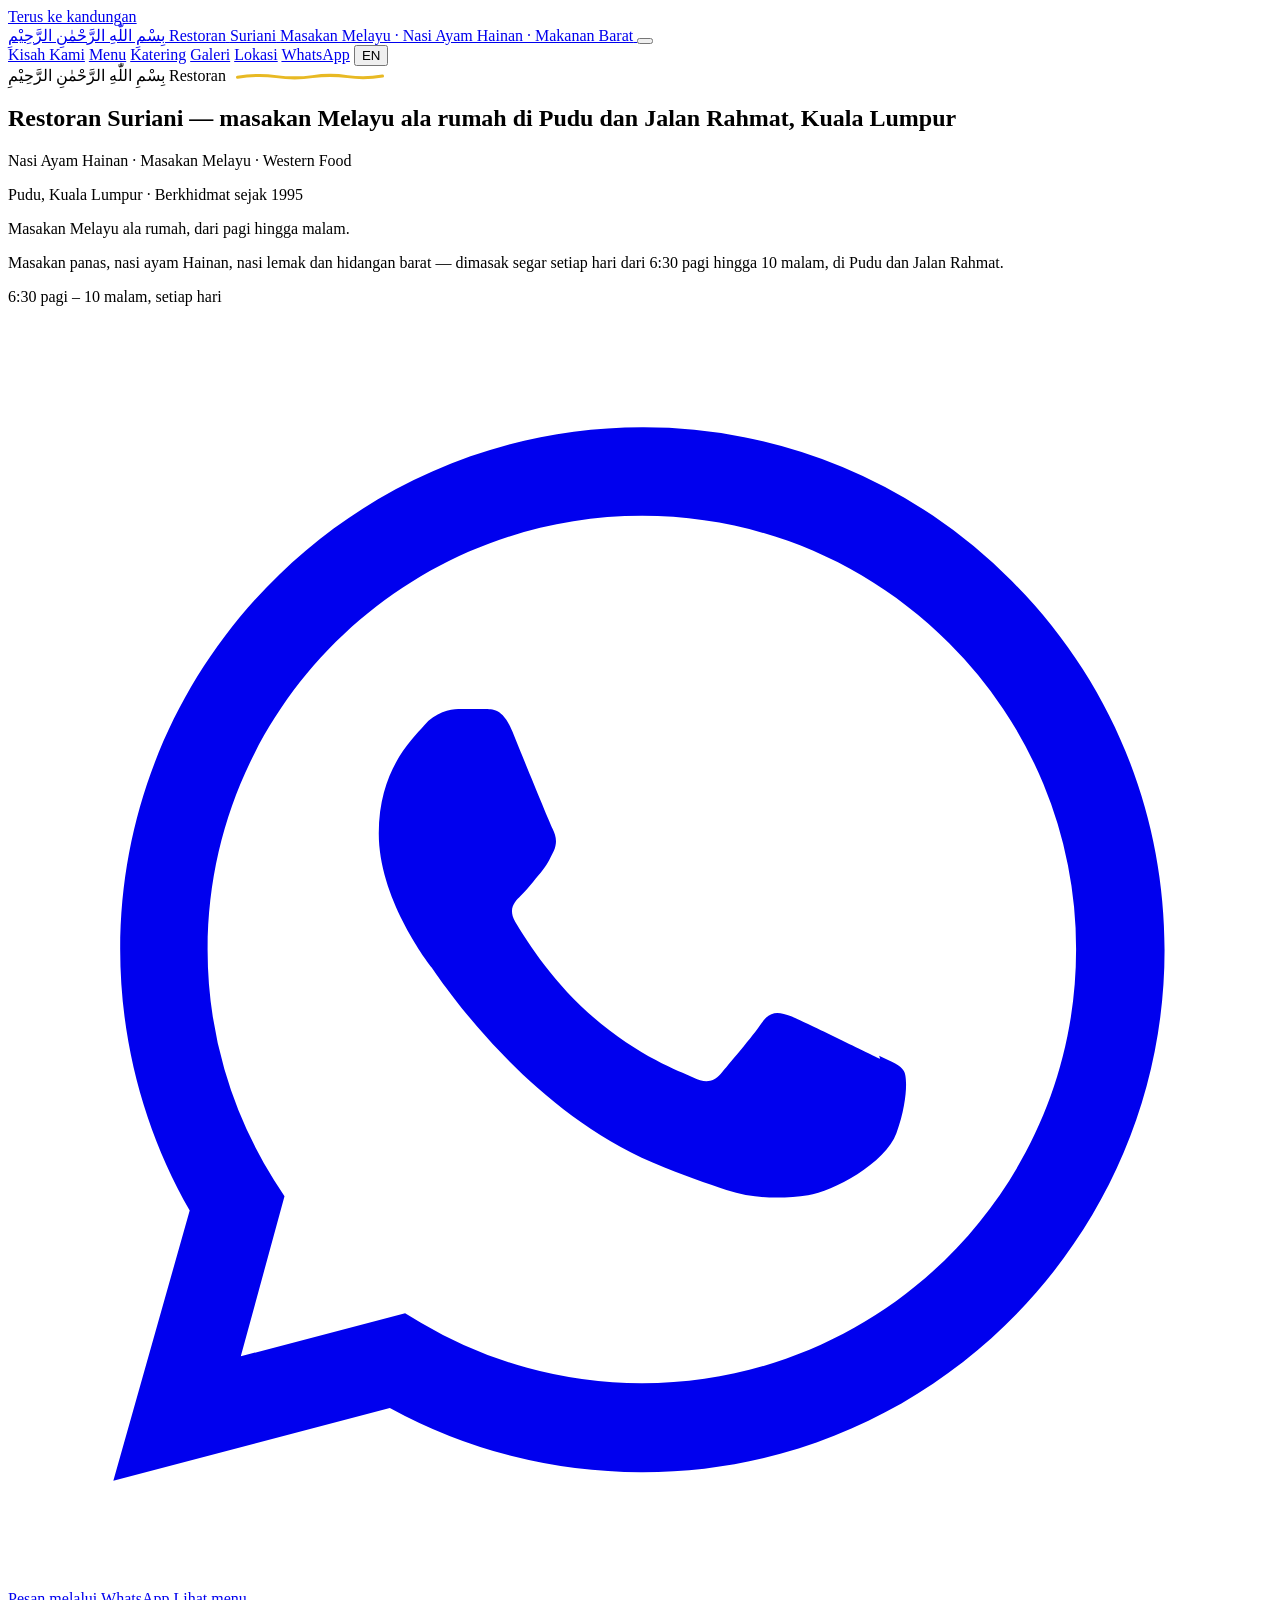
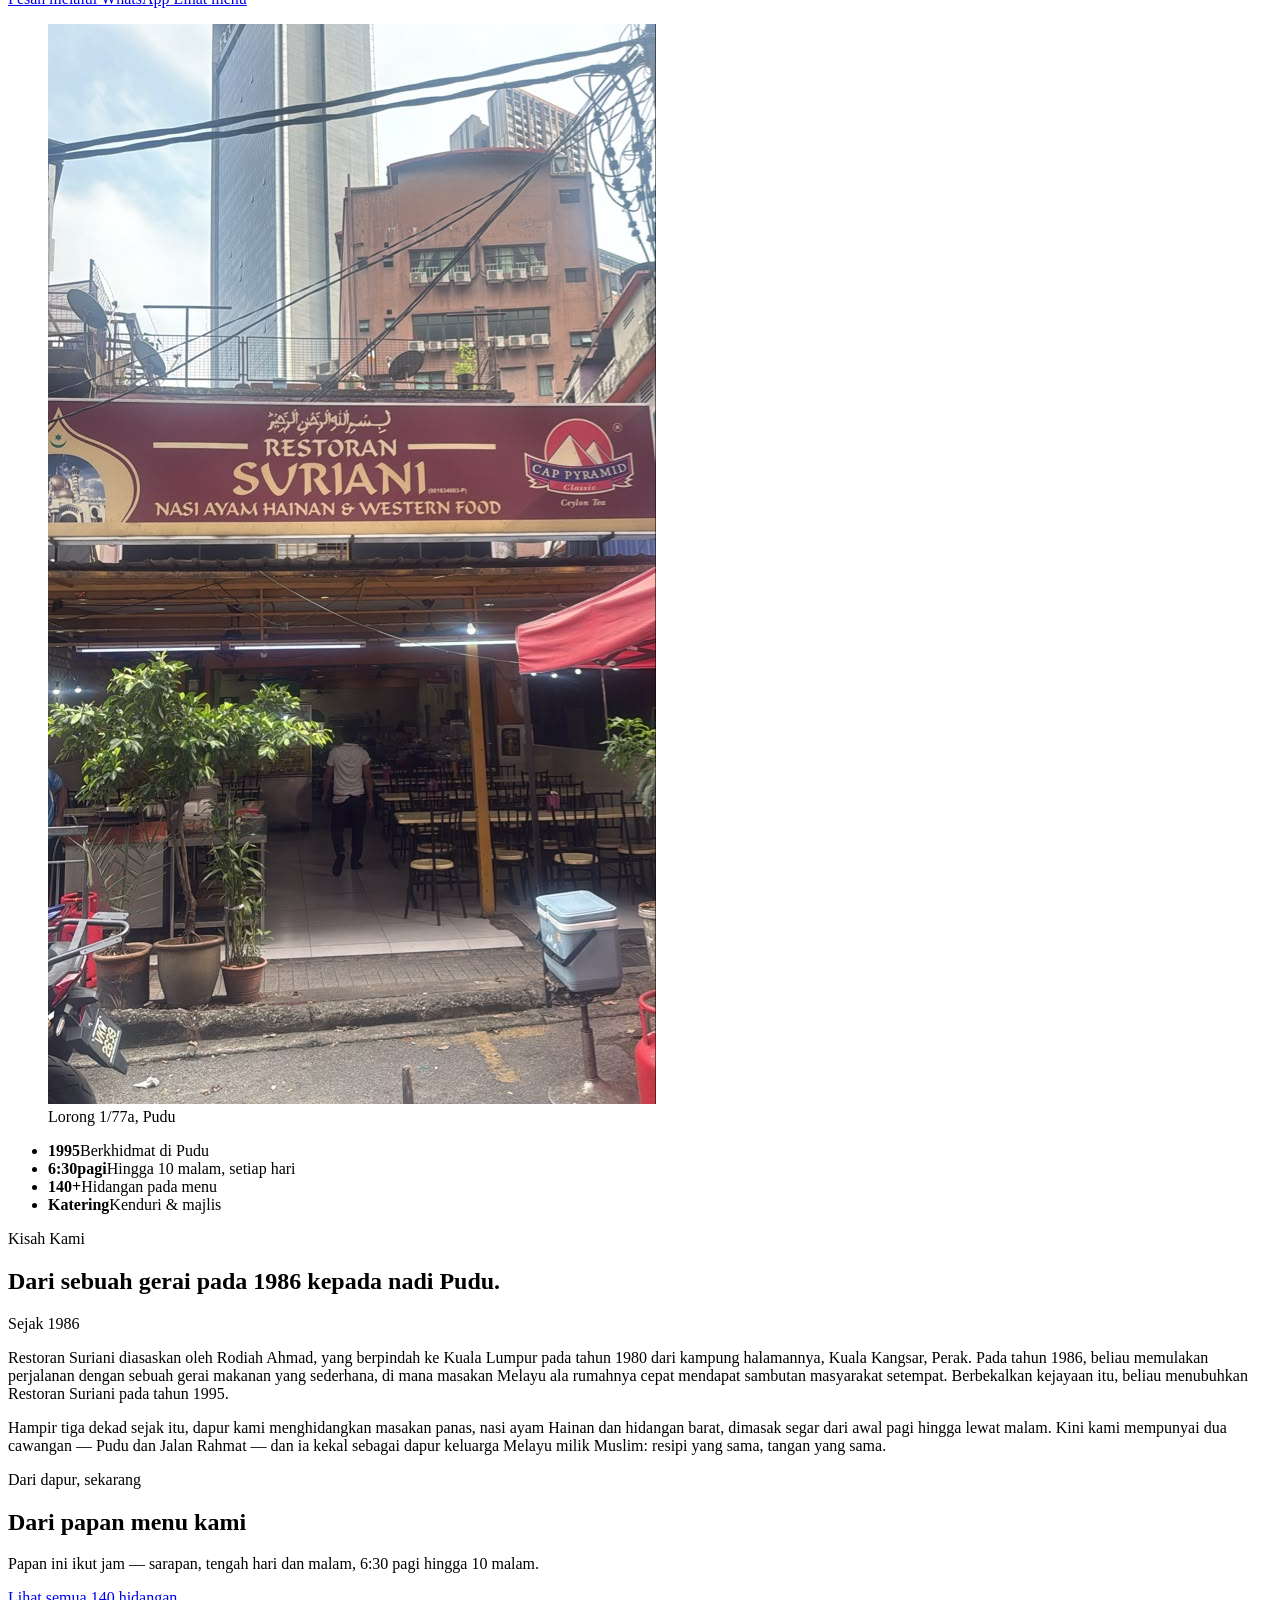
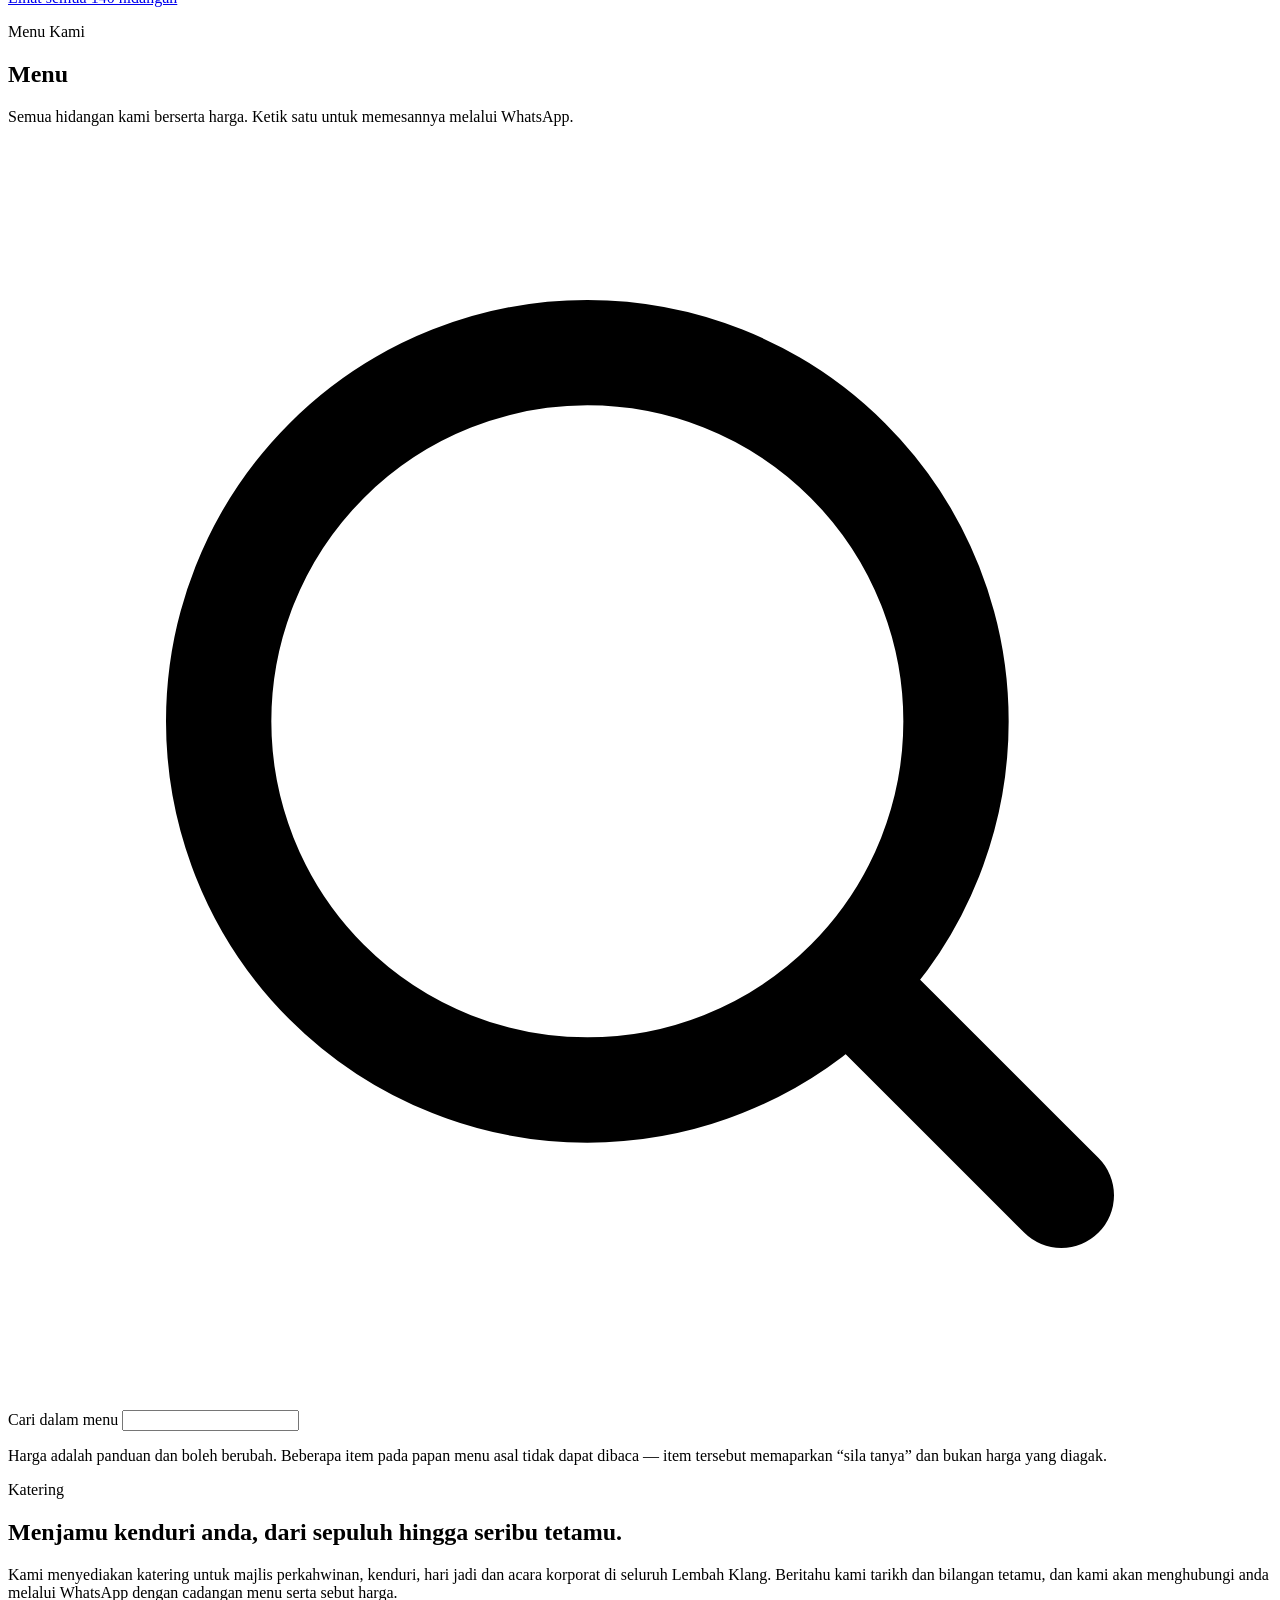
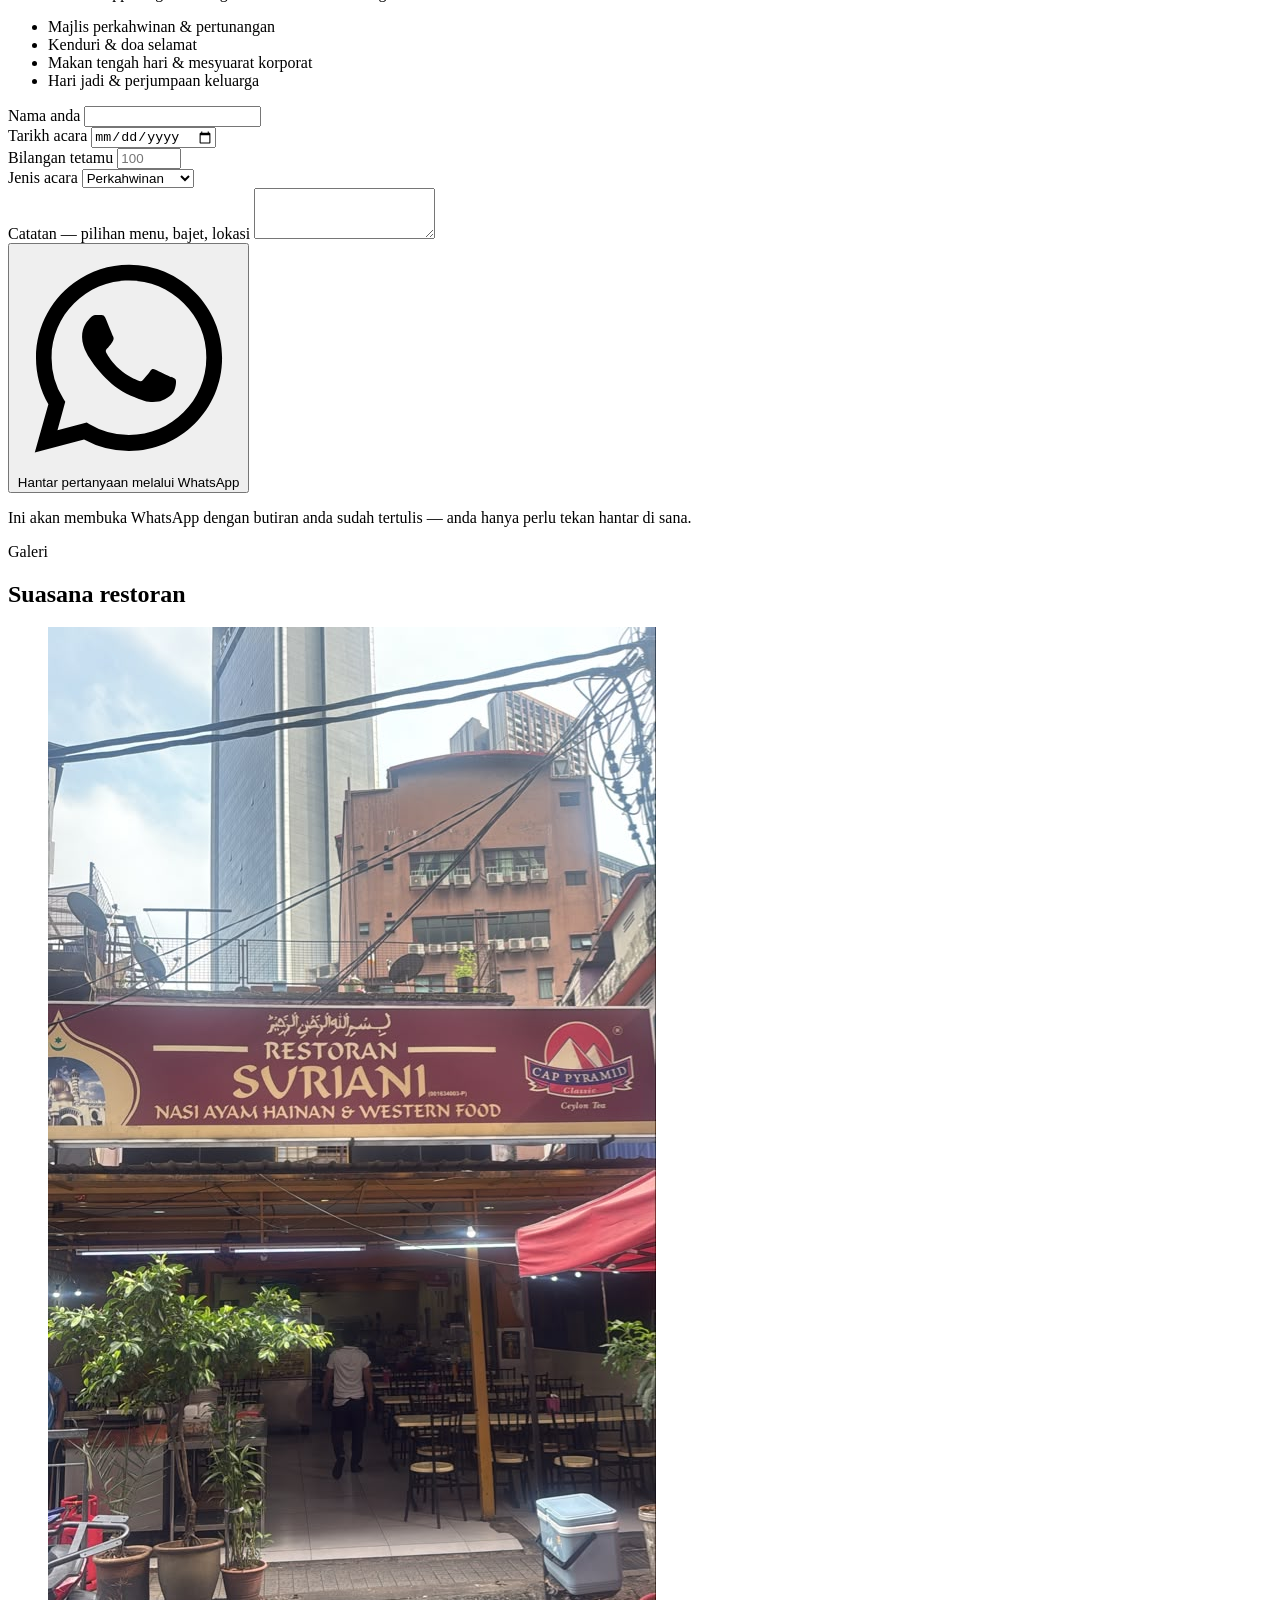
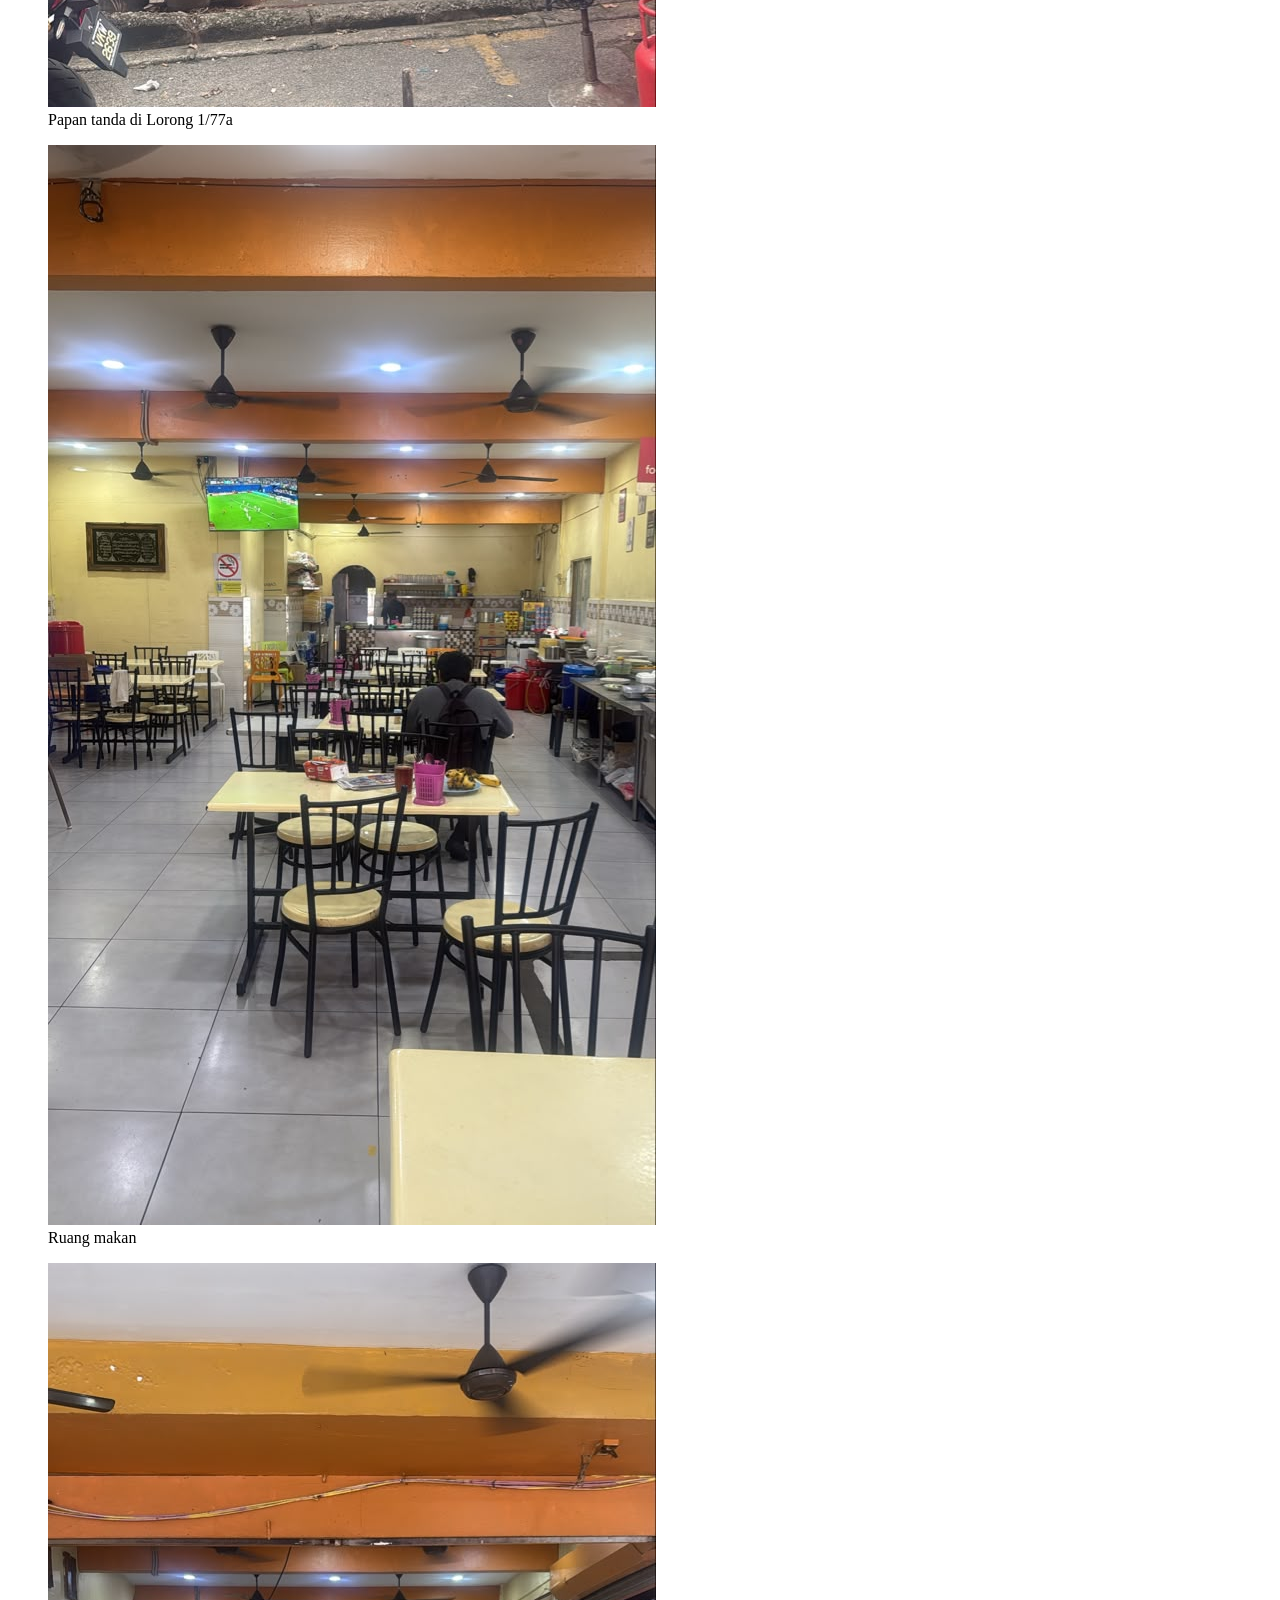
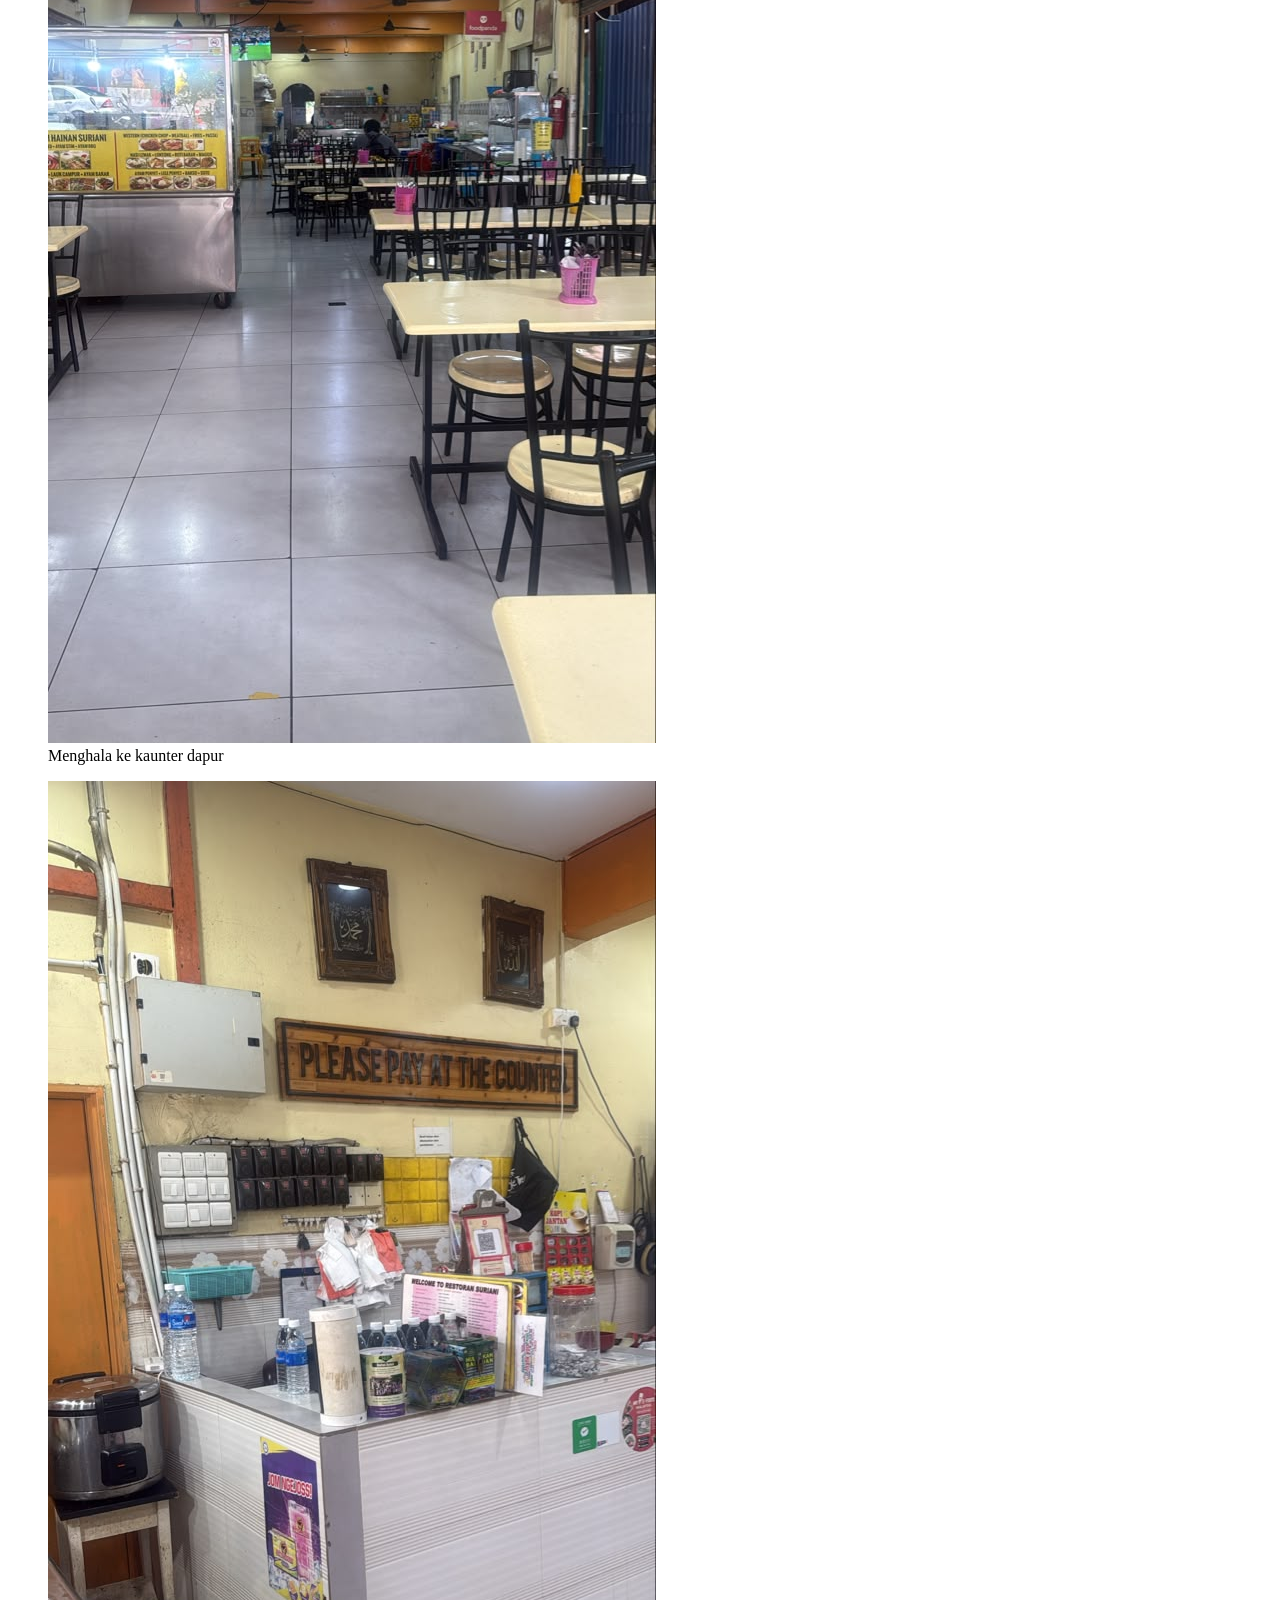
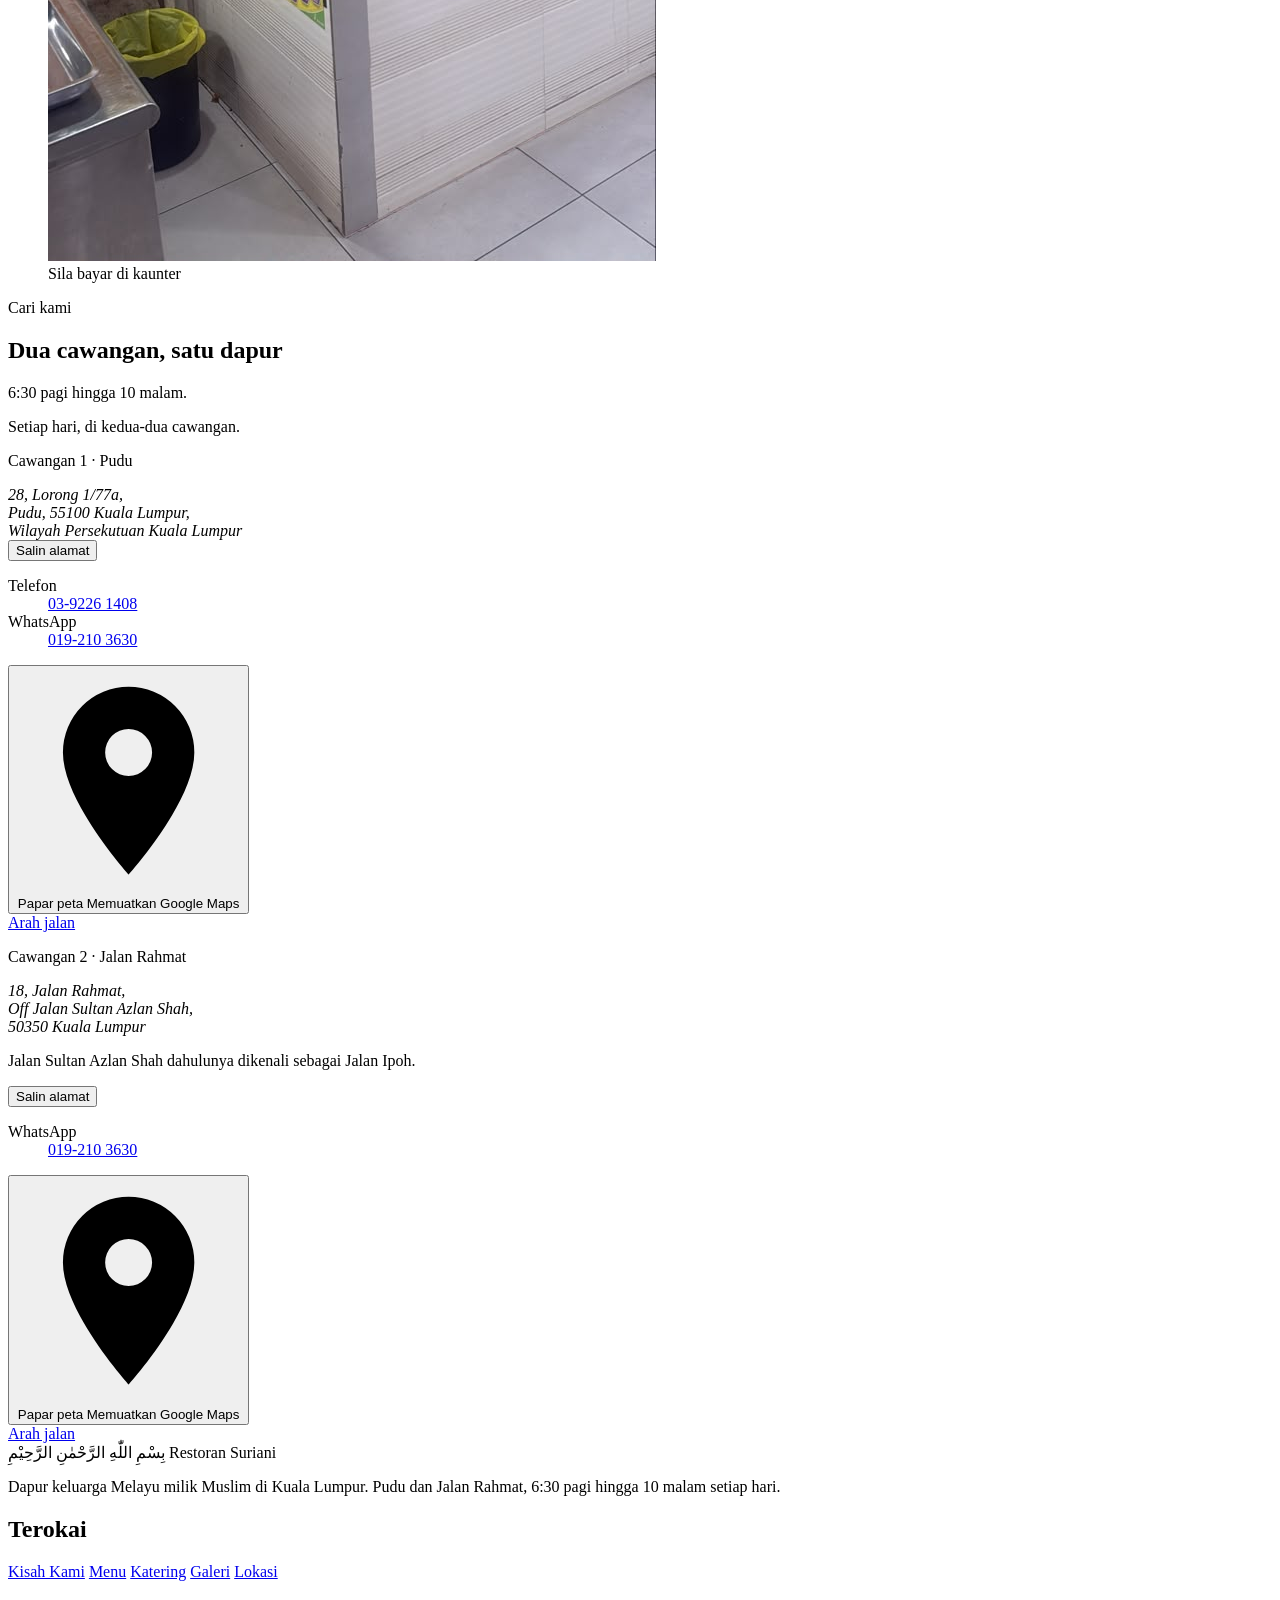
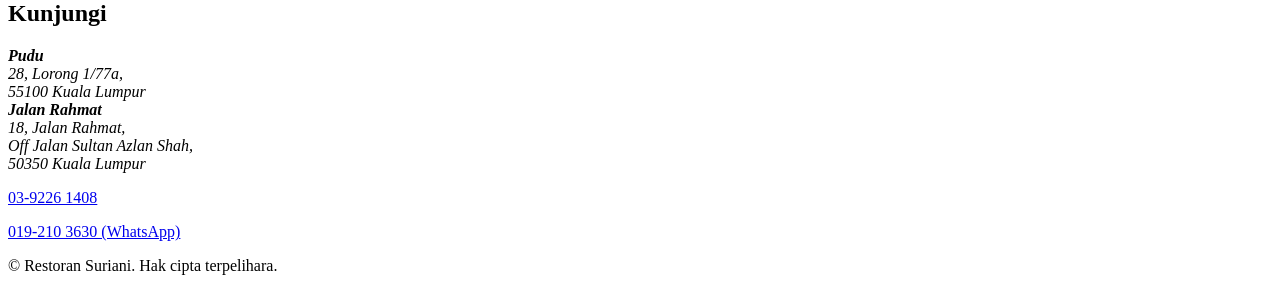
==== commit 503b9775: "Retire the drawn dish icons; pin the category rail The icons were keyed to category, not dish, so ev" ====
--- a/public/index.html
+++ b/public/index.html
@@ -27,8 +27,14 @@
 <meta property="og:image:alt" content="Restoran Suriani — masakan Melayu, nasi ayam Hainan &amp; makanan barat. Pudu &amp; Jalan Rahmat, Kuala Lumpur.">
 <meta name="twitter:card" content="summary_large_image">
 
+<!-- favicon.ico first and deliberately: bookmark bars, browser history, link
+     previews, Windows shortcuts and older browsers request /favicon.ico and
+     ignore SVG. Without it they fall back to a generic globe. Browsers that
+     understand SVG take the second line instead and scale it perfectly. -->
+<link rel="icon" href="/favicon.ico" sizes="32x32">
 <link rel="icon" href="/favicon.svg" type="image/svg+xml">
 <link rel="apple-touch-icon" href="/apple-touch-icon.png">
+<link rel="manifest" href="/site.webmanifest">
 
 <link rel="preload" href="/assets/fonts/figtree-latin-var.woff2" as="font" type="font/woff2" crossorigin>
 <link rel="preload" href="/assets/fonts/fraunces-latin-var-2.woff2" as="font" type="font/woff2" crossorigin>
@@ -175,7 +181,7 @@
     <div class="container">
       <p class="section-eyebrow" data-en="The Menu" data-ms="Menu Kami">Menu Kami</p>
       <h2 data-en="Menu" data-ms="Menu">Menu</h2>
-      <p class="section-note" data-en="Tap any dish to see it larger, with the full description and price." data-ms="Ketik mana-mana hidangan untuk melihatnya dengan lebih dekat, berserta penerangan penuh dan harga.">Ketik mana-mana hidangan untuk melihatnya dengan lebih dekat, berserta penerangan penuh dan harga.</p>
+      <p class="section-note" data-en="Every dish we serve, with prices. Tap one to order it on WhatsApp." data-ms="Semua hidangan kami berserta harga. Ketik satu untuk memesannya melalui WhatsApp.">Semua hidangan kami berserta harga. Ketik satu untuk memesannya melalui WhatsApp.</p>
 
       <div class="menu-controls">
         <div class="menu-search">
@@ -424,8 +430,7 @@
   <div class="modal-card" role="dialog" aria-modal="true" aria-labelledby="modal-name">
     <button class="modal-close" type="button" data-close-modal aria-label="Close">&times;</button>
     <p class="modal-code" id="modal-code" hidden></p>
-    <div class="modal-media" id="modal-icon"></div>
-    <p class="modal-illustration-tag" id="modal-illustration-tag" data-en="Illustration — not an actual photo" data-ms="Ilustrasi — bukan foto sebenar">Ilustrasi — bukan foto sebenar</p>
+    <div class="modal-media" id="modal-icon" hidden></div>
     <h3 id="modal-name"></h3>
     <p class="modal-desc" id="modal-desc"></p>
     <div class="modal-price" id="modal-price"></div>
@@ -509,7 +514,6 @@
 }
 </script>
 
-<script src="/menu-icons.js"></script>
 <script src="/menu-data.js"></script>
 <script src="/script.js"></script>
 </body>
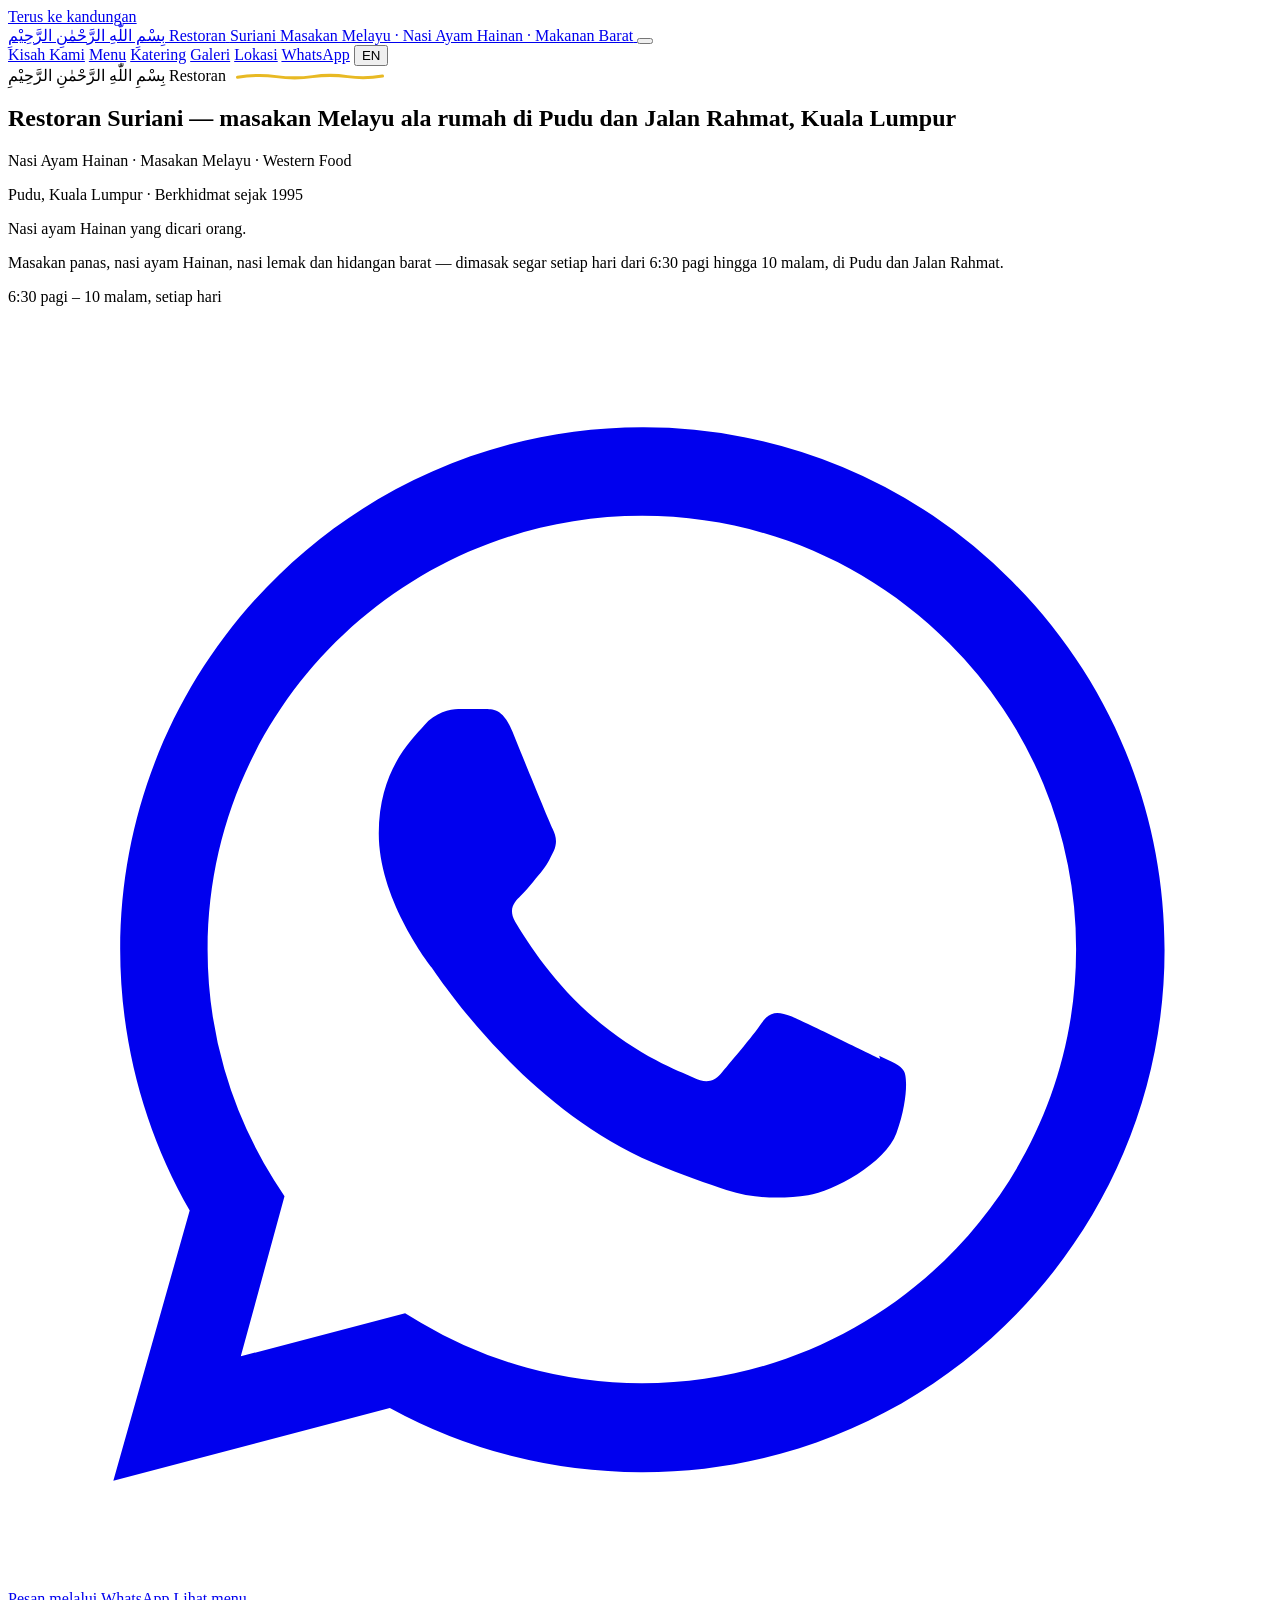
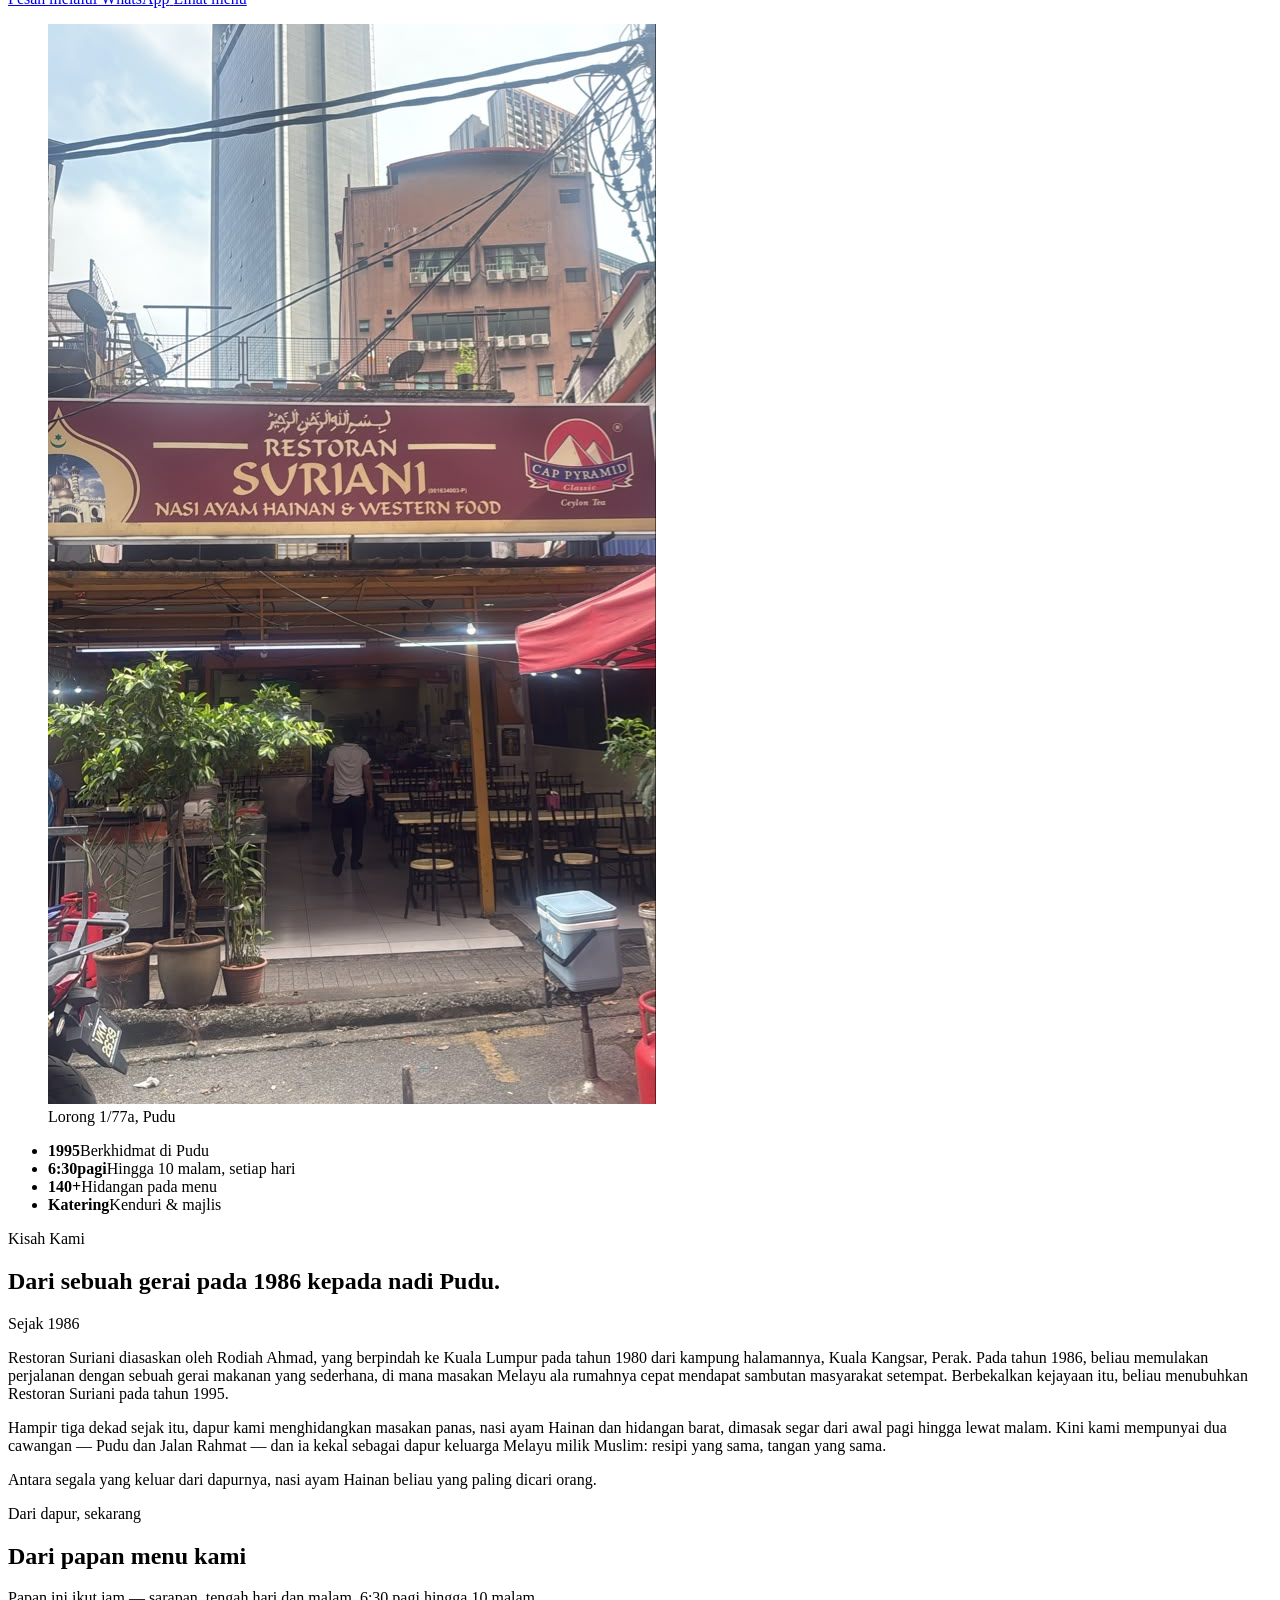
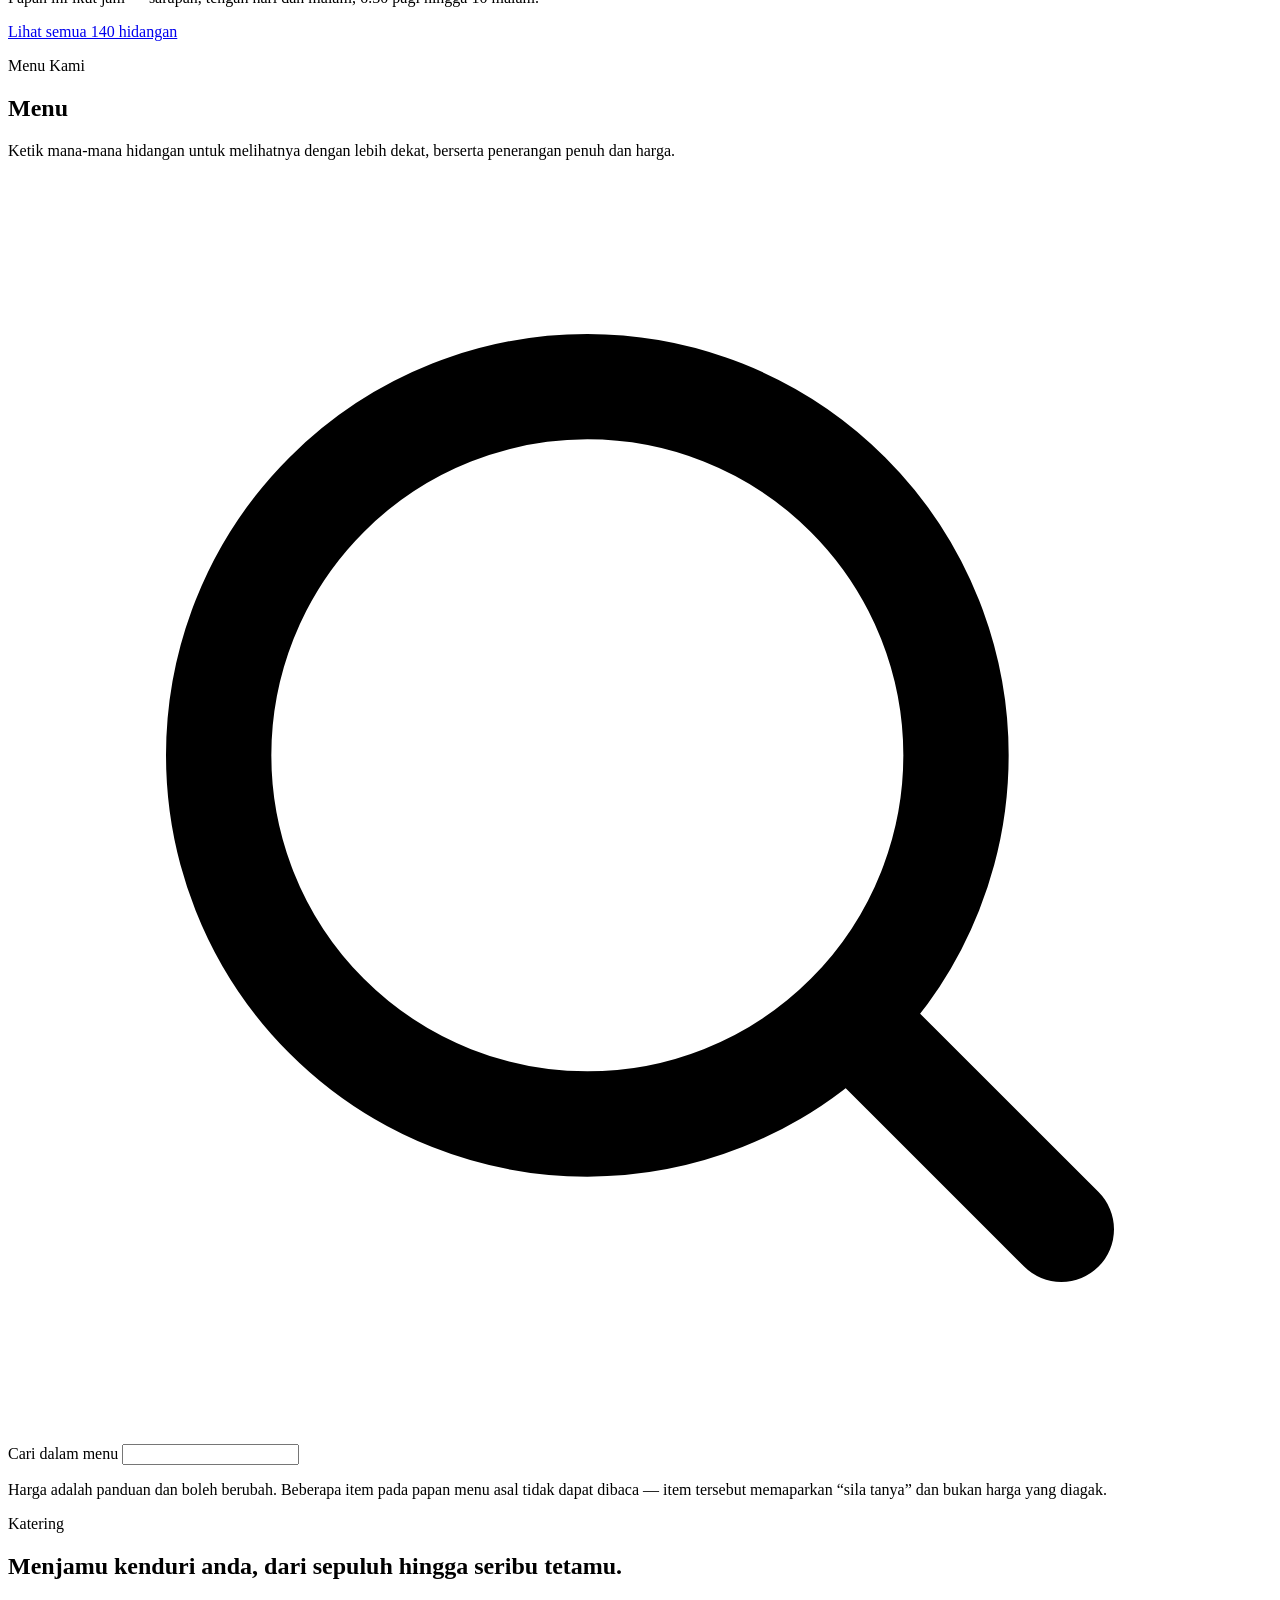
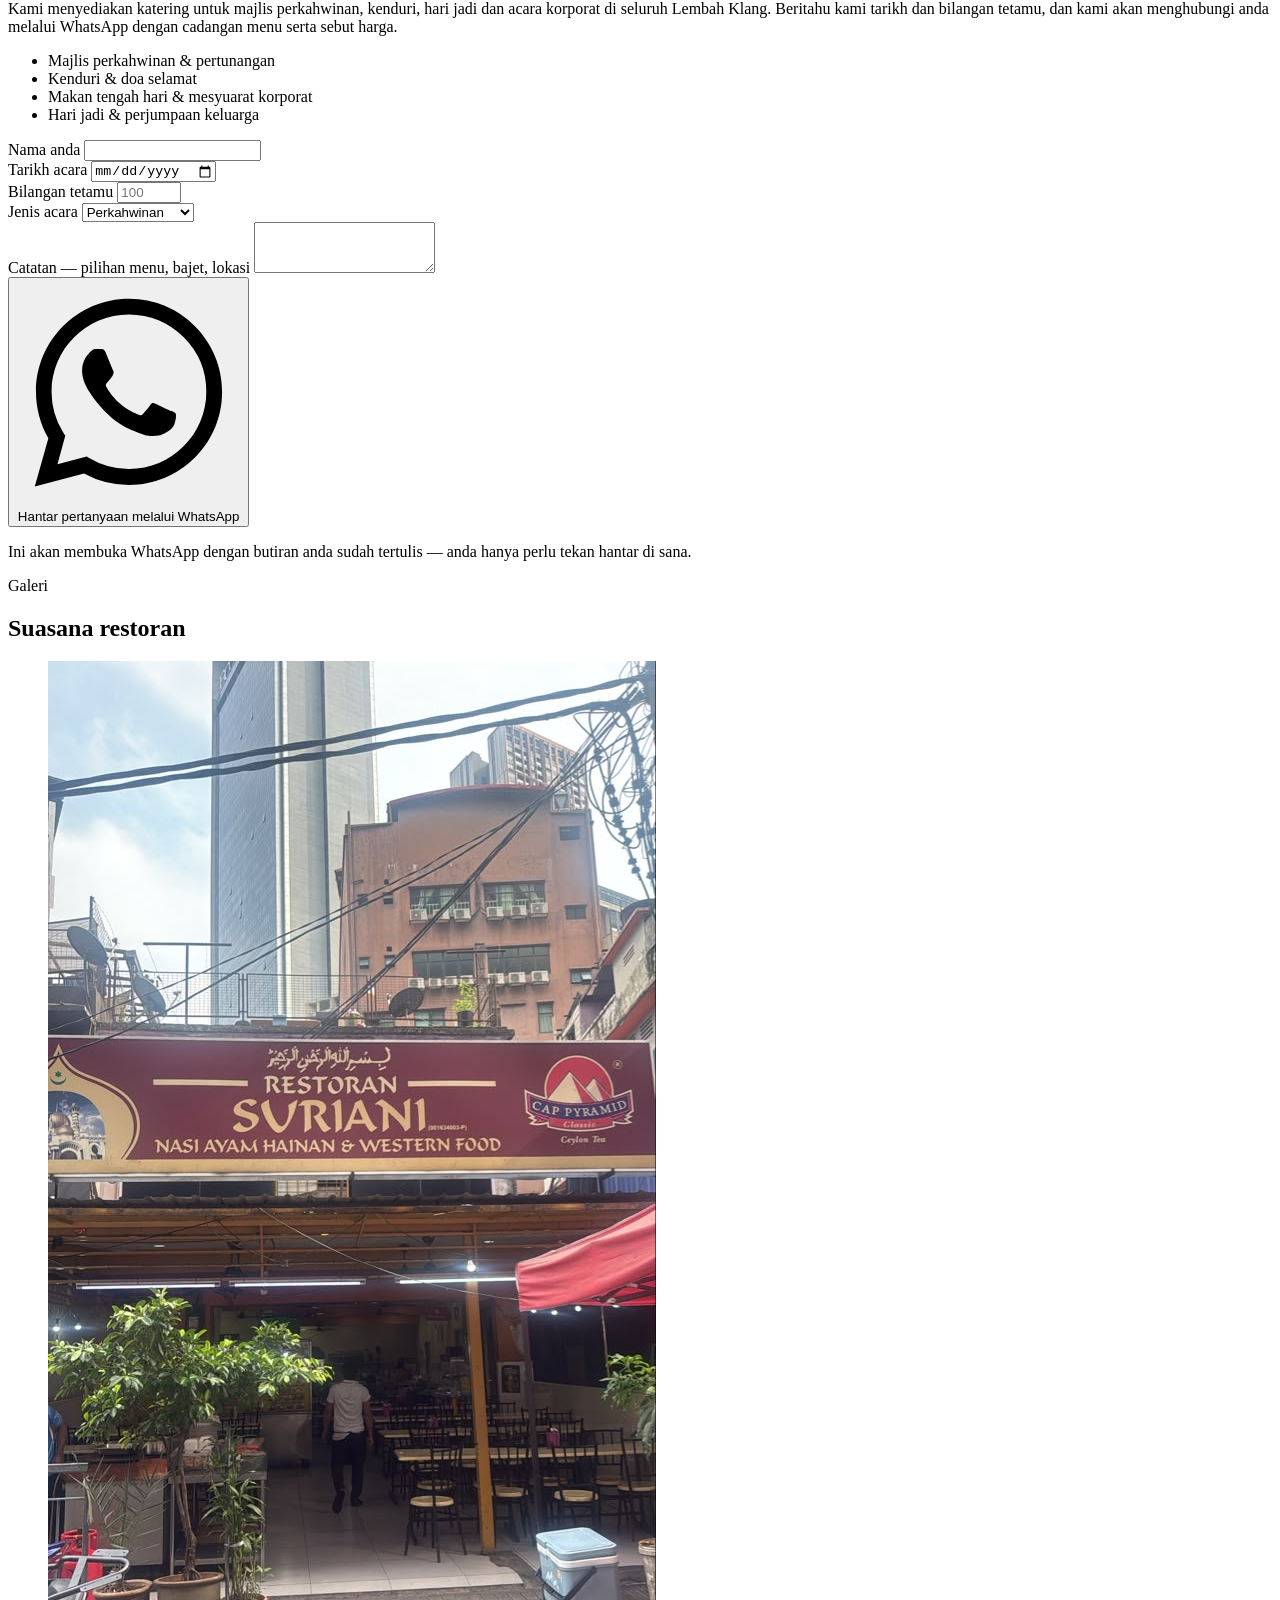
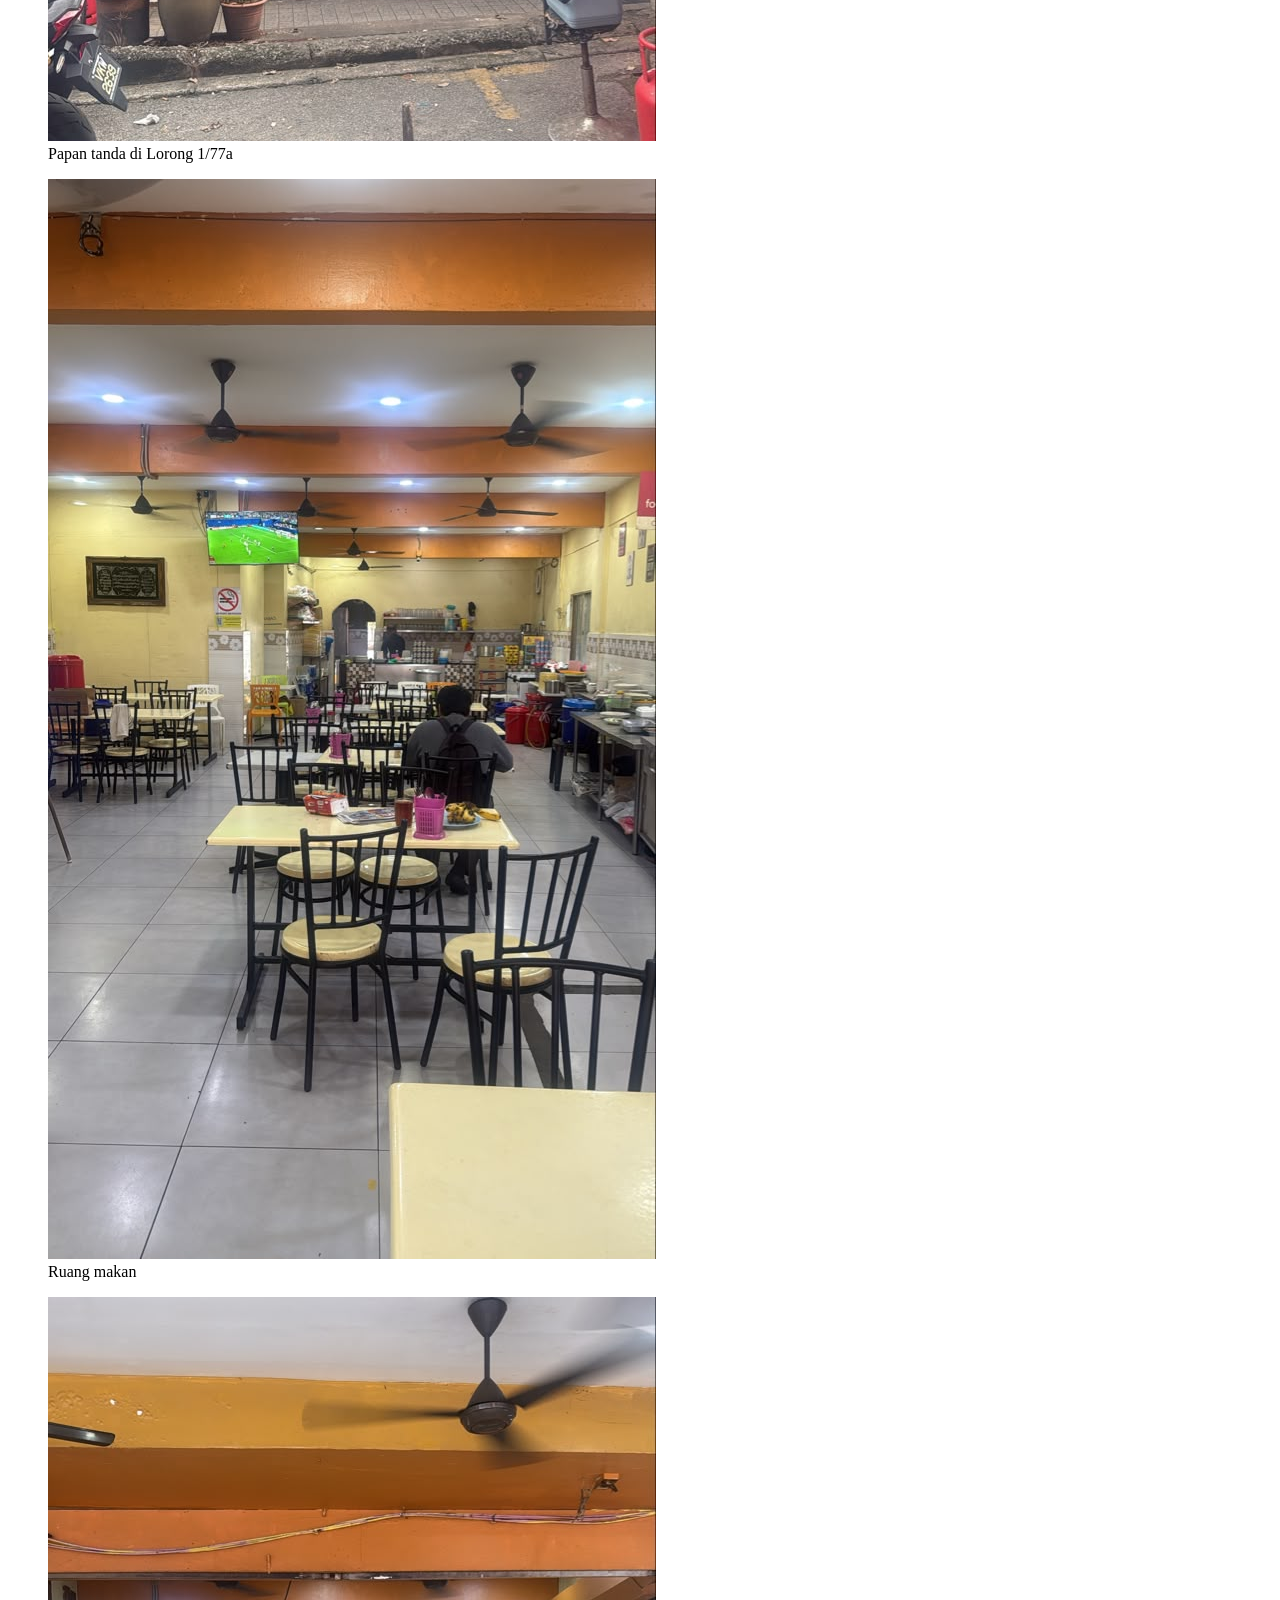
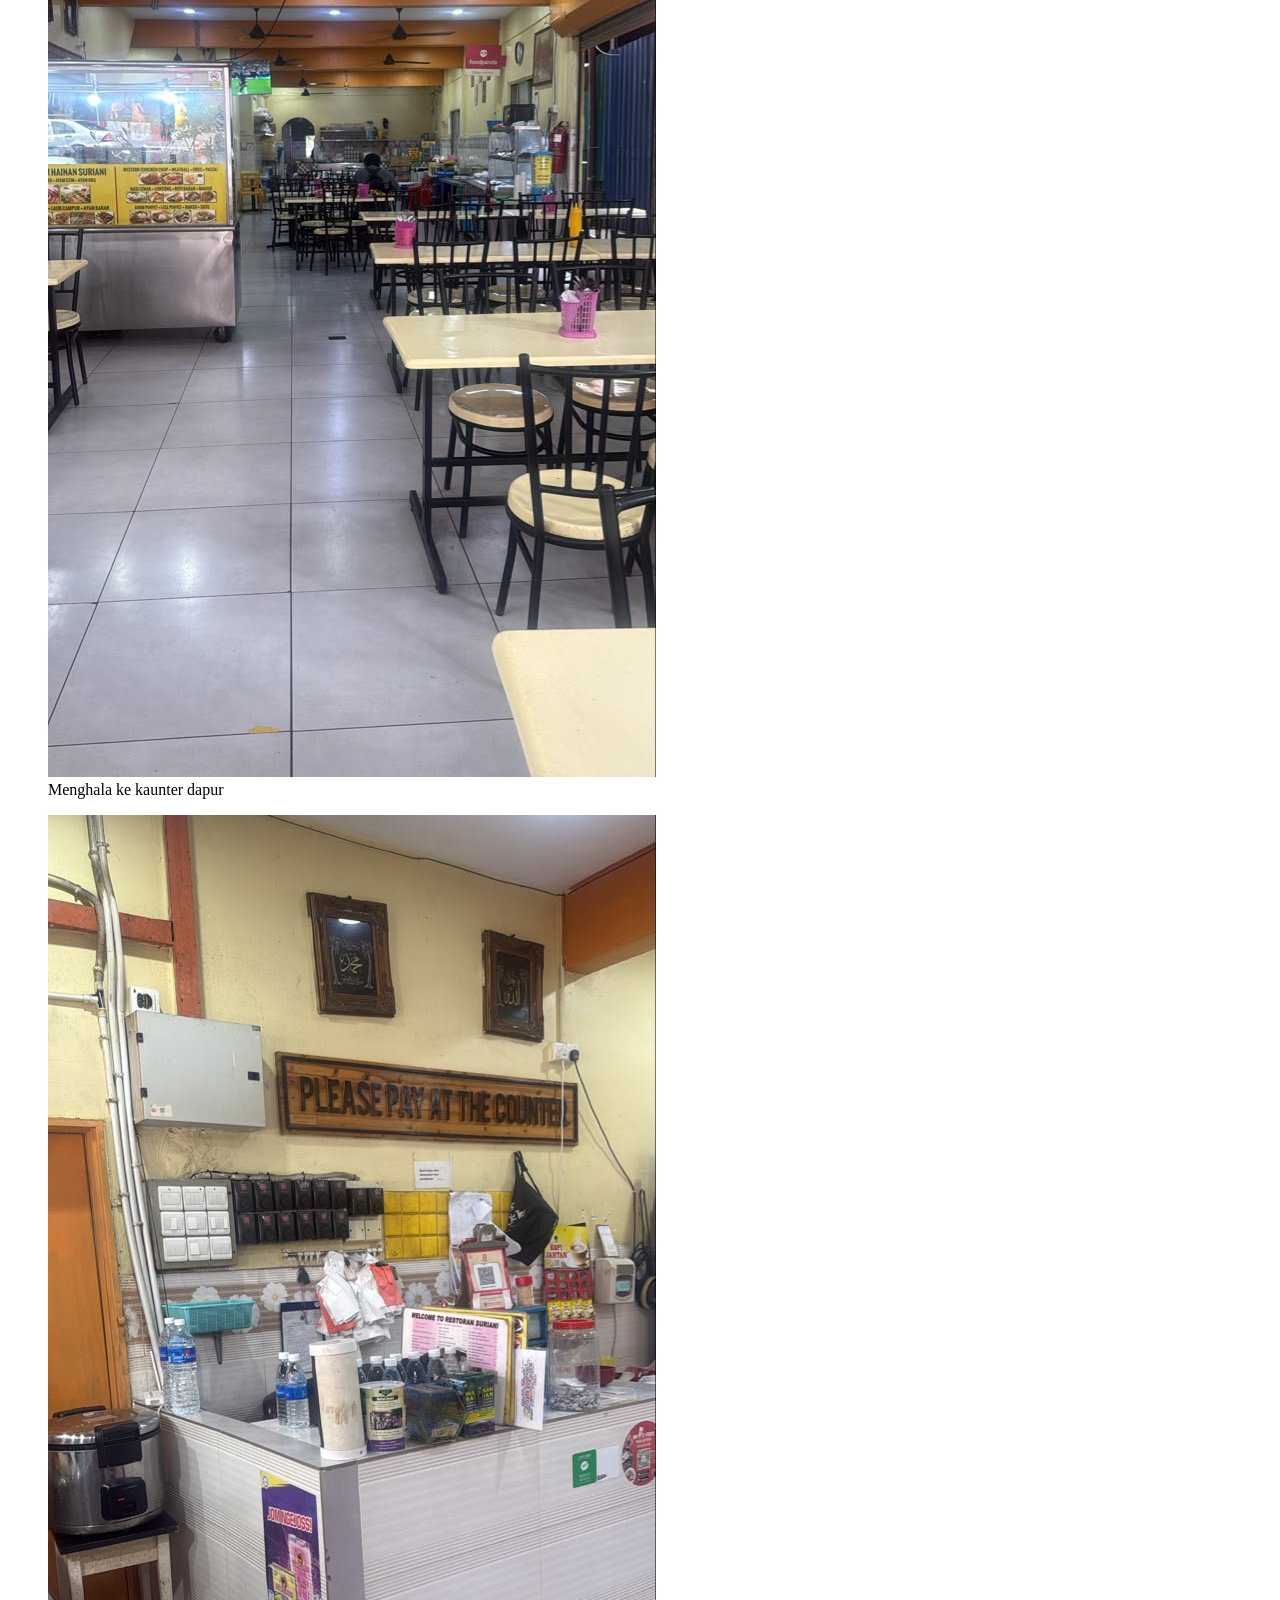
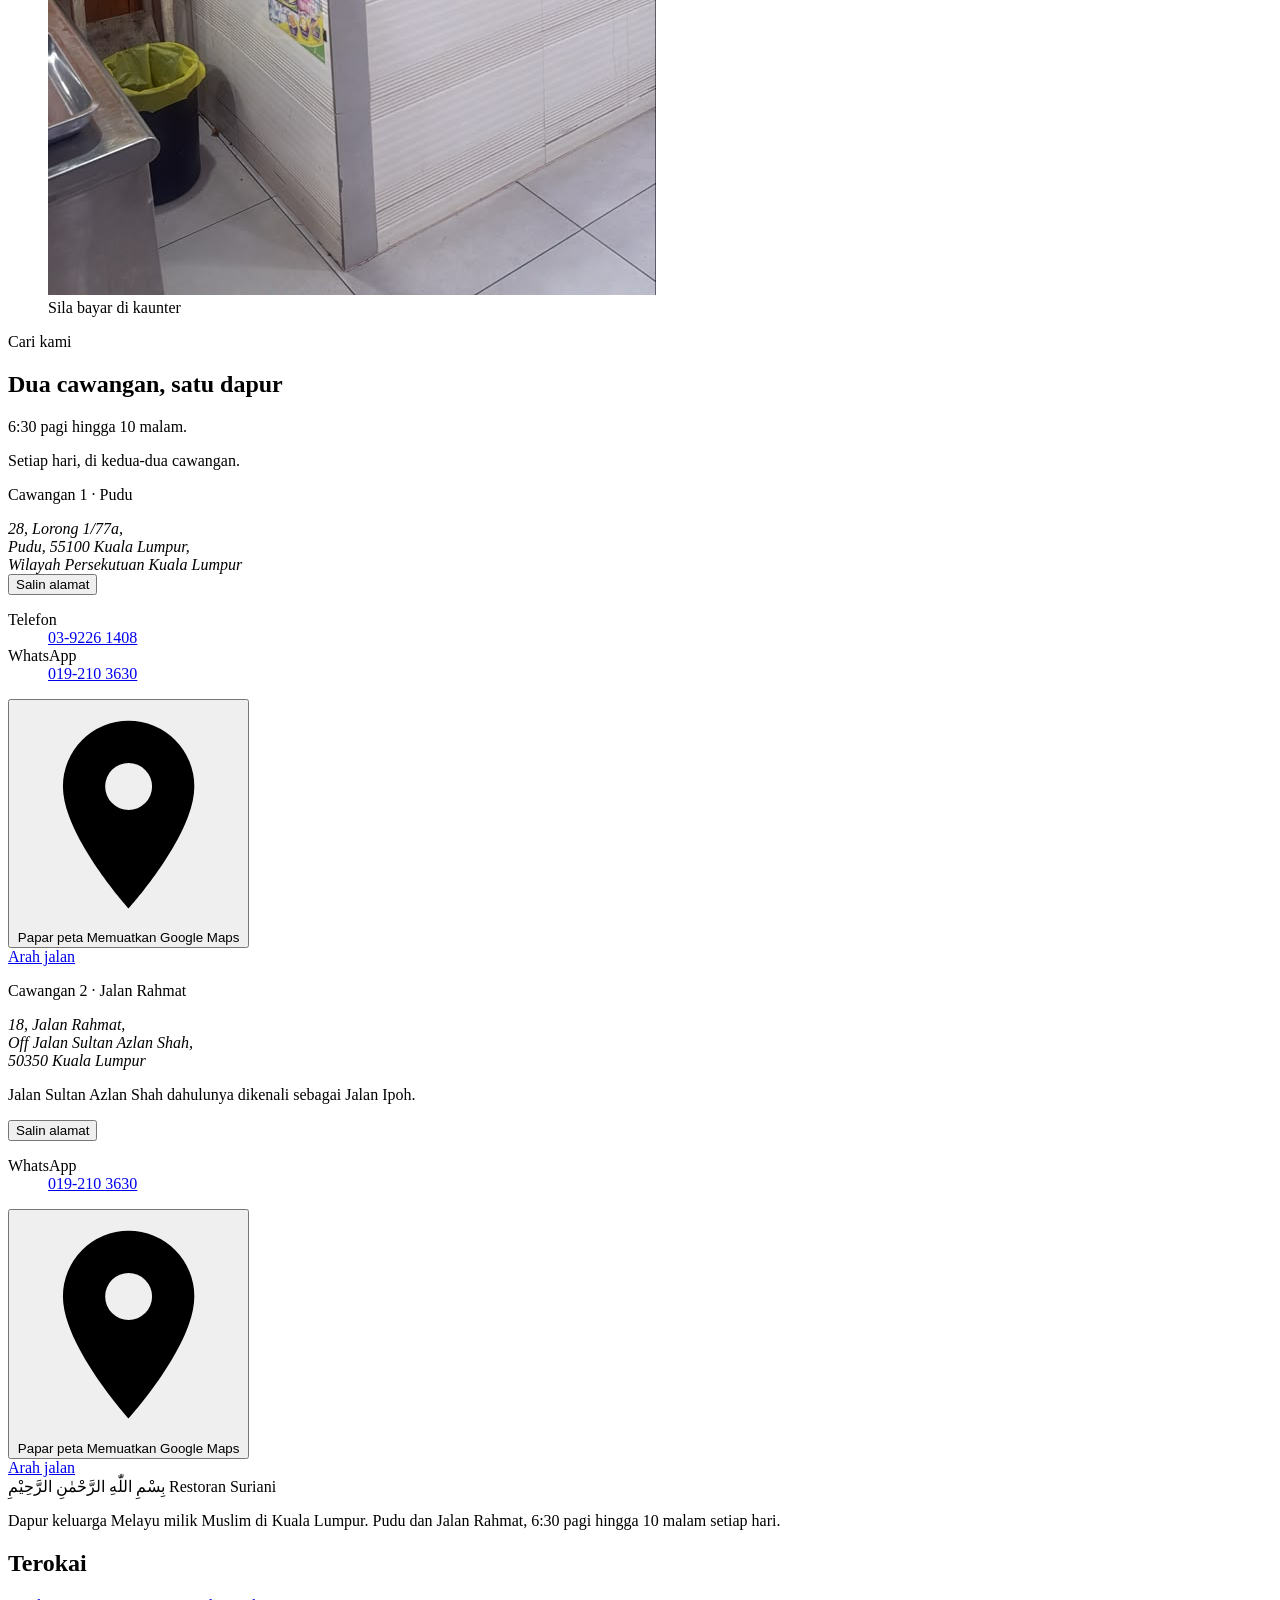
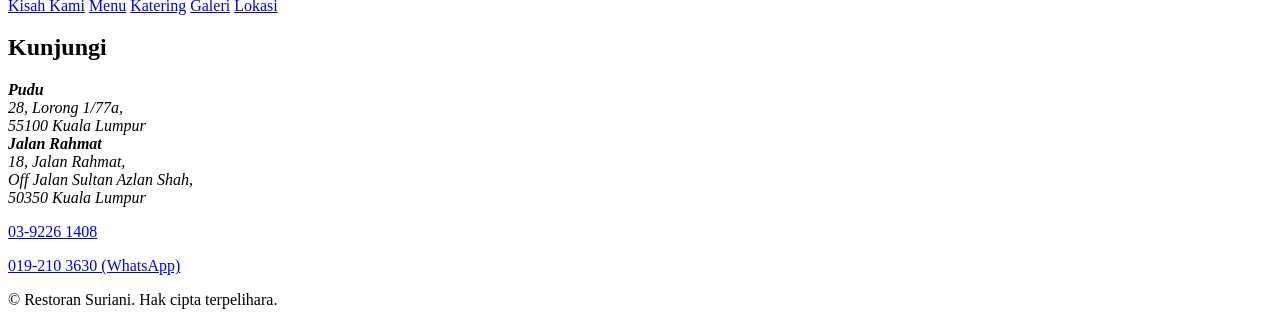
==== commit 3a3367bd: "Lead with the nasi ayam Hainan The restaurant's own signboard has always put NASI AYAM HAINAN first," ====
--- a/public/index.html
+++ b/public/index.html
@@ -104,7 +104,7 @@
 
     <div class="hero-copy">
       <p class="hero-eyebrow" data-en="Pudu, Kuala Lumpur · Serving since 1995" data-ms="Pudu, Kuala Lumpur · Berkhidmat sejak 1995">Pudu, Kuala Lumpur · Berkhidmat sejak 1995</p>
-      <p class="hero-lead" data-en="Home-style Malay cooking, from sunrise to late." data-ms="Masakan Melayu ala rumah, dari pagi hingga malam.">Masakan Melayu ala rumah, dari pagi hingga malam.</p>
+      <p class="hero-lead" data-en="The nasi ayam Hainan people come looking for." data-ms="Nasi ayam Hainan yang dicari orang.">Nasi ayam Hainan yang dicari orang.</p>
       <p class="hero-tagline" data-en="Masakan panas, Hainanese chicken rice, nasi lemak and western favourites — cooked fresh every day from 6:30 am to 10 pm, at Pudu and Jalan Rahmat." data-ms="Masakan panas, nasi ayam Hainan, nasi lemak dan hidangan barat — dimasak segar setiap hari dari 6:30 pagi hingga 10 malam, di Pudu dan Jalan Rahmat.">Masakan panas, nasi ayam Hainan, nasi lemak dan hidangan barat — dimasak segar setiap hari dari 6:30 pagi hingga 10 malam, di Pudu dan Jalan Rahmat.</p>
 
       <!-- The status text is computed from the clock in script.js, so it is
@@ -158,6 +158,7 @@
       <div class="about-body">
         <p data-en="Restoran Suriani was founded by Rodiah Ahmad, who moved to Kuala Lumpur in 1980 from her hometown of Kuala Kangsar, Perak. In 1986 she started with a modest food stall, where her home-style Malay cooking quickly earned a loyal following in the neighbourhood. Building on that, she opened Restoran Suriani in 1995." data-ms="Restoran Suriani diasaskan oleh Rodiah Ahmad, yang berpindah ke Kuala Lumpur pada tahun 1980 dari kampung halamannya, Kuala Kangsar, Perak. Pada tahun 1986, beliau memulakan perjalanan dengan sebuah gerai makanan yang sederhana, di mana masakan Melayu ala rumahnya cepat mendapat sambutan masyarakat setempat. Berbekalkan kejayaan itu, beliau menubuhkan Restoran Suriani pada tahun 1995.">Restoran Suriani diasaskan oleh Rodiah Ahmad, yang berpindah ke Kuala Lumpur pada tahun 1980 dari kampung halamannya, Kuala Kangsar, Perak. Pada tahun 1986, beliau memulakan perjalanan dengan sebuah gerai makanan yang sederhana, di mana masakan Melayu ala rumahnya cepat mendapat sambutan masyarakat setempat. Berbekalkan kejayaan itu, beliau menubuhkan Restoran Suriani pada tahun 1995.</p>
         <p data-en="For close to three decades since, the kitchen has served masakan panas, Hainanese chicken rice and western favourites, cooked fresh from early morning until late. Today there are two branches — Pudu and Jalan Rahmat — and it remains a Malay, Muslim-owned family kitchen: the same recipes, the same hands." data-ms="Hampir tiga dekad sejak itu, dapur kami menghidangkan masakan panas, nasi ayam Hainan dan hidangan barat, dimasak segar dari awal pagi hingga lewat malam. Kini kami mempunyai dua cawangan — Pudu dan Jalan Rahmat — dan ia kekal sebagai dapur keluarga Melayu milik Muslim: resipi yang sama, tangan yang sama.">Hampir tiga dekad sejak itu, dapur kami menghidangkan masakan panas, nasi ayam Hainan dan hidangan barat, dimasak segar dari awal pagi hingga lewat malam. Kini kami mempunyai dua cawangan — Pudu dan Jalan Rahmat — dan ia kekal sebagai dapur keluarga Melayu milik Muslim: resipi yang sama, tangan yang sama.</p>
+        <p class="about-known-for" data-en="Of everything that leaves her kitchen, it is the nasi ayam Hainan that people come asking for by name." data-ms="Antara segala yang keluar dari dapurnya, nasi ayam Hainan beliau yang paling dicari orang.">Antara segala yang keluar dari dapurnya, nasi ayam Hainan beliau yang paling dicari orang.</p>
       </div>
     </div>
   </section>
@@ -181,7 +182,7 @@
     <div class="container">
       <p class="section-eyebrow" data-en="The Menu" data-ms="Menu Kami">Menu Kami</p>
       <h2 data-en="Menu" data-ms="Menu">Menu</h2>
-      <p class="section-note" data-en="Every dish we serve, with prices. Tap one to order it on WhatsApp." data-ms="Semua hidangan kami berserta harga. Ketik satu untuk memesannya melalui WhatsApp.">Semua hidangan kami berserta harga. Ketik satu untuk memesannya melalui WhatsApp.</p>
+      <p class="section-note" data-en="Tap any dish to see it larger, with the full description and price." data-ms="Ketik mana-mana hidangan untuk melihatnya dengan lebih dekat, berserta penerangan penuh dan harga.">Ketik mana-mana hidangan untuk melihatnya dengan lebih dekat, berserta penerangan penuh dan harga.</p>
 
       <div class="menu-controls">
         <div class="menu-search">
@@ -430,7 +431,8 @@
   <div class="modal-card" role="dialog" aria-modal="true" aria-labelledby="modal-name">
     <button class="modal-close" type="button" data-close-modal aria-label="Close">&times;</button>
     <p class="modal-code" id="modal-code" hidden></p>
-    <div class="modal-media" id="modal-icon" hidden></div>
+    <div class="modal-media" id="modal-icon"></div>
+    <p class="modal-illustration-tag" id="modal-illustration-tag" data-en="Illustration — not an actual photo" data-ms="Ilustrasi — bukan foto sebenar">Ilustrasi — bukan foto sebenar</p>
     <h3 id="modal-name"></h3>
     <p class="modal-desc" id="modal-desc"></p>
     <div class="modal-price" id="modal-price"></div>
@@ -514,6 +516,7 @@
 }
 </script>
 
+<script src="/menu-icons.js"></script>
 <script src="/menu-data.js"></script>
 <script src="/script.js"></script>
 </body>
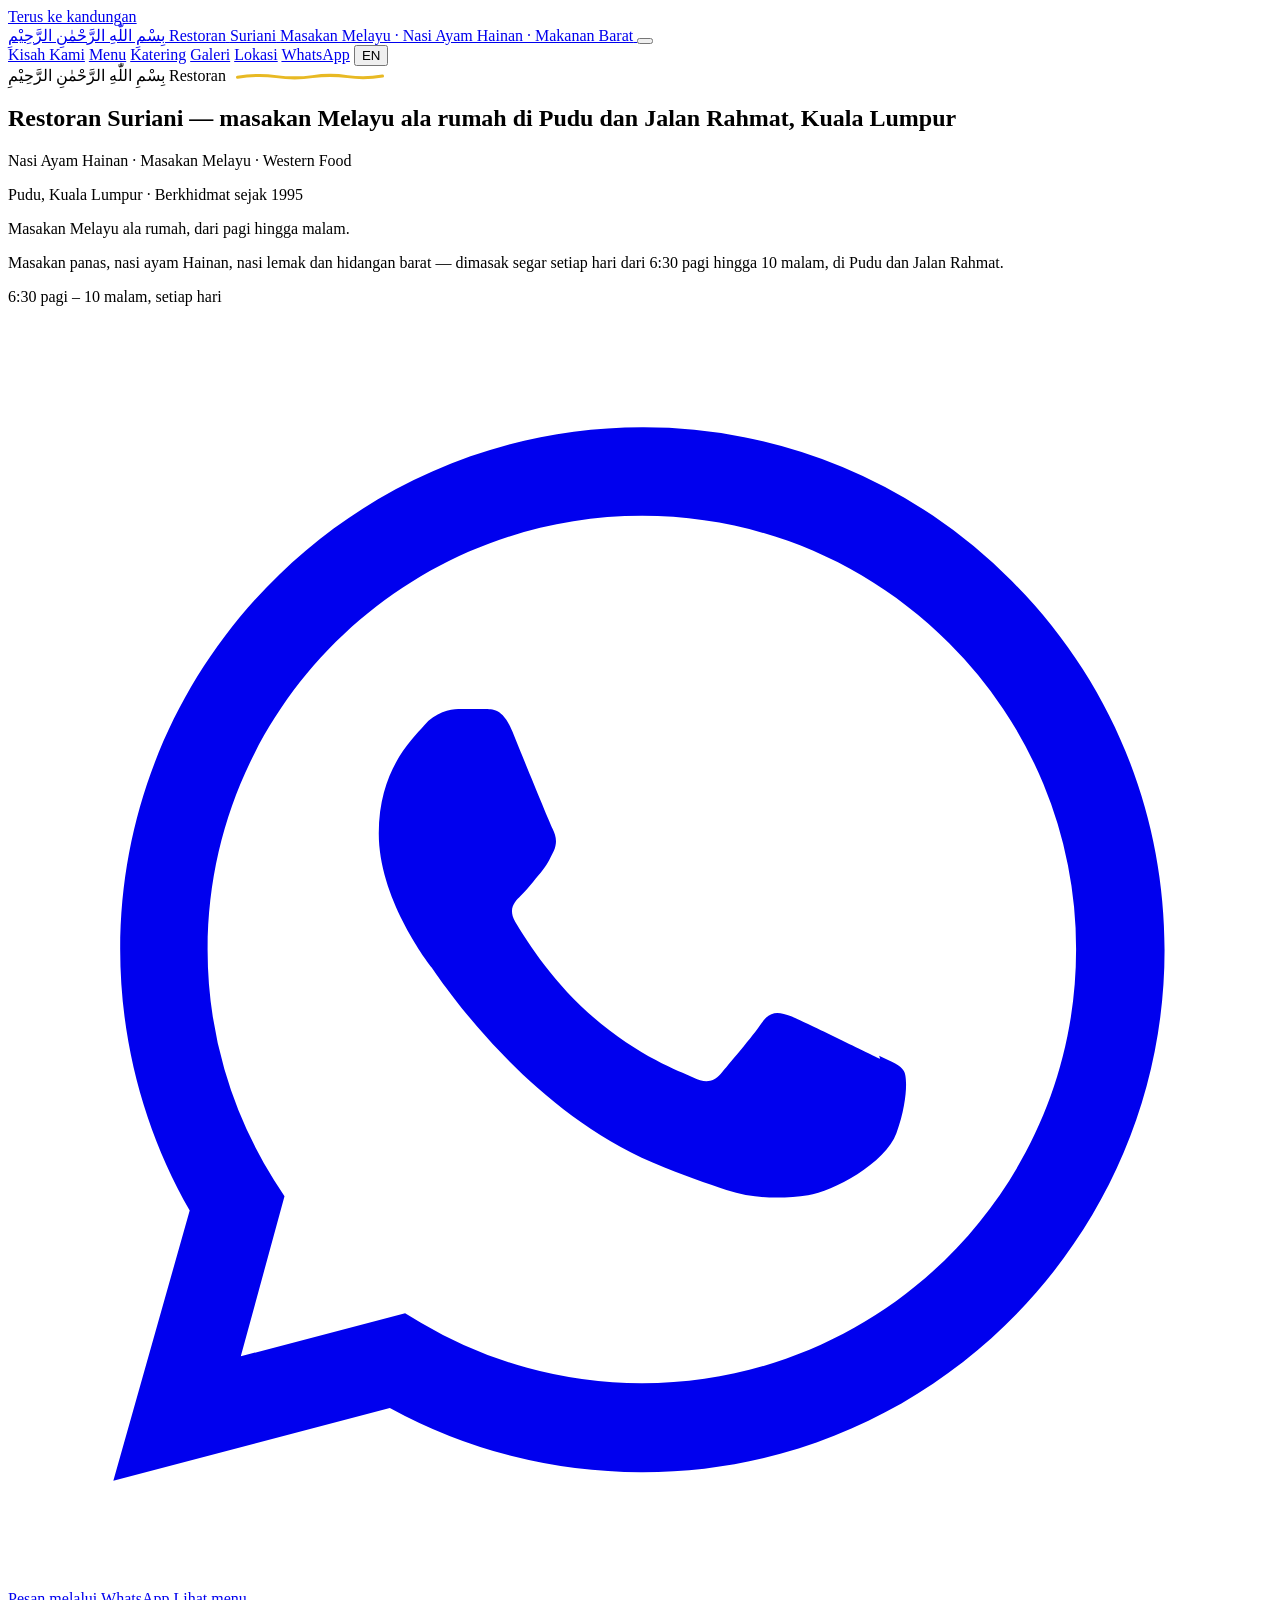
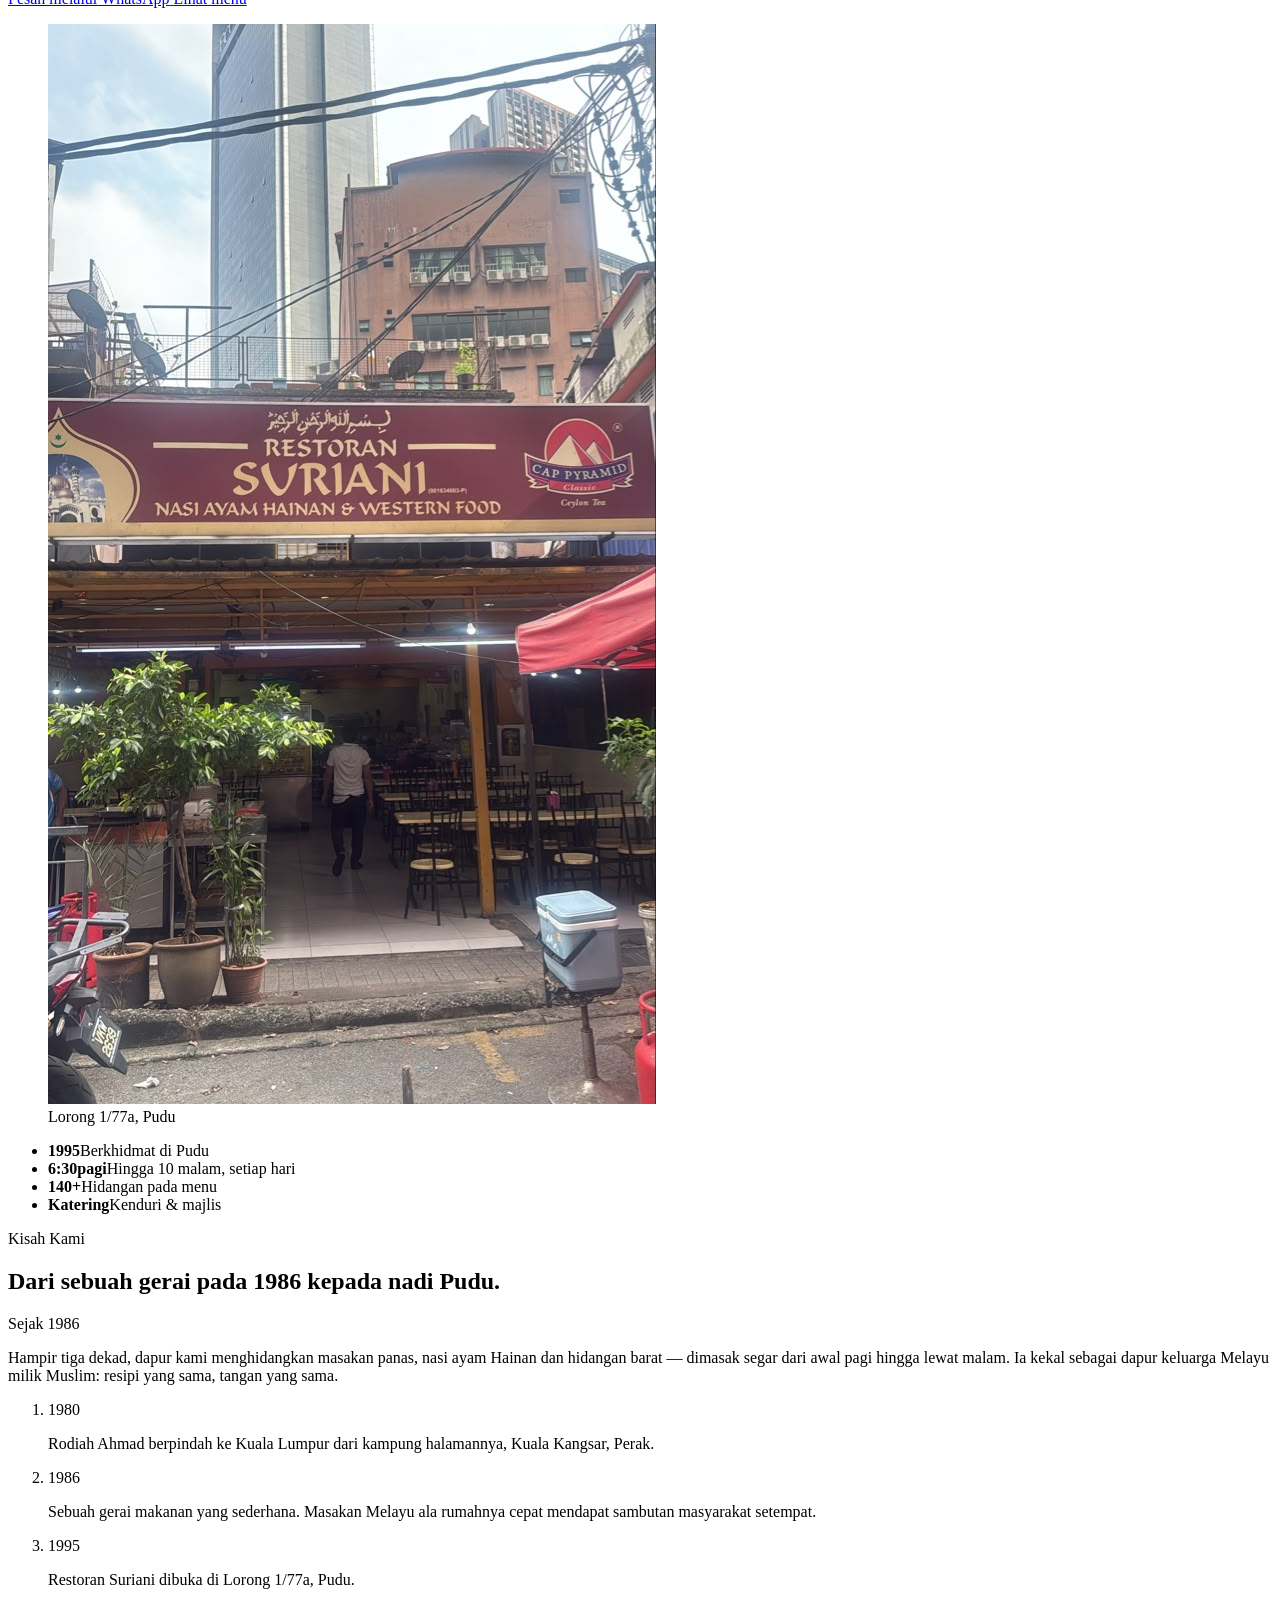
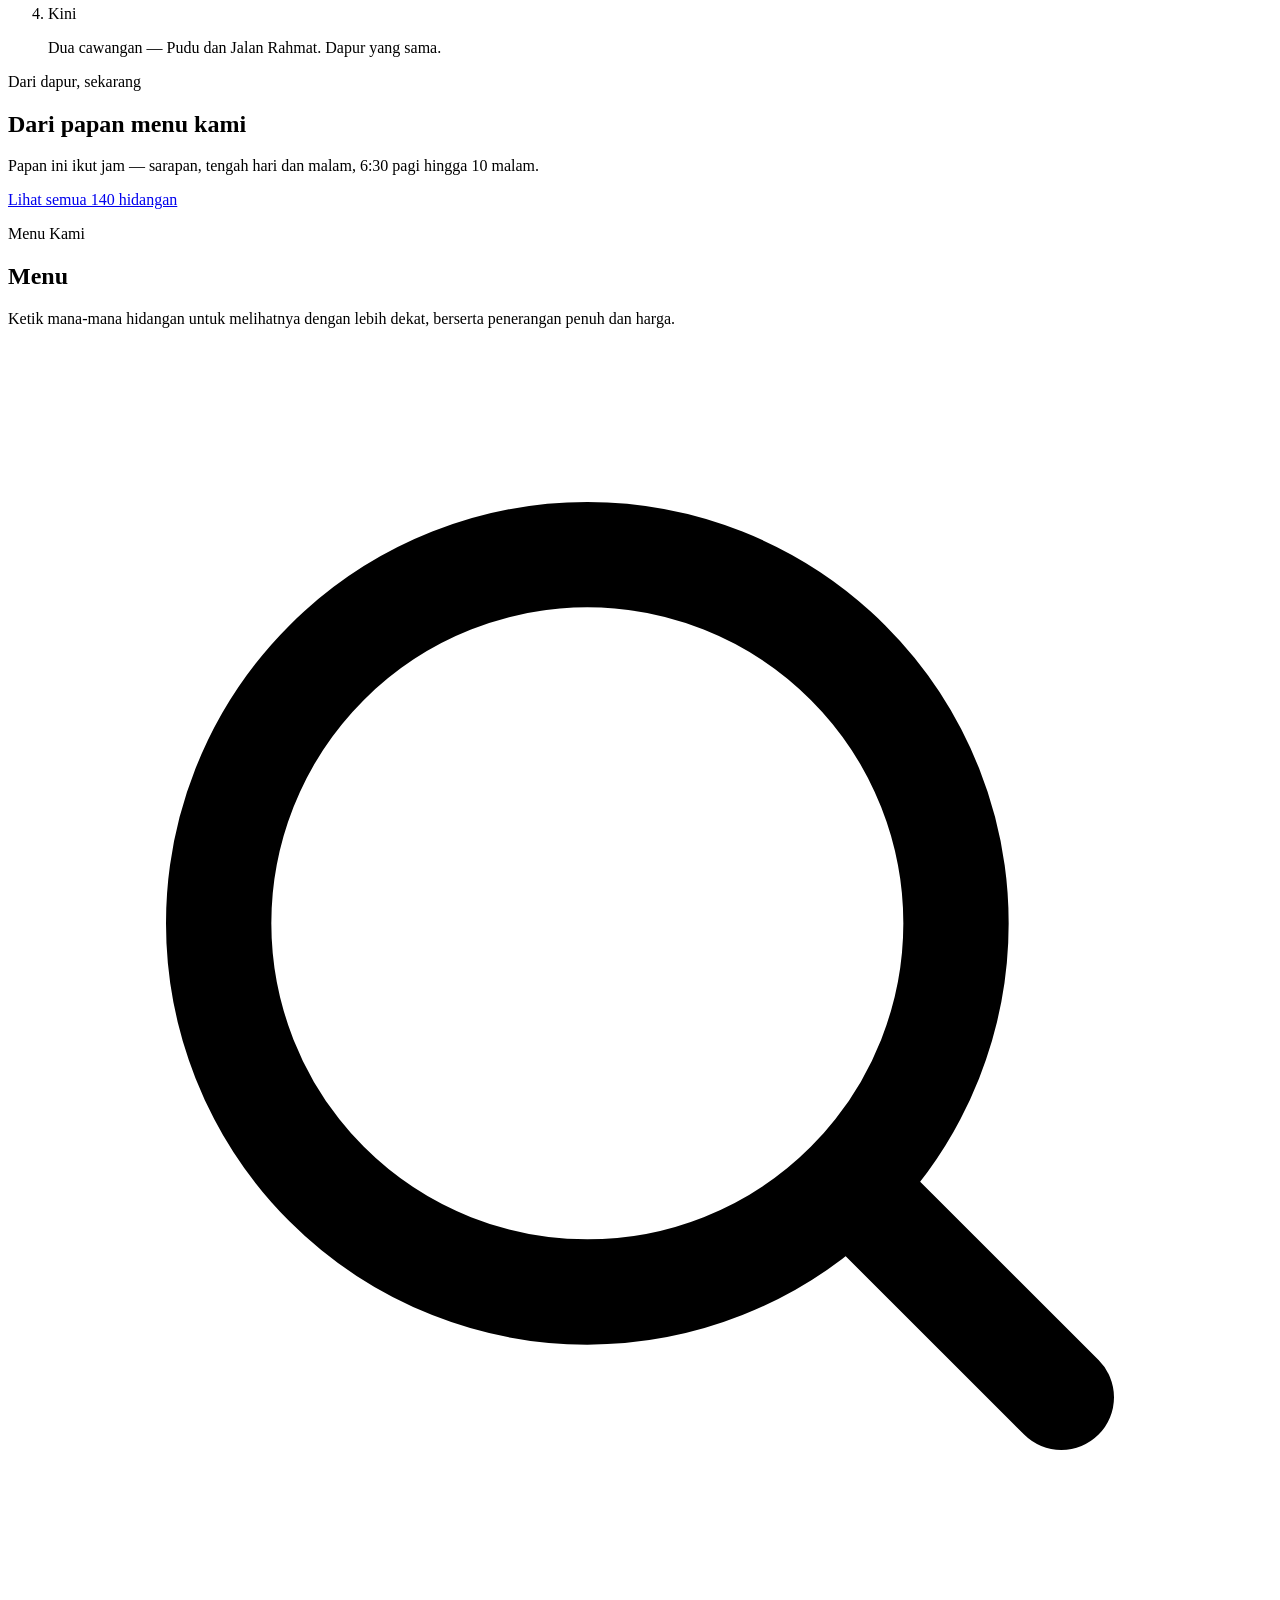
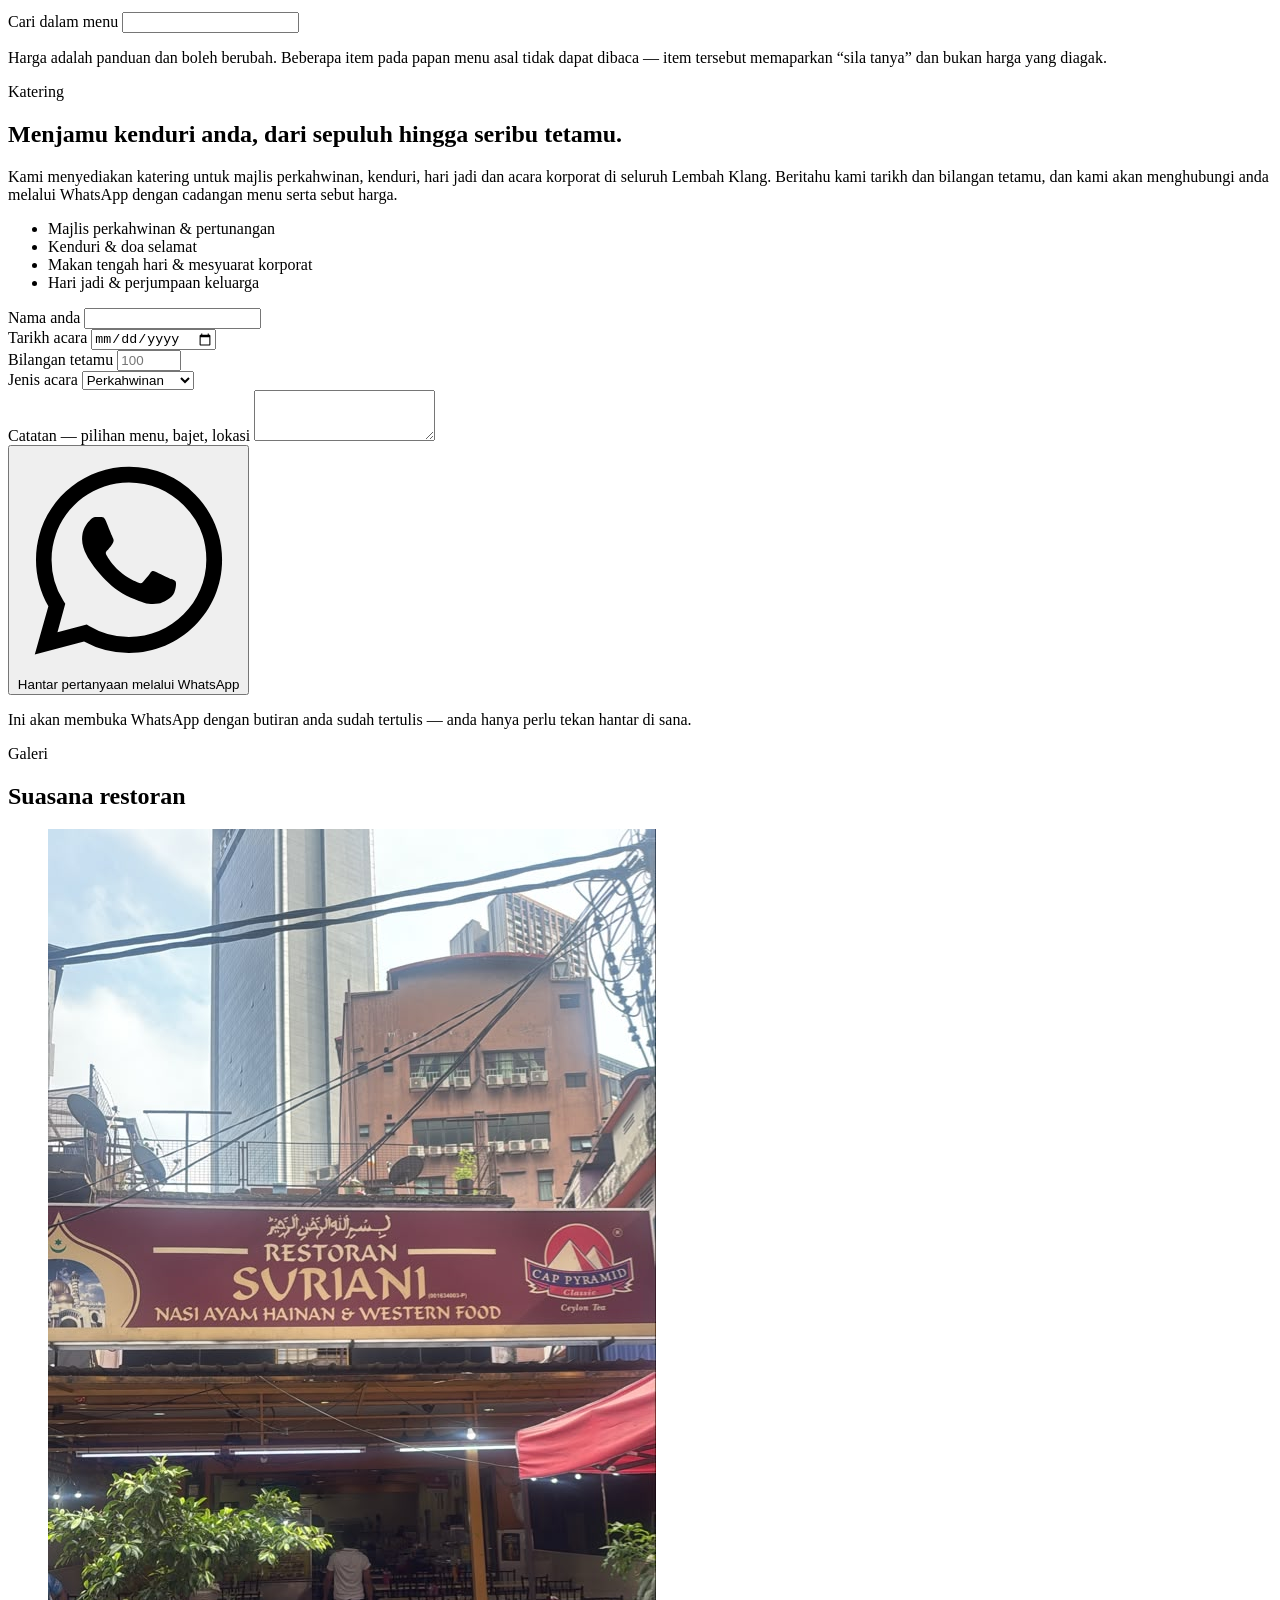
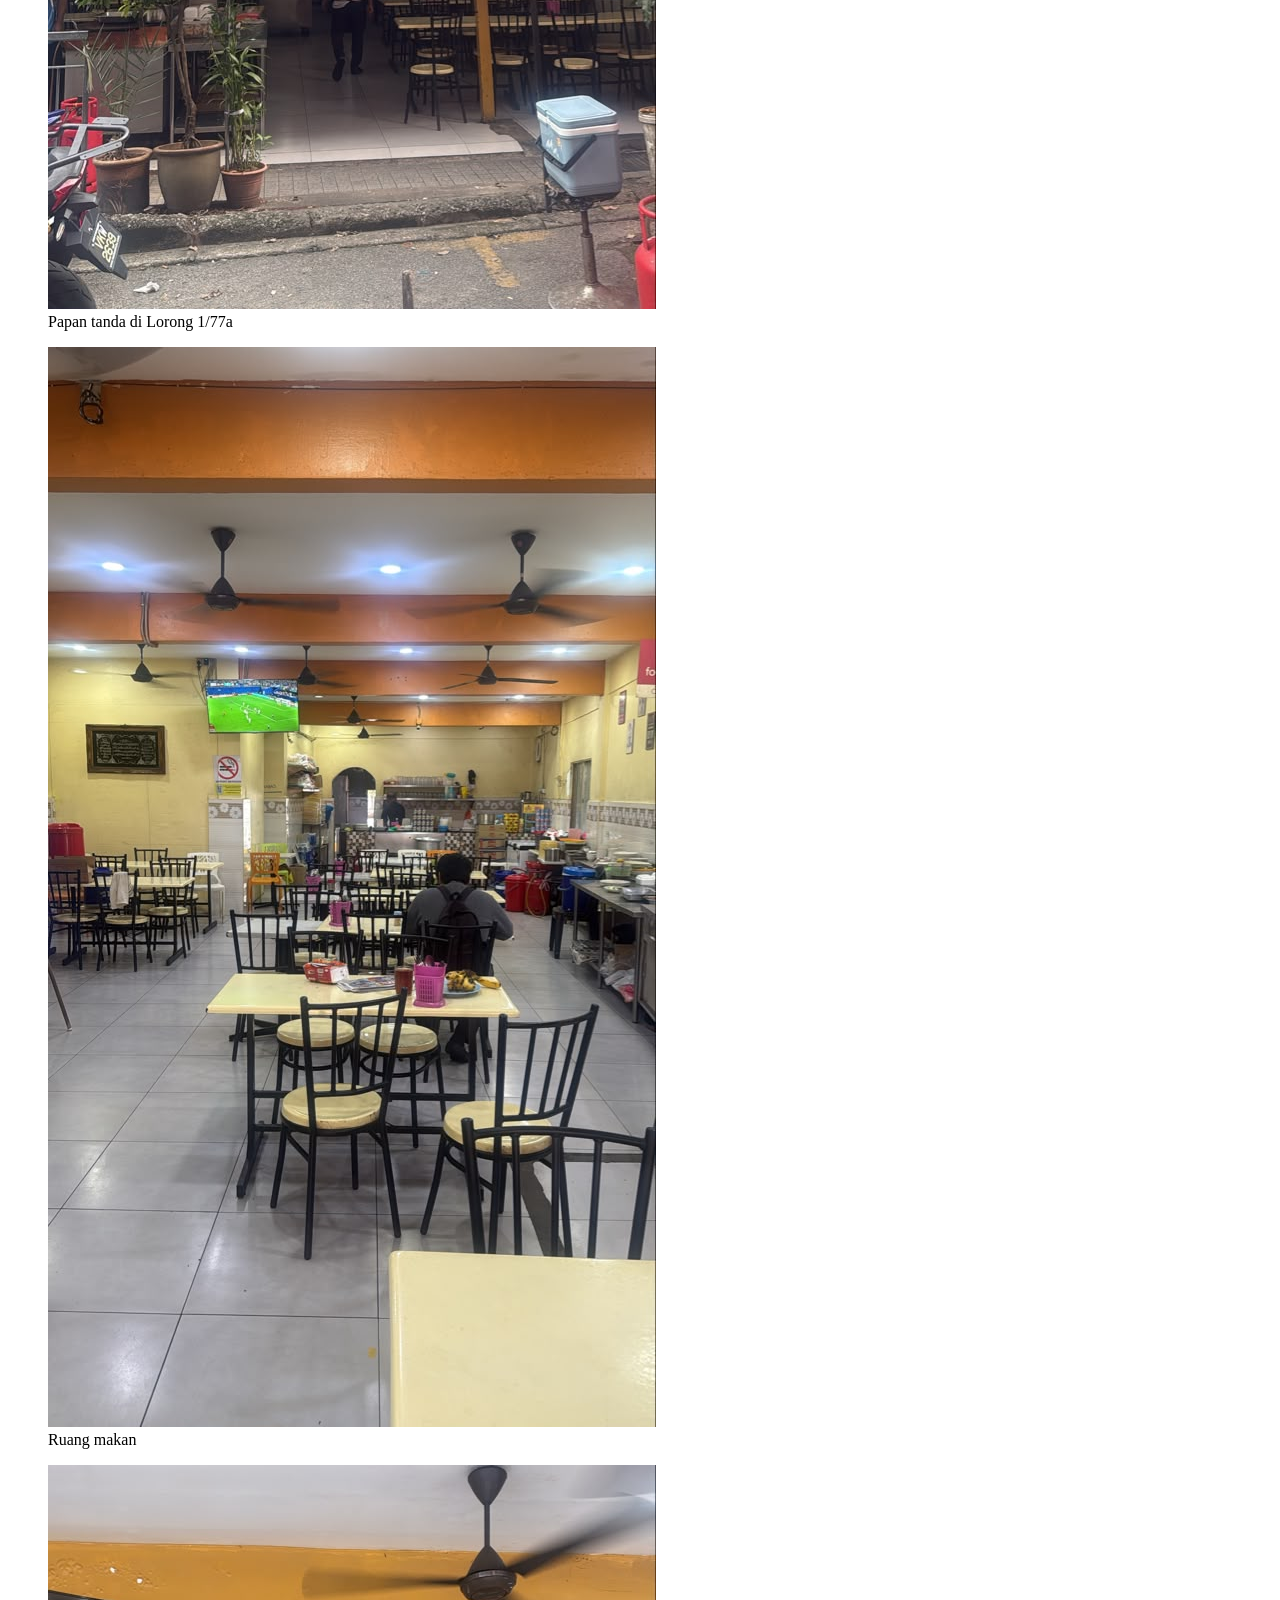
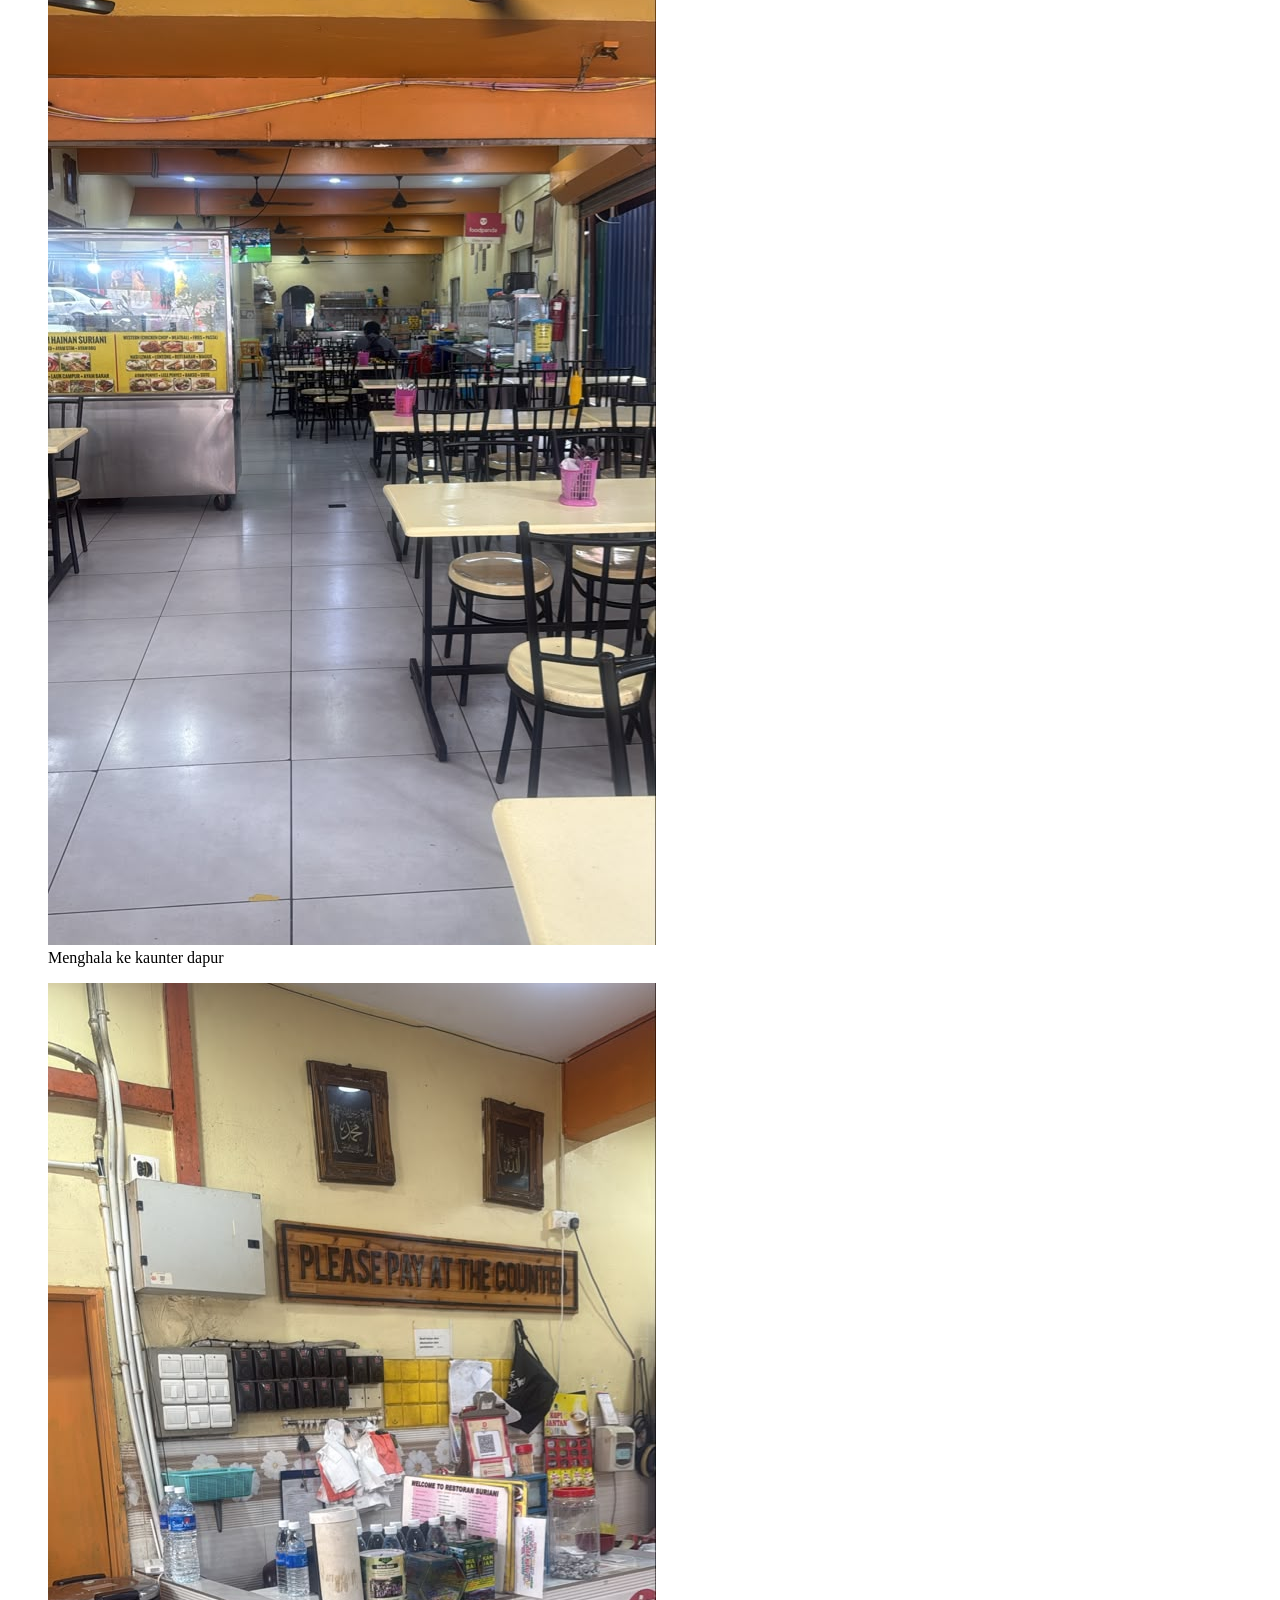
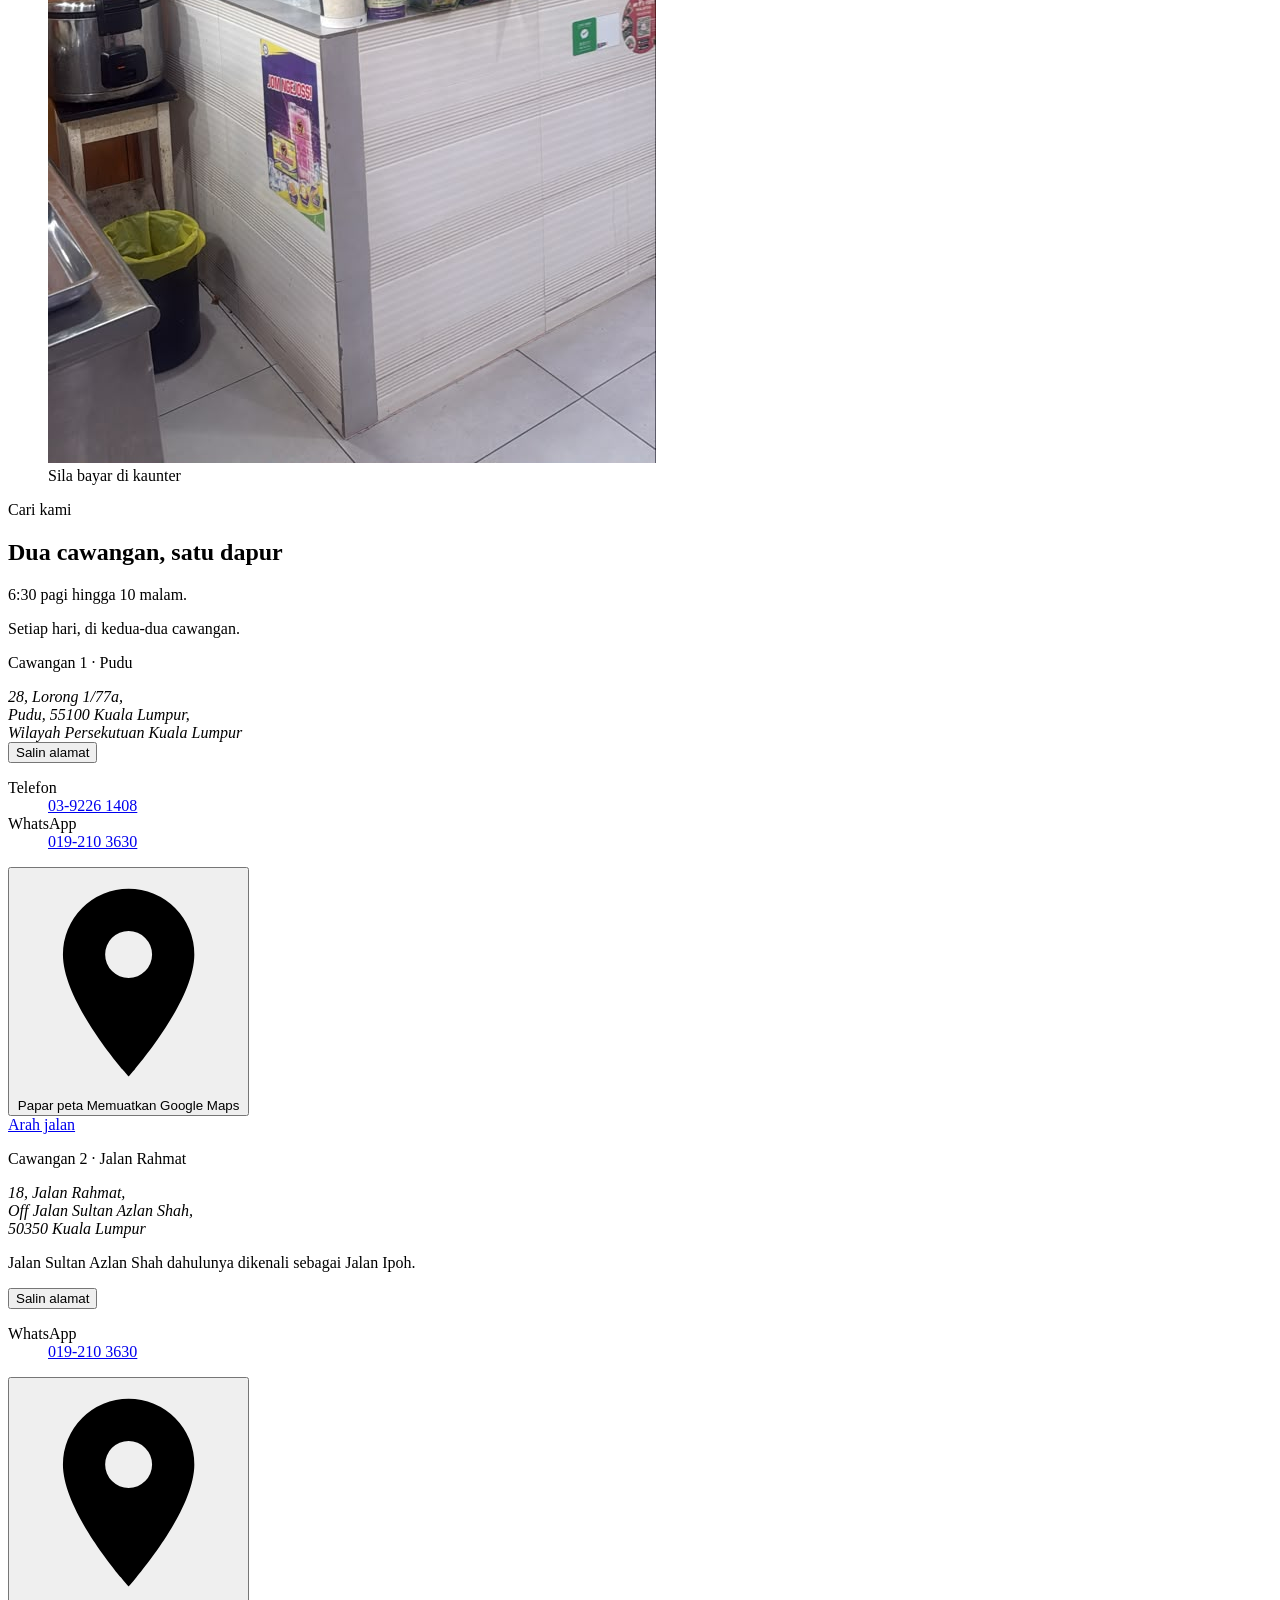
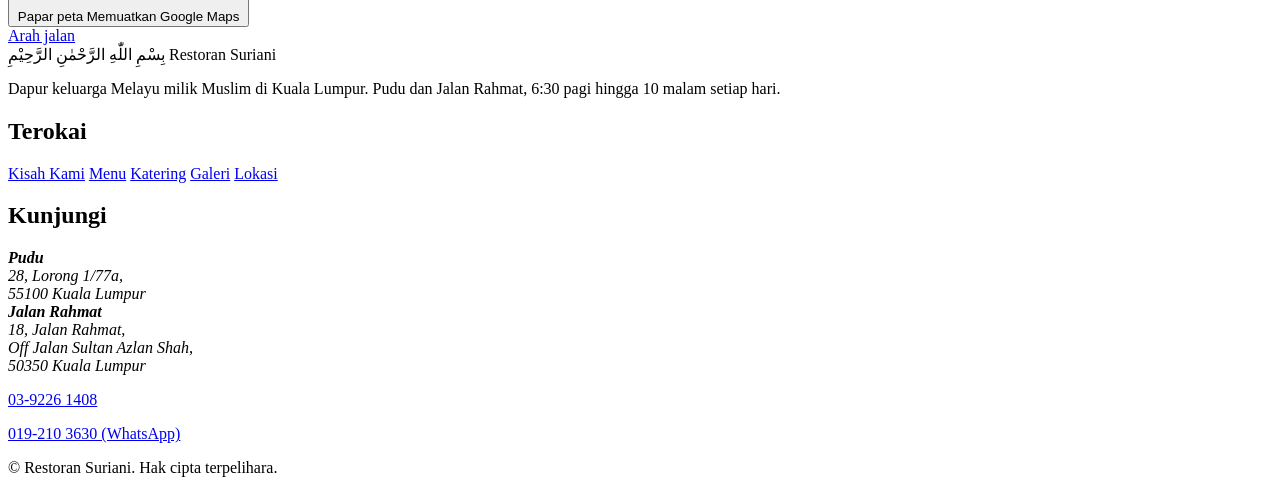
==== commit e0147d2b: "Set the founding story as a chronicle The About section stated real, specific history -- Rodiah Ahma" ====
--- a/public/index.html
+++ b/public/index.html
@@ -104,7 +104,7 @@
 
     <div class="hero-copy">
       <p class="hero-eyebrow" data-en="Pudu, Kuala Lumpur · Serving since 1995" data-ms="Pudu, Kuala Lumpur · Berkhidmat sejak 1995">Pudu, Kuala Lumpur · Berkhidmat sejak 1995</p>
-      <p class="hero-lead" data-en="The nasi ayam Hainan people come looking for." data-ms="Nasi ayam Hainan yang dicari orang.">Nasi ayam Hainan yang dicari orang.</p>
+      <p class="hero-lead" data-en="Home-style Malay cooking, from sunrise to late." data-ms="Masakan Melayu ala rumah, dari pagi hingga malam.">Masakan Melayu ala rumah, dari pagi hingga malam.</p>
       <p class="hero-tagline" data-en="Masakan panas, Hainanese chicken rice, nasi lemak and western favourites — cooked fresh every day from 6:30 am to 10 pm, at Pudu and Jalan Rahmat." data-ms="Masakan panas, nasi ayam Hainan, nasi lemak dan hidangan barat — dimasak segar setiap hari dari 6:30 pagi hingga 10 malam, di Pudu dan Jalan Rahmat.">Masakan panas, nasi ayam Hainan, nasi lemak dan hidangan barat — dimasak segar setiap hari dari 6:30 pagi hingga 10 malam, di Pudu dan Jalan Rahmat.</p>
 
       <!-- The status text is computed from the clock in script.js, so it is
@@ -149,17 +149,42 @@
 <main id="main">
 
   <section id="about" class="section">
-    <div class="container about-grid">
-      <div class="about-lead">
-        <p class="section-eyebrow" data-en="Our Story" data-ms="Kisah Kami">Kisah Kami</p>
-        <h2 data-en="From one stall in 1986 to a Pudu institution." data-ms="Dari sebuah gerai pada 1986 kepada nadi Pudu.">Dari sebuah gerai pada 1986 kepada nadi Pudu.</h2>
-        <p class="stamp" data-en="Since 1986" data-ms="Sejak 1986">Sejak 1986</p>
-      </div>
-      <div class="about-body">
-        <p data-en="Restoran Suriani was founded by Rodiah Ahmad, who moved to Kuala Lumpur in 1980 from her hometown of Kuala Kangsar, Perak. In 1986 she started with a modest food stall, where her home-style Malay cooking quickly earned a loyal following in the neighbourhood. Building on that, she opened Restoran Suriani in 1995." data-ms="Restoran Suriani diasaskan oleh Rodiah Ahmad, yang berpindah ke Kuala Lumpur pada tahun 1980 dari kampung halamannya, Kuala Kangsar, Perak. Pada tahun 1986, beliau memulakan perjalanan dengan sebuah gerai makanan yang sederhana, di mana masakan Melayu ala rumahnya cepat mendapat sambutan masyarakat setempat. Berbekalkan kejayaan itu, beliau menubuhkan Restoran Suriani pada tahun 1995.">Restoran Suriani diasaskan oleh Rodiah Ahmad, yang berpindah ke Kuala Lumpur pada tahun 1980 dari kampung halamannya, Kuala Kangsar, Perak. Pada tahun 1986, beliau memulakan perjalanan dengan sebuah gerai makanan yang sederhana, di mana masakan Melayu ala rumahnya cepat mendapat sambutan masyarakat setempat. Berbekalkan kejayaan itu, beliau menubuhkan Restoran Suriani pada tahun 1995.</p>
-        <p data-en="For close to three decades since, the kitchen has served masakan panas, Hainanese chicken rice and western favourites, cooked fresh from early morning until late. Today there are two branches — Pudu and Jalan Rahmat — and it remains a Malay, Muslim-owned family kitchen: the same recipes, the same hands." data-ms="Hampir tiga dekad sejak itu, dapur kami menghidangkan masakan panas, nasi ayam Hainan dan hidangan barat, dimasak segar dari awal pagi hingga lewat malam. Kini kami mempunyai dua cawangan — Pudu dan Jalan Rahmat — dan ia kekal sebagai dapur keluarga Melayu milik Muslim: resipi yang sama, tangan yang sama.">Hampir tiga dekad sejak itu, dapur kami menghidangkan masakan panas, nasi ayam Hainan dan hidangan barat, dimasak segar dari awal pagi hingga lewat malam. Kini kami mempunyai dua cawangan — Pudu dan Jalan Rahmat — dan ia kekal sebagai dapur keluarga Melayu milik Muslim: resipi yang sama, tangan yang sama.</p>
-        <p class="about-known-for" data-en="Of everything that leaves her kitchen, it is the nasi ayam Hainan that people come asking for by name." data-ms="Antara segala yang keluar dari dapurnya, nasi ayam Hainan beliau yang paling dicari orang.">Antara segala yang keluar dari dapurnya, nasi ayam Hainan beliau yang paling dicari orang.</p>
-      </div>
+    <div class="container">
+
+      <div class="about-grid">
+        <div class="about-lead">
+          <p class="section-eyebrow" data-en="Our Story" data-ms="Kisah Kami">Kisah Kami</p>
+          <h2 data-en="From one stall in 1986 to a Pudu institution." data-ms="Dari sebuah gerai pada 1986 kepada nadi Pudu.">Dari sebuah gerai pada 1986 kepada nadi Pudu.</h2>
+          <p class="stamp" data-en="Since 1986" data-ms="Sejak 1986">Sejak 1986</p>
+        </div>
+        <div class="about-body">
+          <p data-en="For close to three decades the kitchen has served masakan panas, Hainanese chicken rice and western favourites, cooked fresh from early morning until late. It remains a Malay, Muslim-owned family kitchen: the same recipes, the same hands." data-ms="Hampir tiga dekad, dapur kami menghidangkan masakan panas, nasi ayam Hainan dan hidangan barat — dimasak segar dari awal pagi hingga lewat malam. Ia kekal sebagai dapur keluarga Melayu milik Muslim: resipi yang sama, tangan yang sama.">Hampir tiga dekad, dapur kami menghidangkan masakan panas, nasi ayam Hainan dan hidangan barat — dimasak segar dari awal pagi hingga lewat malam. Ia kekal sebagai dapur keluarga Melayu milik Muslim: resipi yang sama, tangan yang sama.</p>
+        </div>
+      </div>
+
+      <!-- The chronicle. Every entry is a fact already stated on this page —
+           nothing here is invented. It is set as a ledger rather than a
+           timeline: years right-aligned against a hand-drawn rule, closing
+           on "Kini" instead of a year so the page never dates itself. -->
+      <ol class="chronicle" role="list">
+        <li class="chronicle-entry">
+          <p class="chronicle-year"><time datetime="1980">1980</time></p>
+          <p class="chronicle-note" data-en="Rodiah Ahmad moves to Kuala Lumpur from her hometown of Kuala Kangsar, Perak." data-ms="Rodiah Ahmad berpindah ke Kuala Lumpur dari kampung halamannya, Kuala Kangsar, Perak.">Rodiah Ahmad berpindah ke Kuala Lumpur dari kampung halamannya, Kuala Kangsar, Perak.</p>
+        </li>
+        <li class="chronicle-entry">
+          <p class="chronicle-year"><time datetime="1986">1986</time></p>
+          <p class="chronicle-note" data-en="One modest food stall. Her home-style Malay cooking quickly earns a following in the neighbourhood." data-ms="Sebuah gerai makanan yang sederhana. Masakan Melayu ala rumahnya cepat mendapat sambutan masyarakat setempat.">Sebuah gerai makanan yang sederhana. Masakan Melayu ala rumahnya cepat mendapat sambutan masyarakat setempat.</p>
+        </li>
+        <li class="chronicle-entry">
+          <p class="chronicle-year"><time datetime="1995">1995</time></p>
+          <p class="chronicle-note" data-en="Restoran Suriani opens on Lorong 1/77a, Pudu." data-ms="Restoran Suriani dibuka di Lorong 1/77a, Pudu.">Restoran Suriani dibuka di Lorong 1/77a, Pudu.</p>
+        </li>
+        <li class="chronicle-entry is-now">
+          <p class="chronicle-year" data-en="Today" data-ms="Kini">Kini</p>
+          <p class="chronicle-note" data-en="Two branches — Pudu and Jalan Rahmat. The same kitchen." data-ms="Dua cawangan — Pudu dan Jalan Rahmat. Dapur yang sama.">Dua cawangan — Pudu dan Jalan Rahmat. Dapur yang sama.</p>
+        </li>
+      </ol>
+
     </div>
   </section>
 
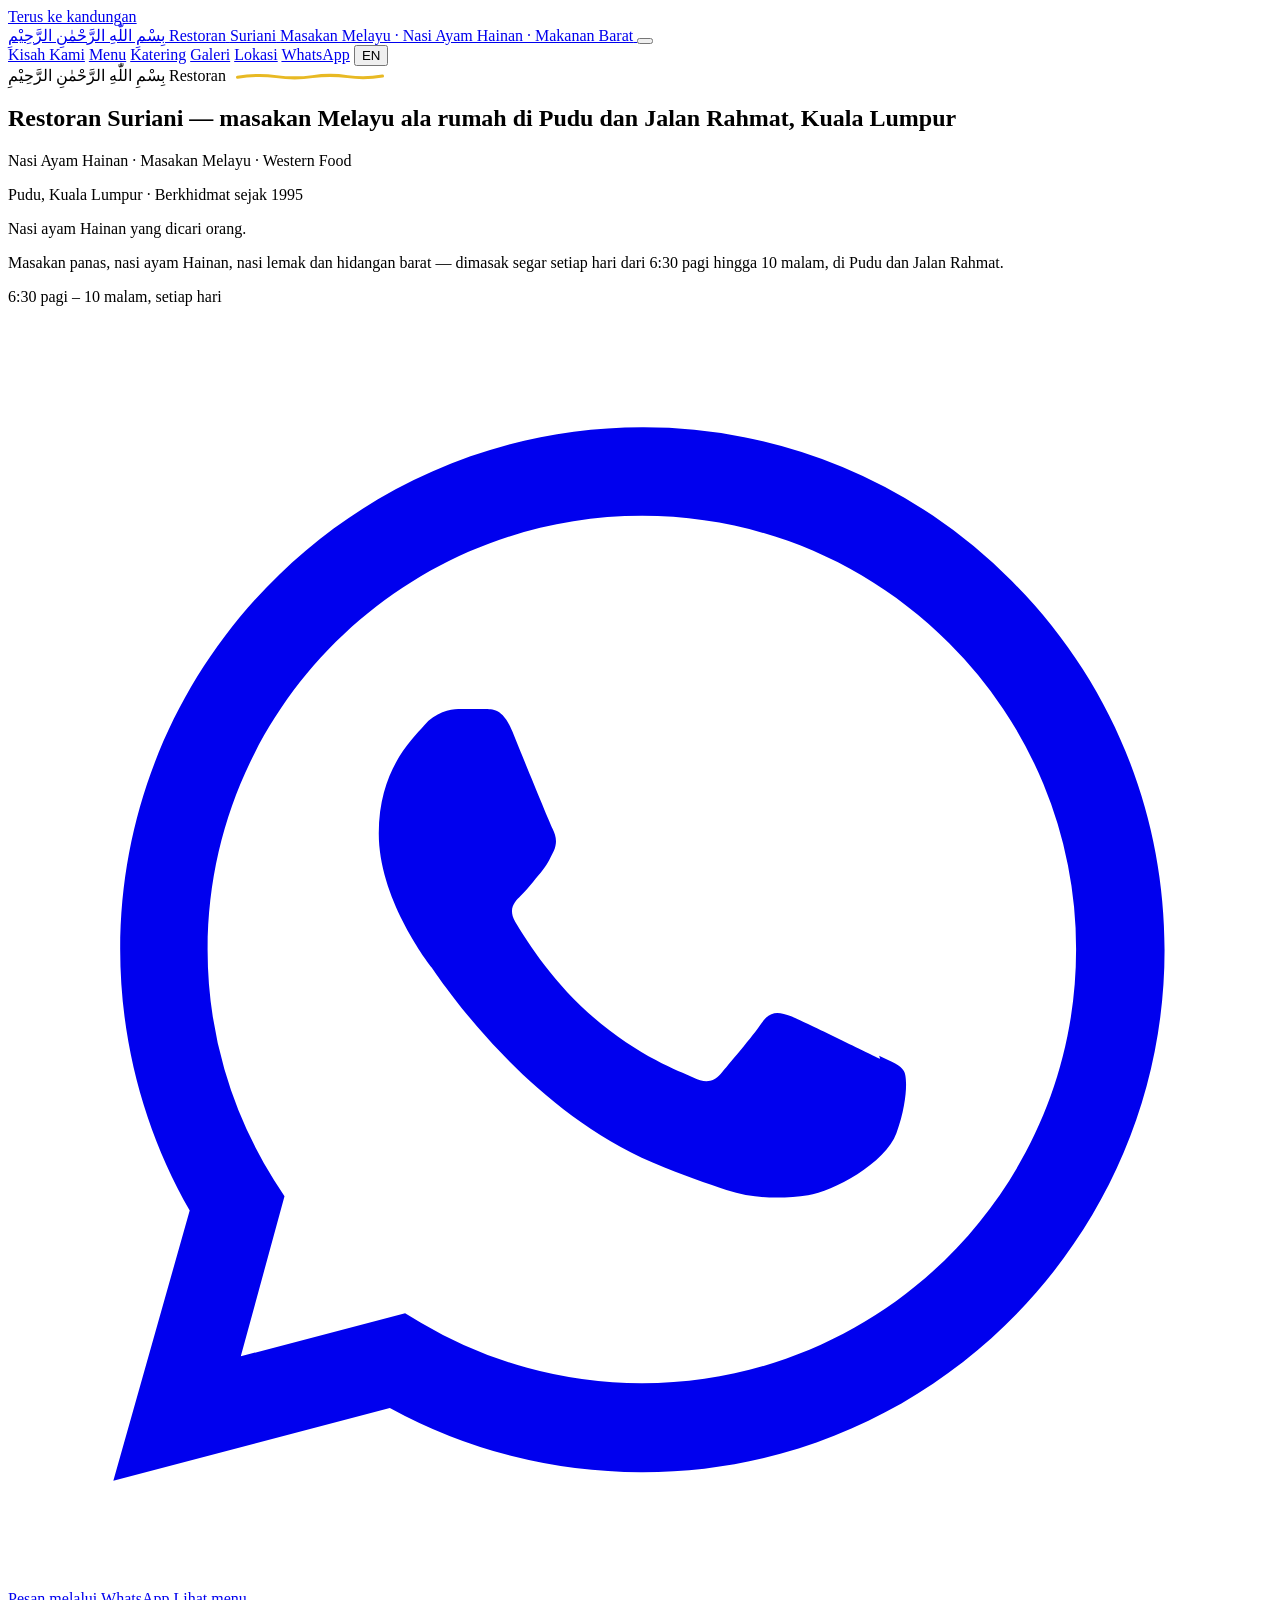
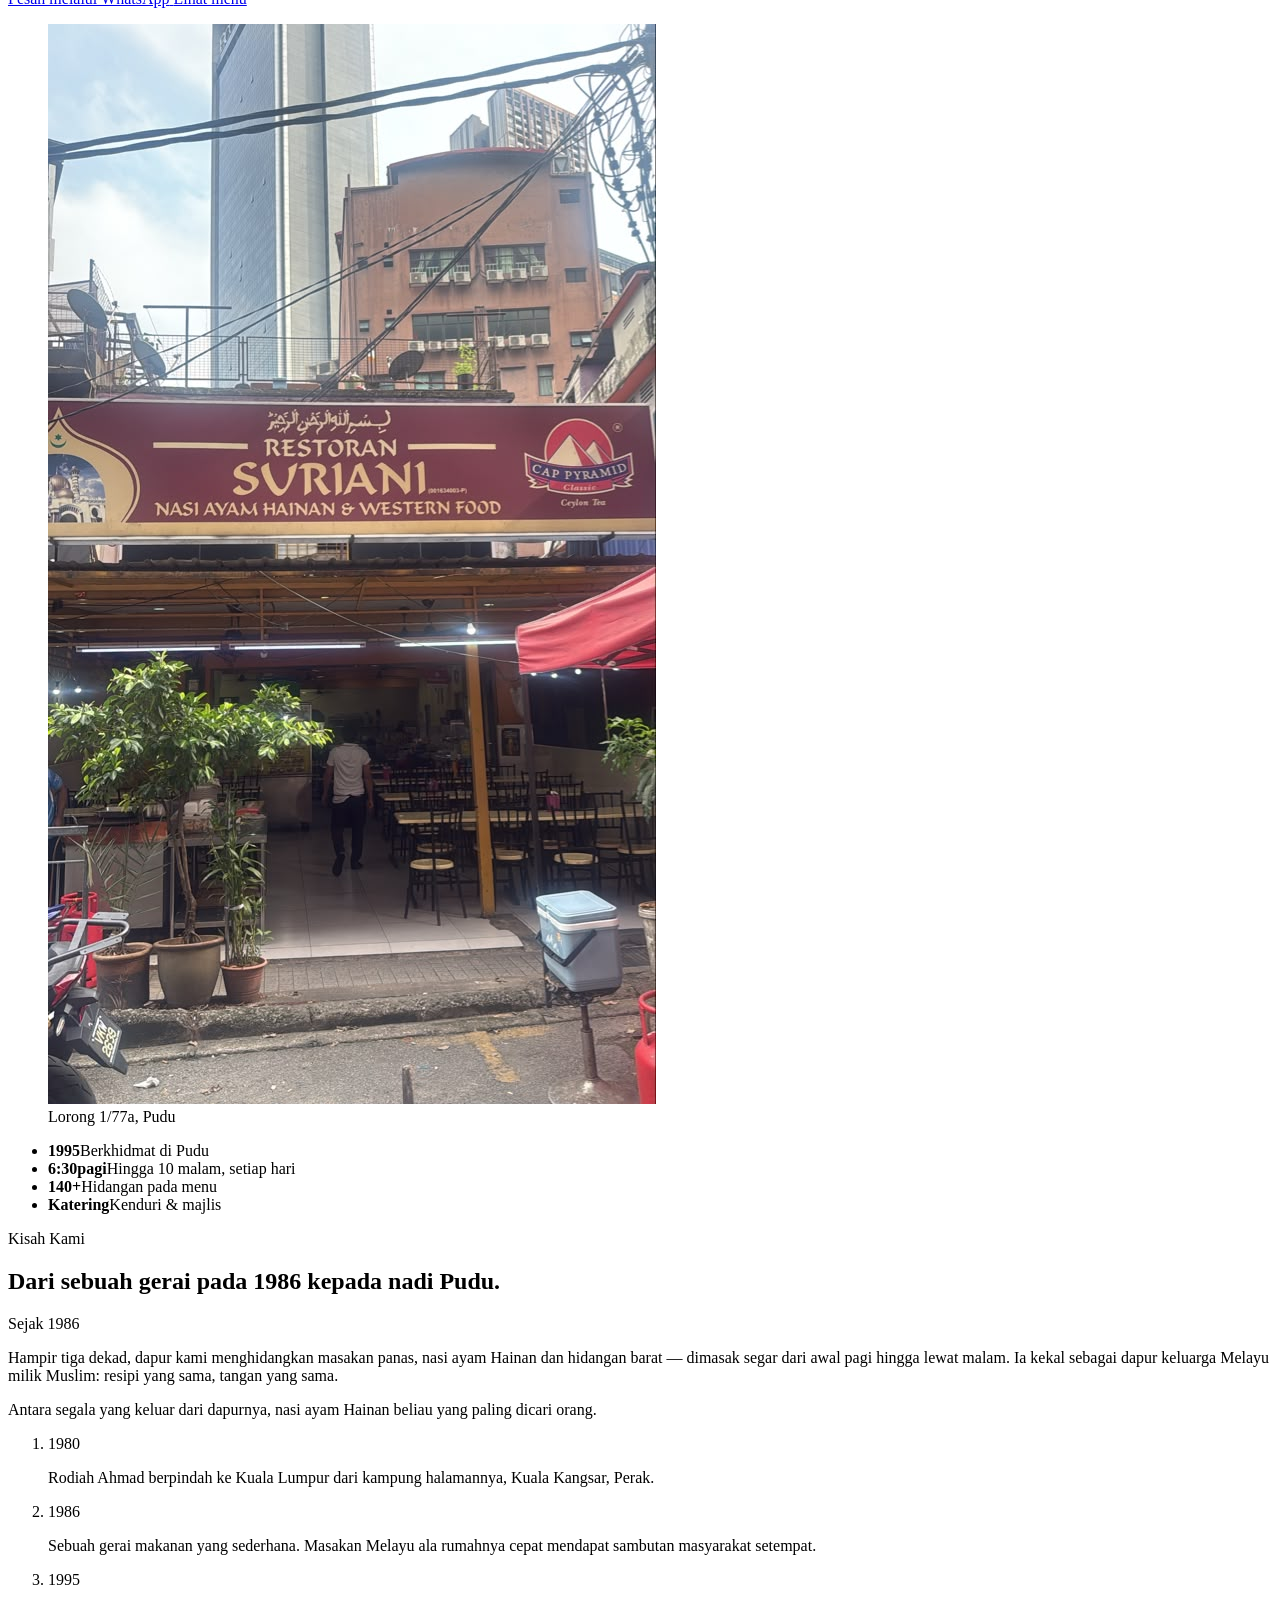
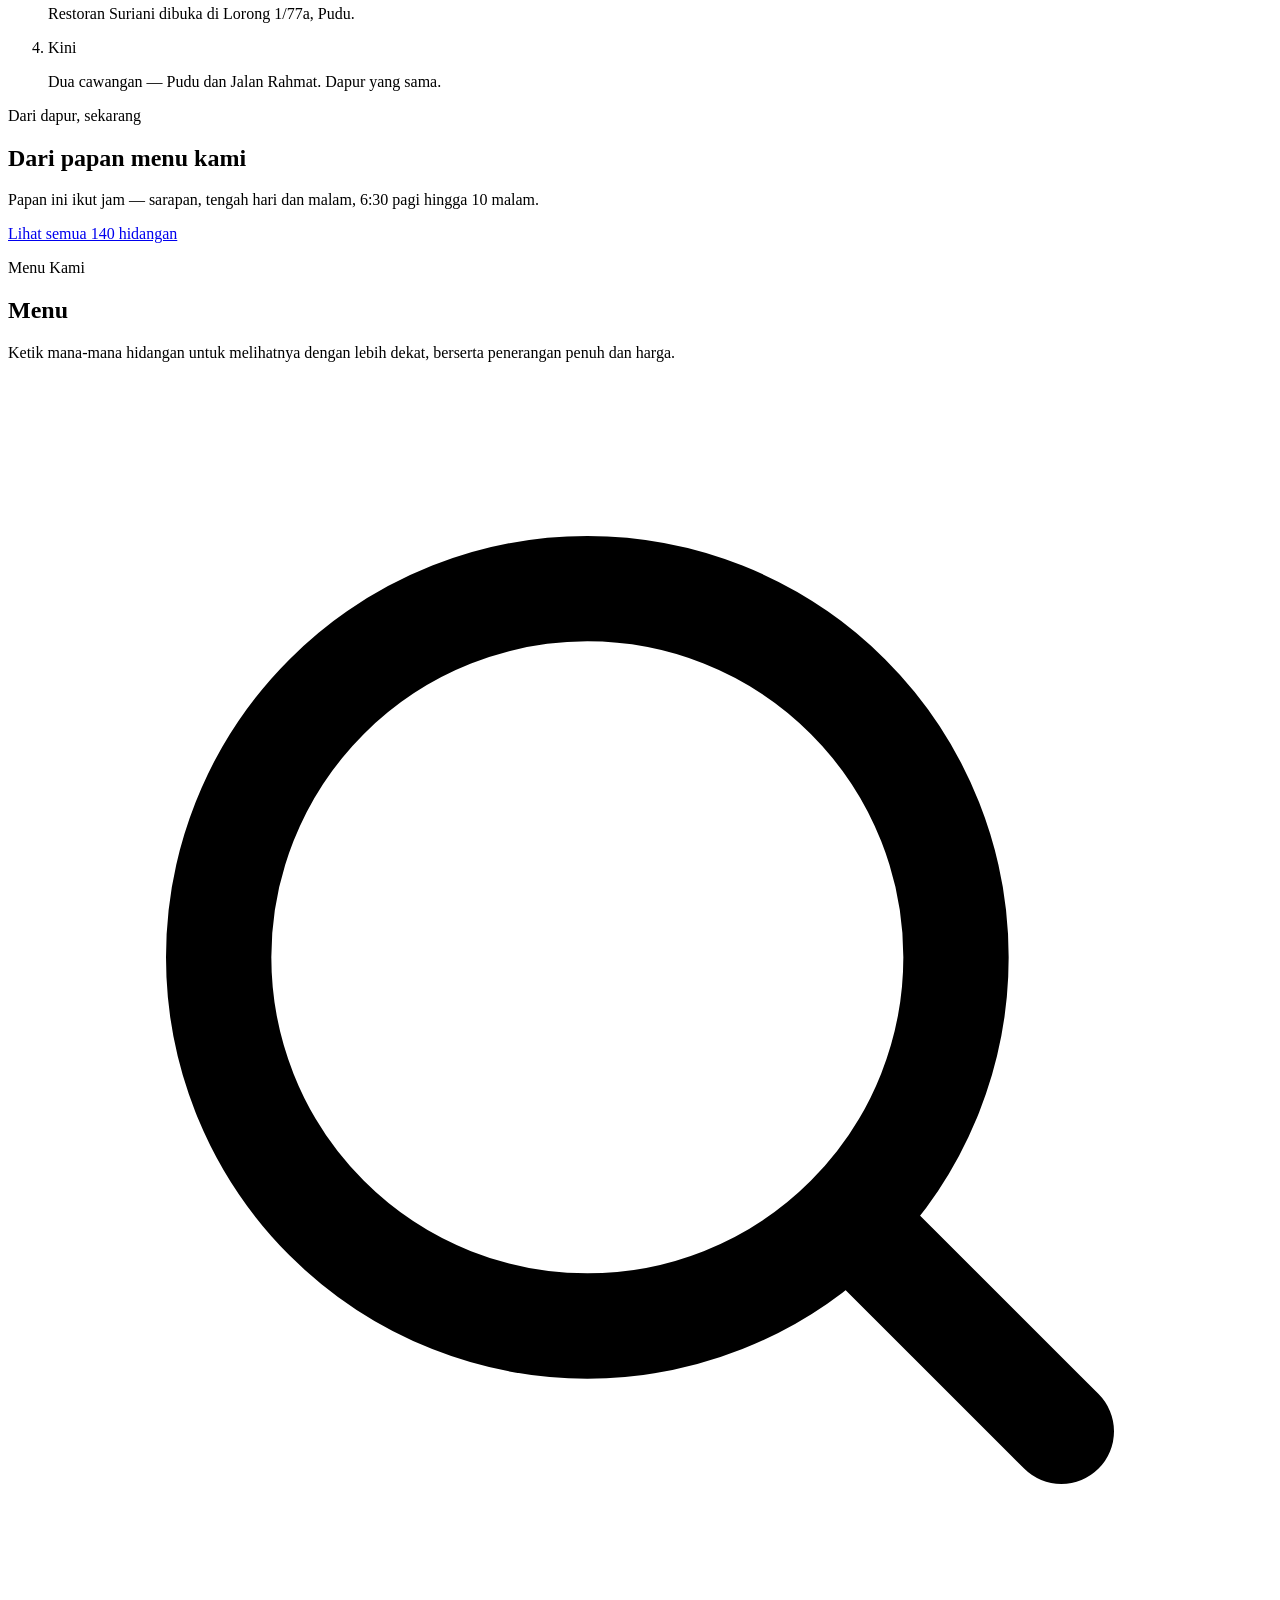
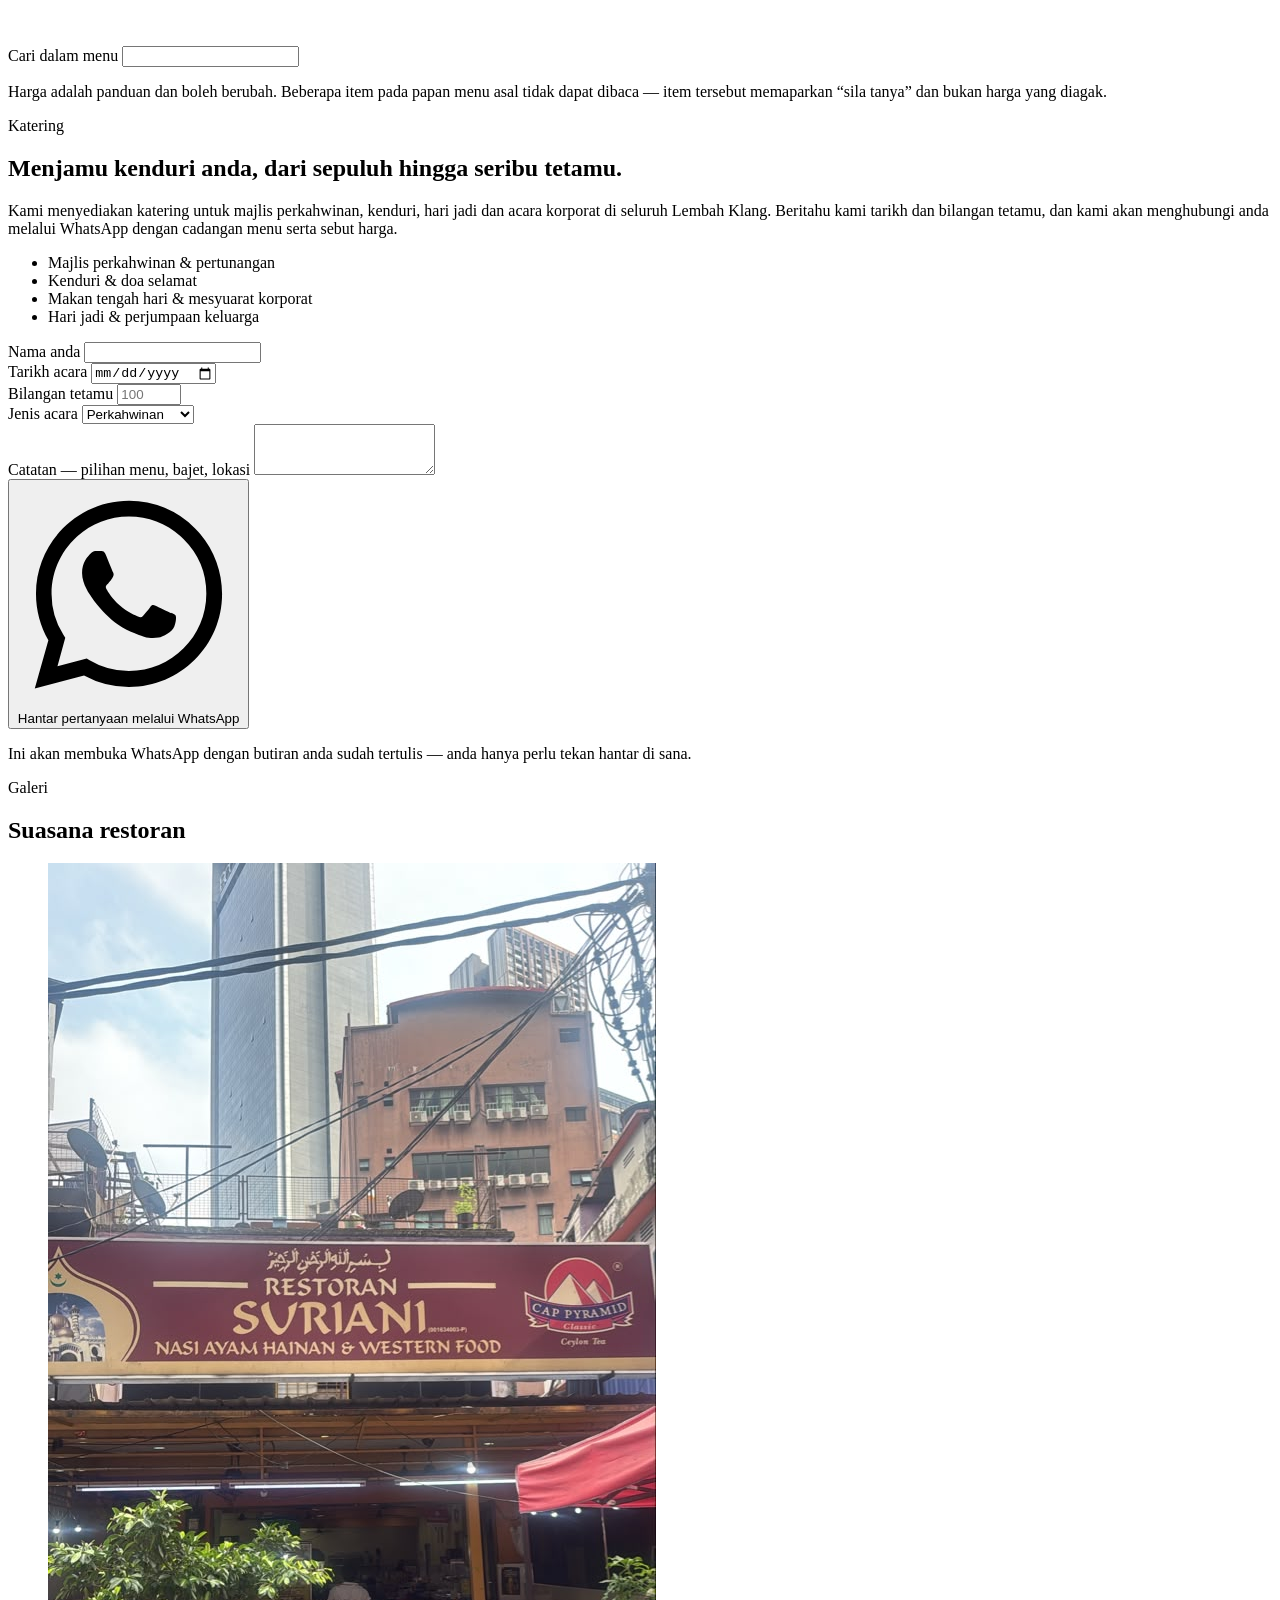
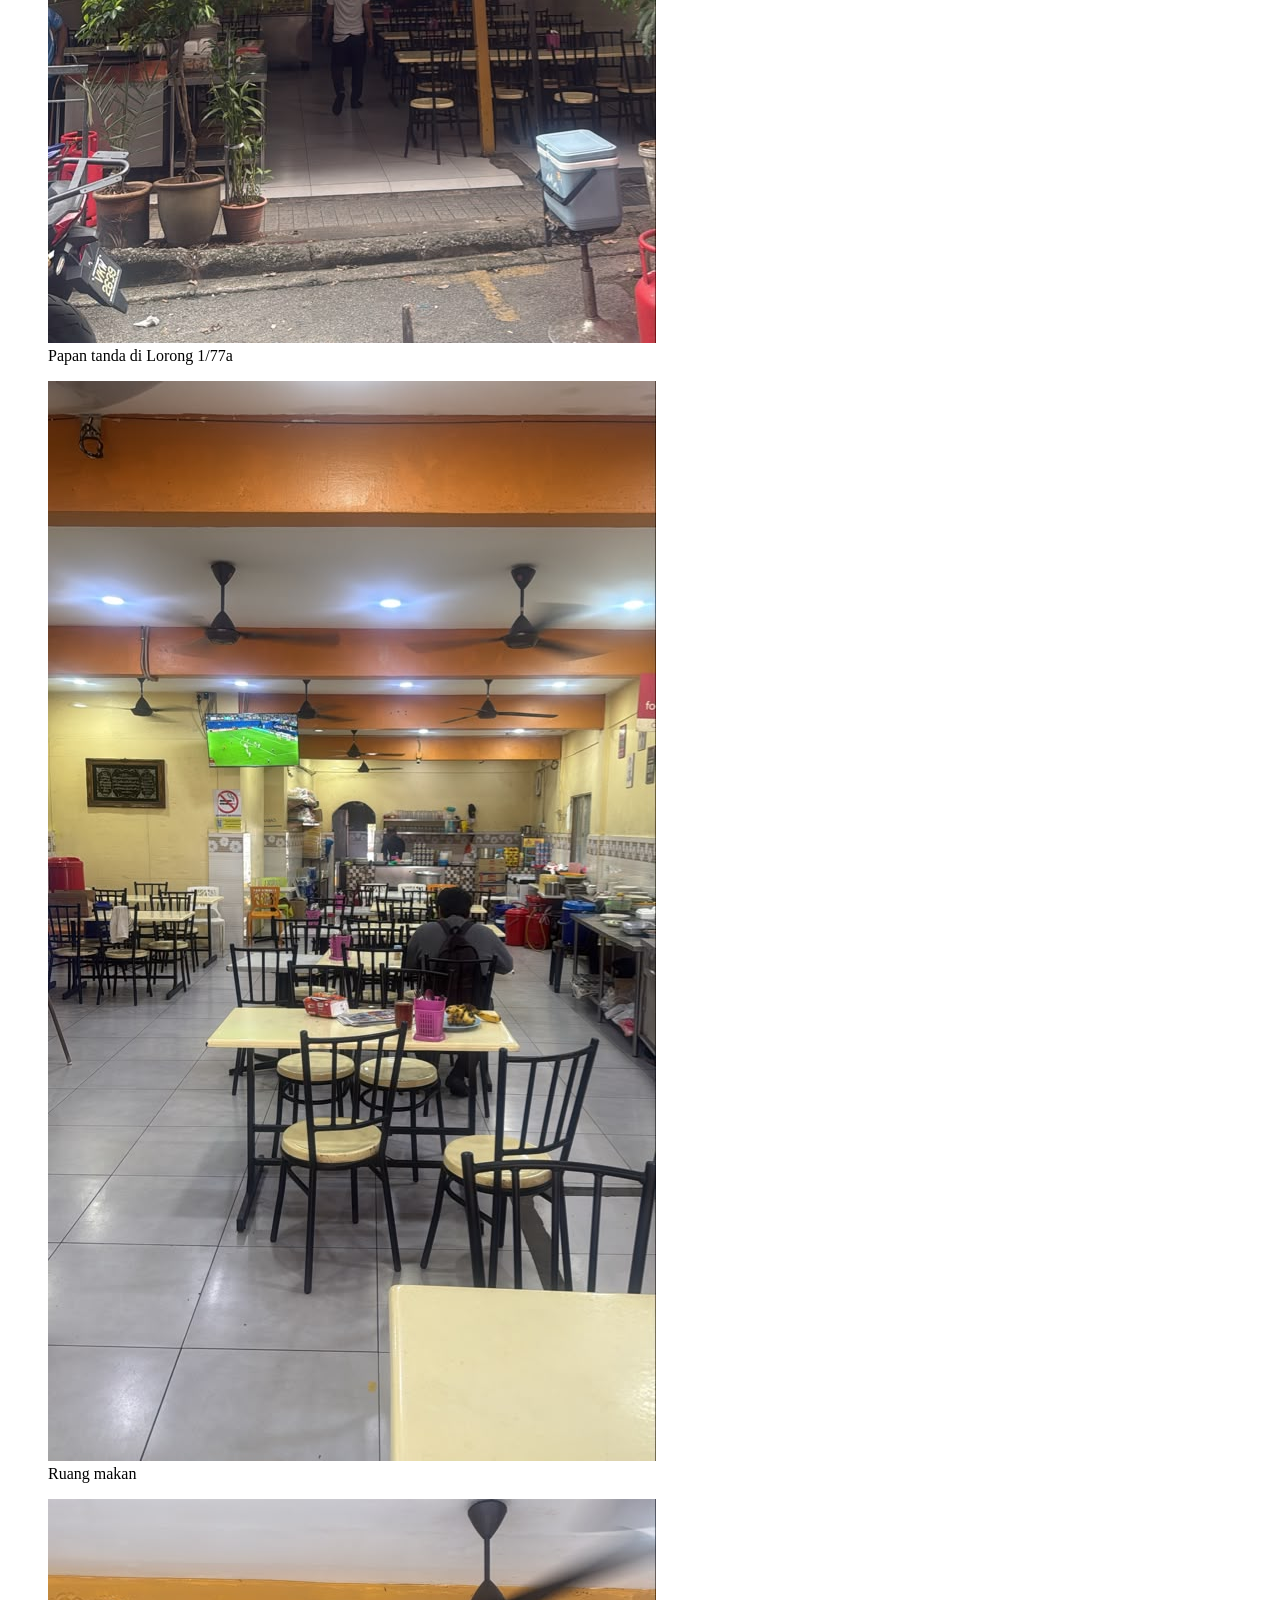
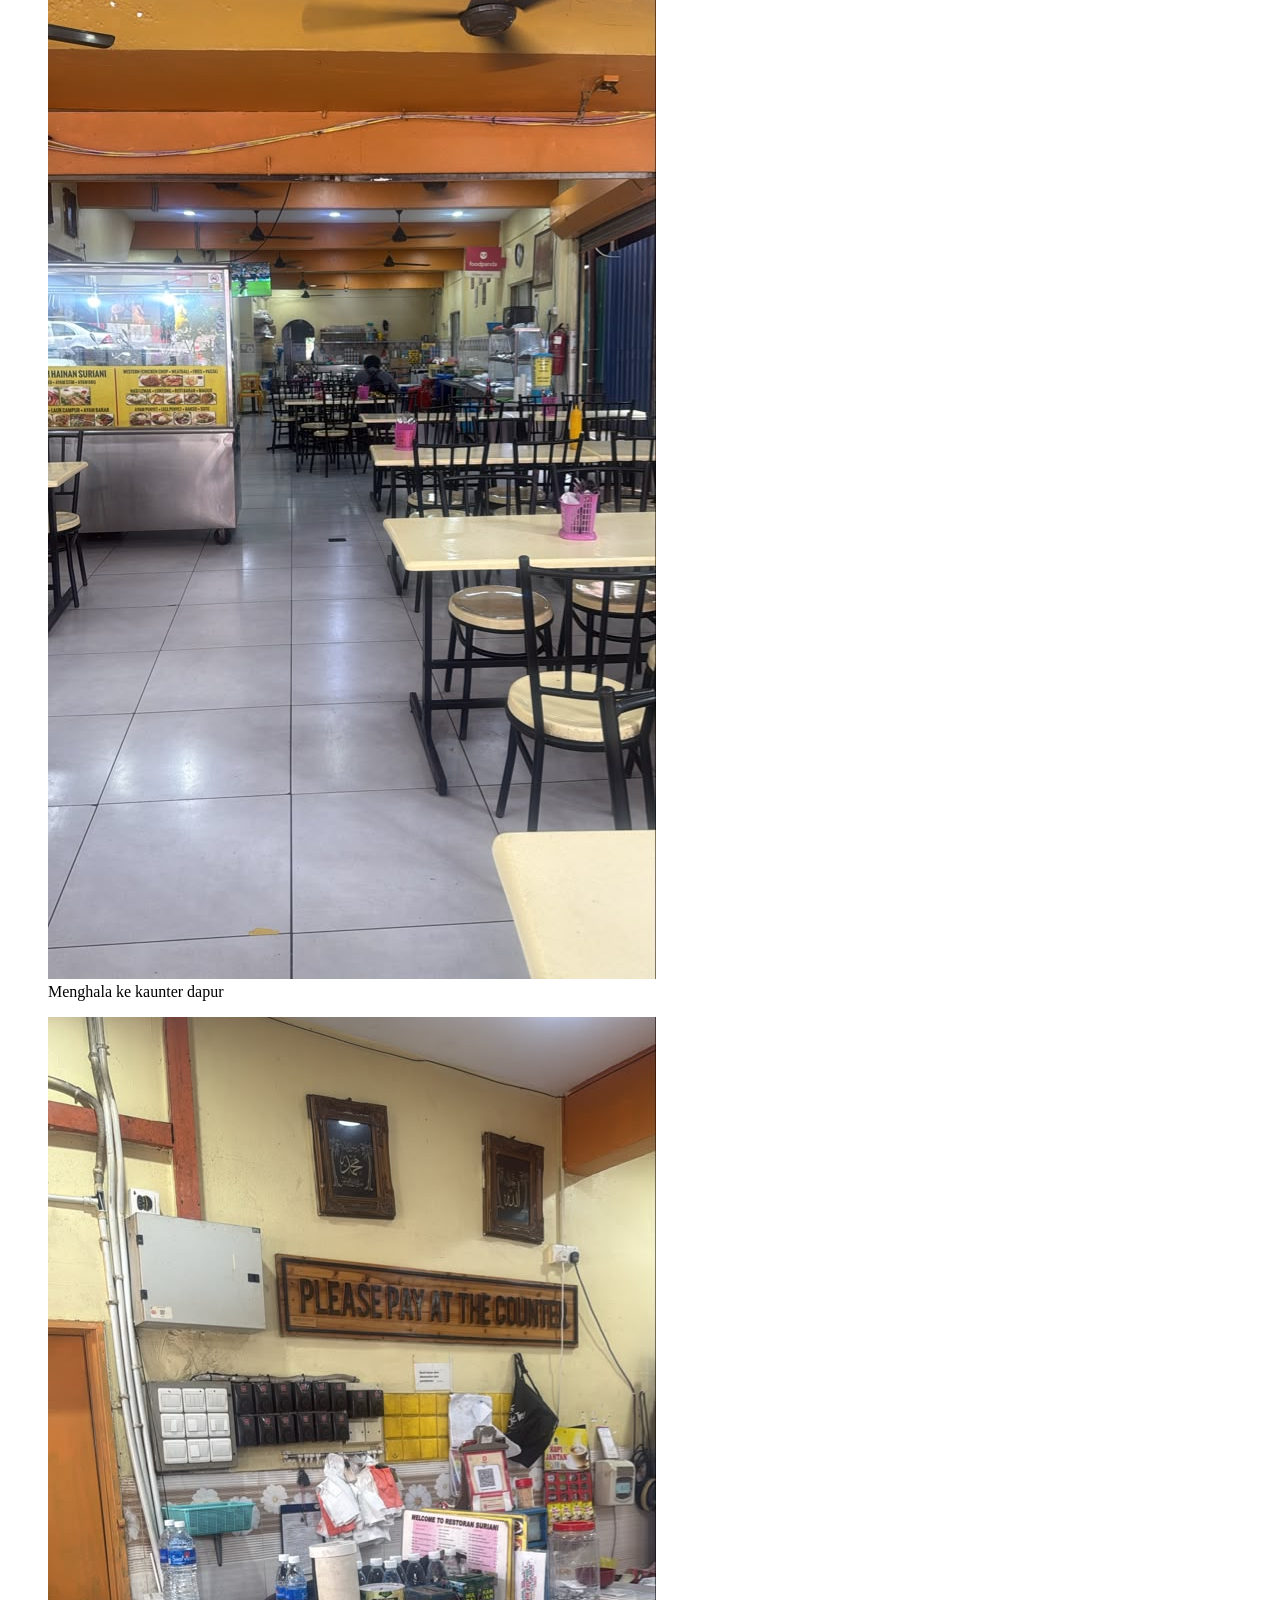
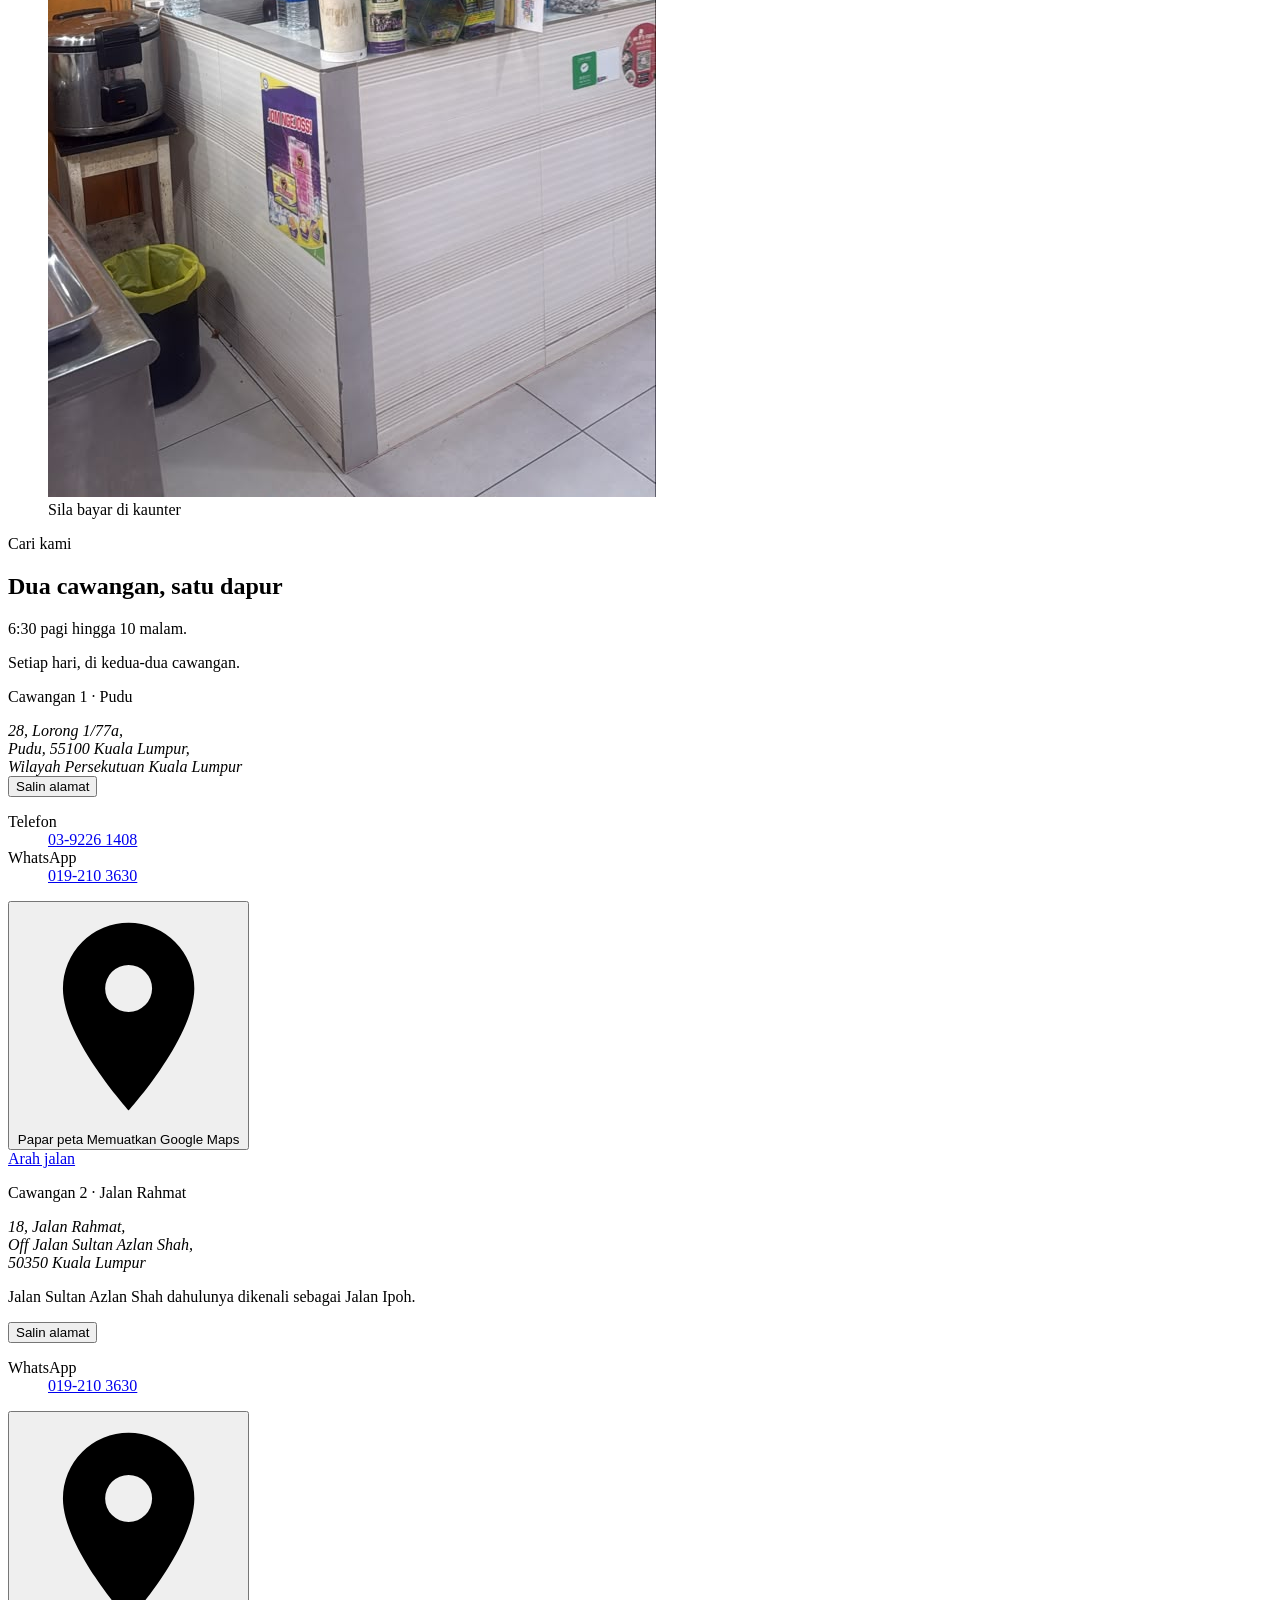
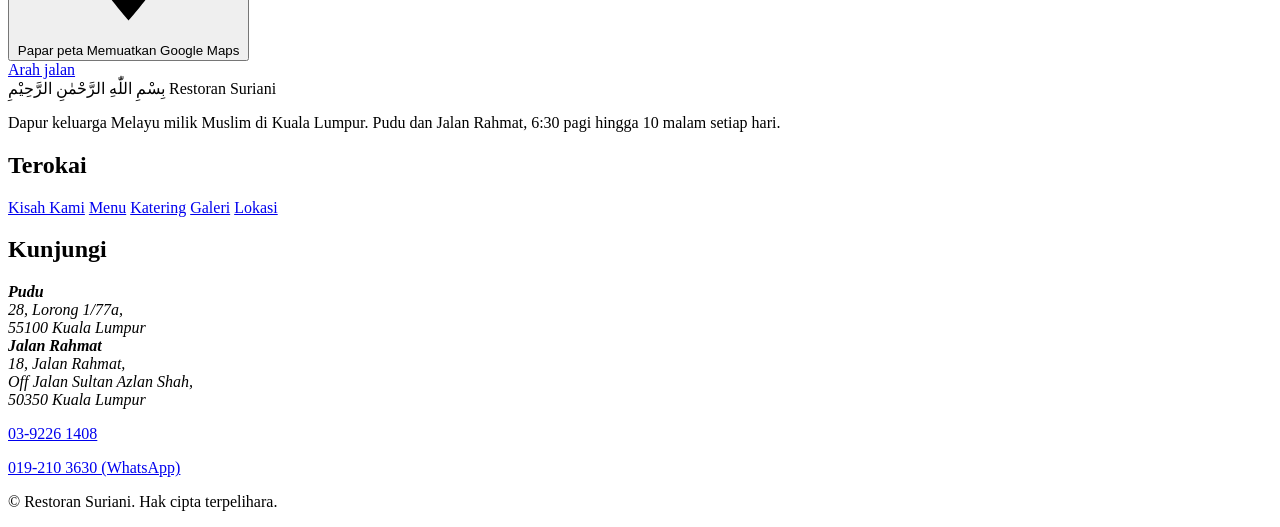
==== commit 539d2212: "Merge main: keep the nasi ayam lead alongside the chronicle PR #27 landed while this branch was open" ====
--- a/public/index.html
+++ b/public/index.html
@@ -104,7 +104,7 @@
 
     <div class="hero-copy">
       <p class="hero-eyebrow" data-en="Pudu, Kuala Lumpur · Serving since 1995" data-ms="Pudu, Kuala Lumpur · Berkhidmat sejak 1995">Pudu, Kuala Lumpur · Berkhidmat sejak 1995</p>
-      <p class="hero-lead" data-en="Home-style Malay cooking, from sunrise to late." data-ms="Masakan Melayu ala rumah, dari pagi hingga malam.">Masakan Melayu ala rumah, dari pagi hingga malam.</p>
+      <p class="hero-lead" data-en="The nasi ayam Hainan people come looking for." data-ms="Nasi ayam Hainan yang dicari orang.">Nasi ayam Hainan yang dicari orang.</p>
       <p class="hero-tagline" data-en="Masakan panas, Hainanese chicken rice, nasi lemak and western favourites — cooked fresh every day from 6:30 am to 10 pm, at Pudu and Jalan Rahmat." data-ms="Masakan panas, nasi ayam Hainan, nasi lemak dan hidangan barat — dimasak segar setiap hari dari 6:30 pagi hingga 10 malam, di Pudu dan Jalan Rahmat.">Masakan panas, nasi ayam Hainan, nasi lemak dan hidangan barat — dimasak segar setiap hari dari 6:30 pagi hingga 10 malam, di Pudu dan Jalan Rahmat.</p>
 
       <!-- The status text is computed from the clock in script.js, so it is
@@ -159,6 +159,7 @@
         </div>
         <div class="about-body">
           <p data-en="For close to three decades the kitchen has served masakan panas, Hainanese chicken rice and western favourites, cooked fresh from early morning until late. It remains a Malay, Muslim-owned family kitchen: the same recipes, the same hands." data-ms="Hampir tiga dekad, dapur kami menghidangkan masakan panas, nasi ayam Hainan dan hidangan barat — dimasak segar dari awal pagi hingga lewat malam. Ia kekal sebagai dapur keluarga Melayu milik Muslim: resipi yang sama, tangan yang sama.">Hampir tiga dekad, dapur kami menghidangkan masakan panas, nasi ayam Hainan dan hidangan barat — dimasak segar dari awal pagi hingga lewat malam. Ia kekal sebagai dapur keluarga Melayu milik Muslim: resipi yang sama, tangan yang sama.</p>
+          <p class="about-known-for" data-en="Of everything that leaves her kitchen, it is the nasi ayam Hainan that people come asking for by name." data-ms="Antara segala yang keluar dari dapurnya, nasi ayam Hainan beliau yang paling dicari orang.">Antara segala yang keluar dari dapurnya, nasi ayam Hainan beliau yang paling dicari orang.</p>
         </div>
       </div>
 
